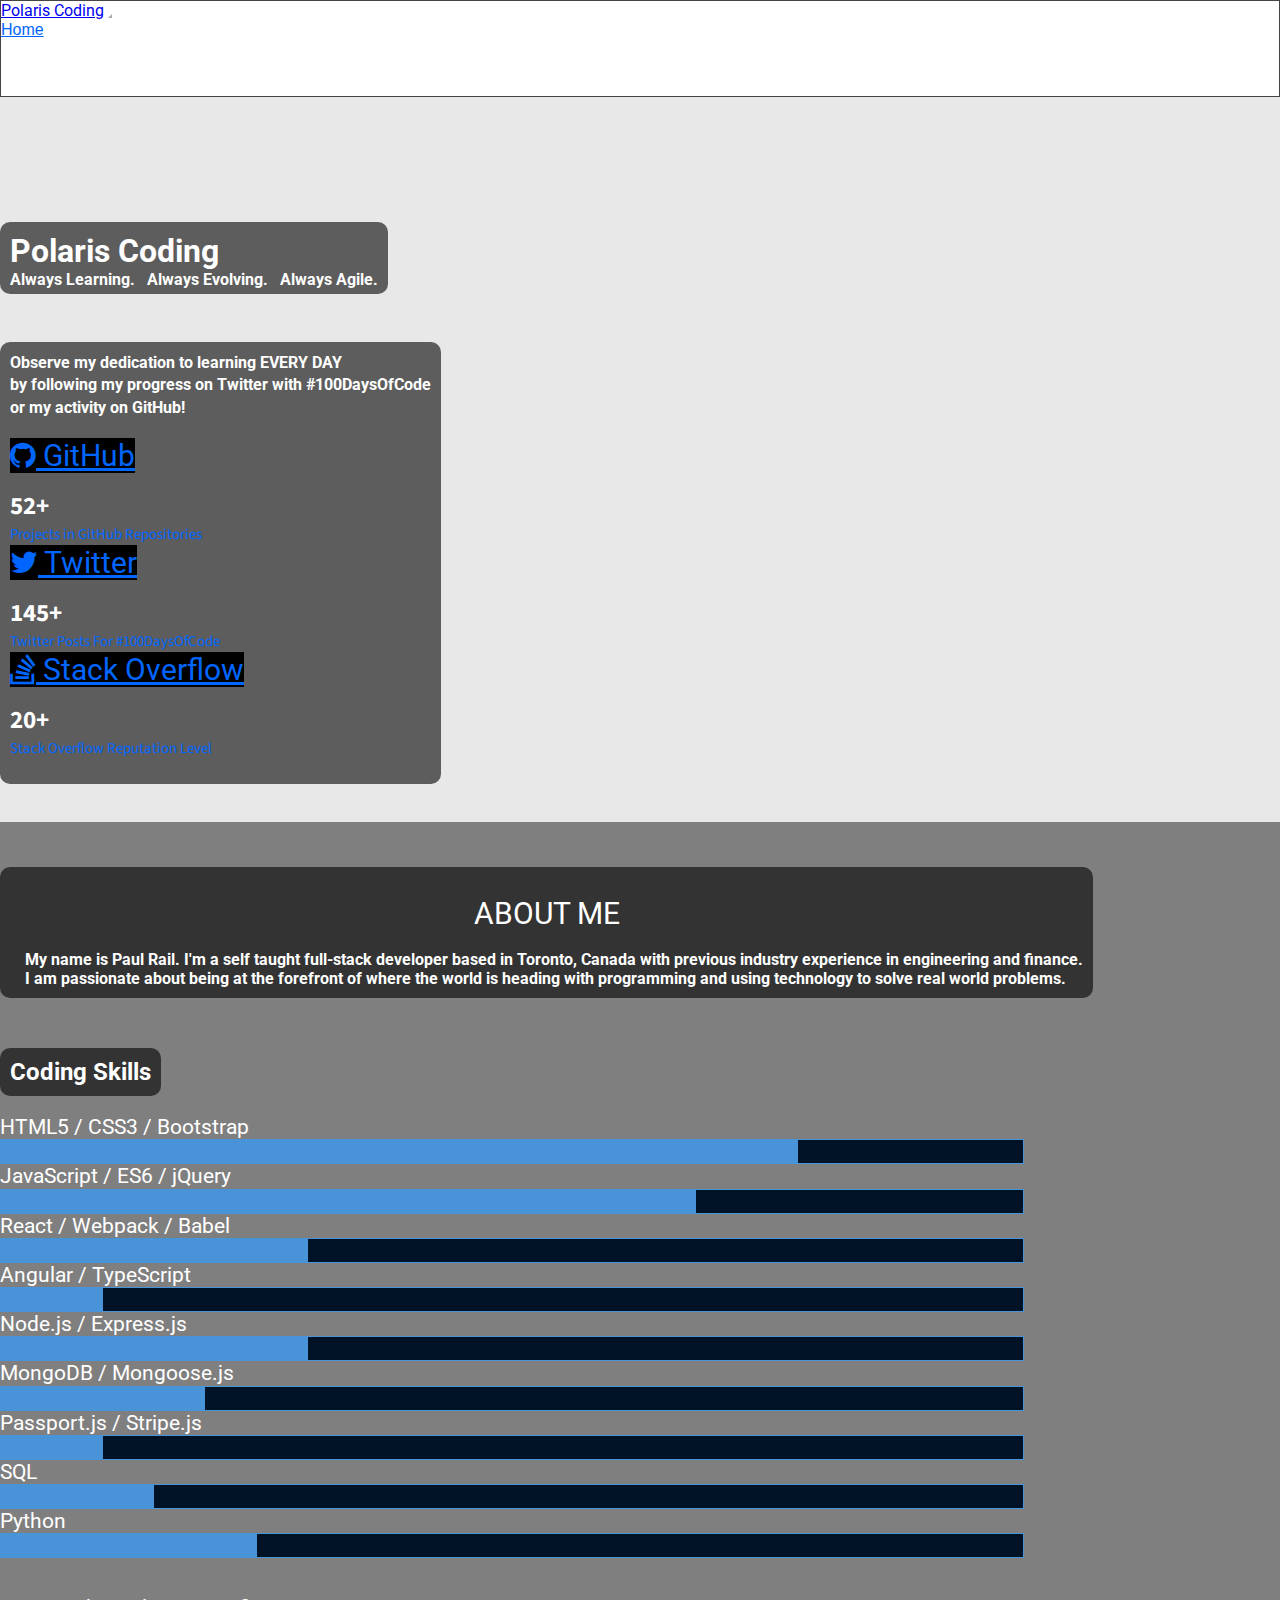
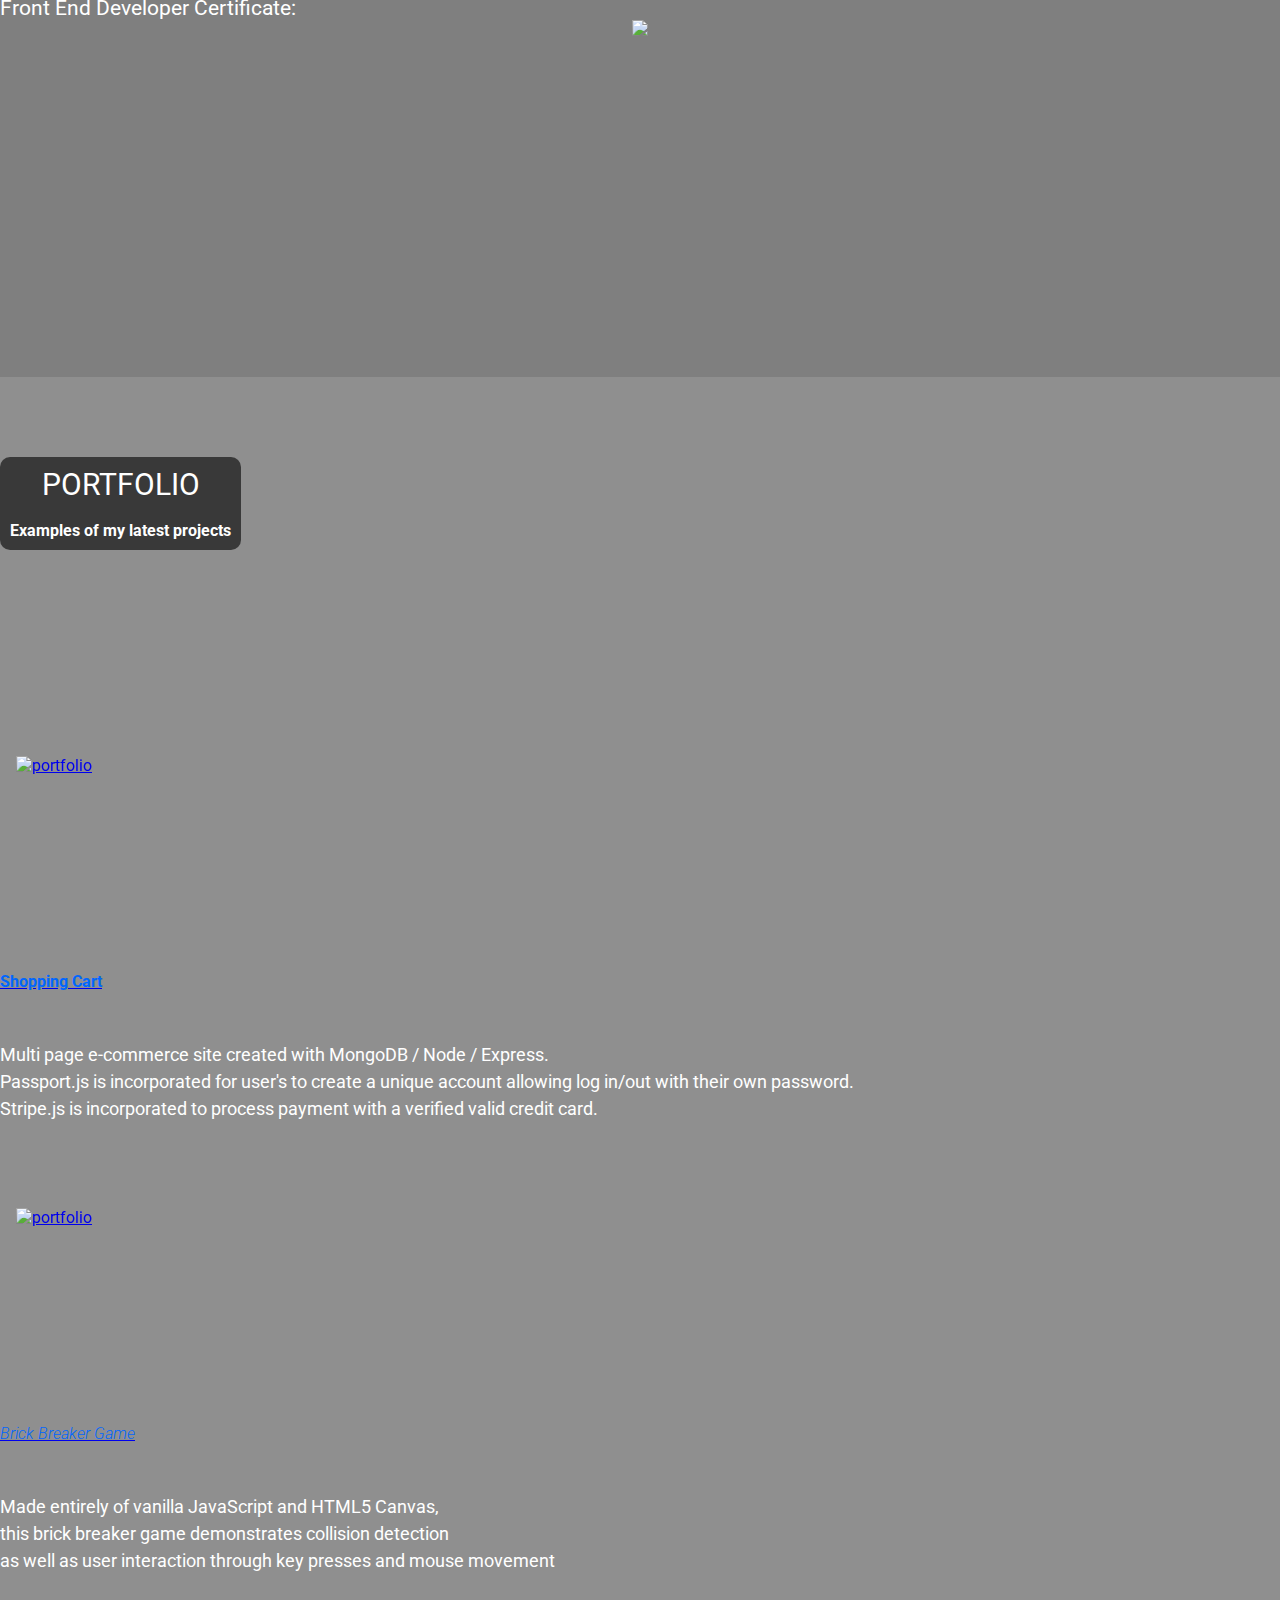
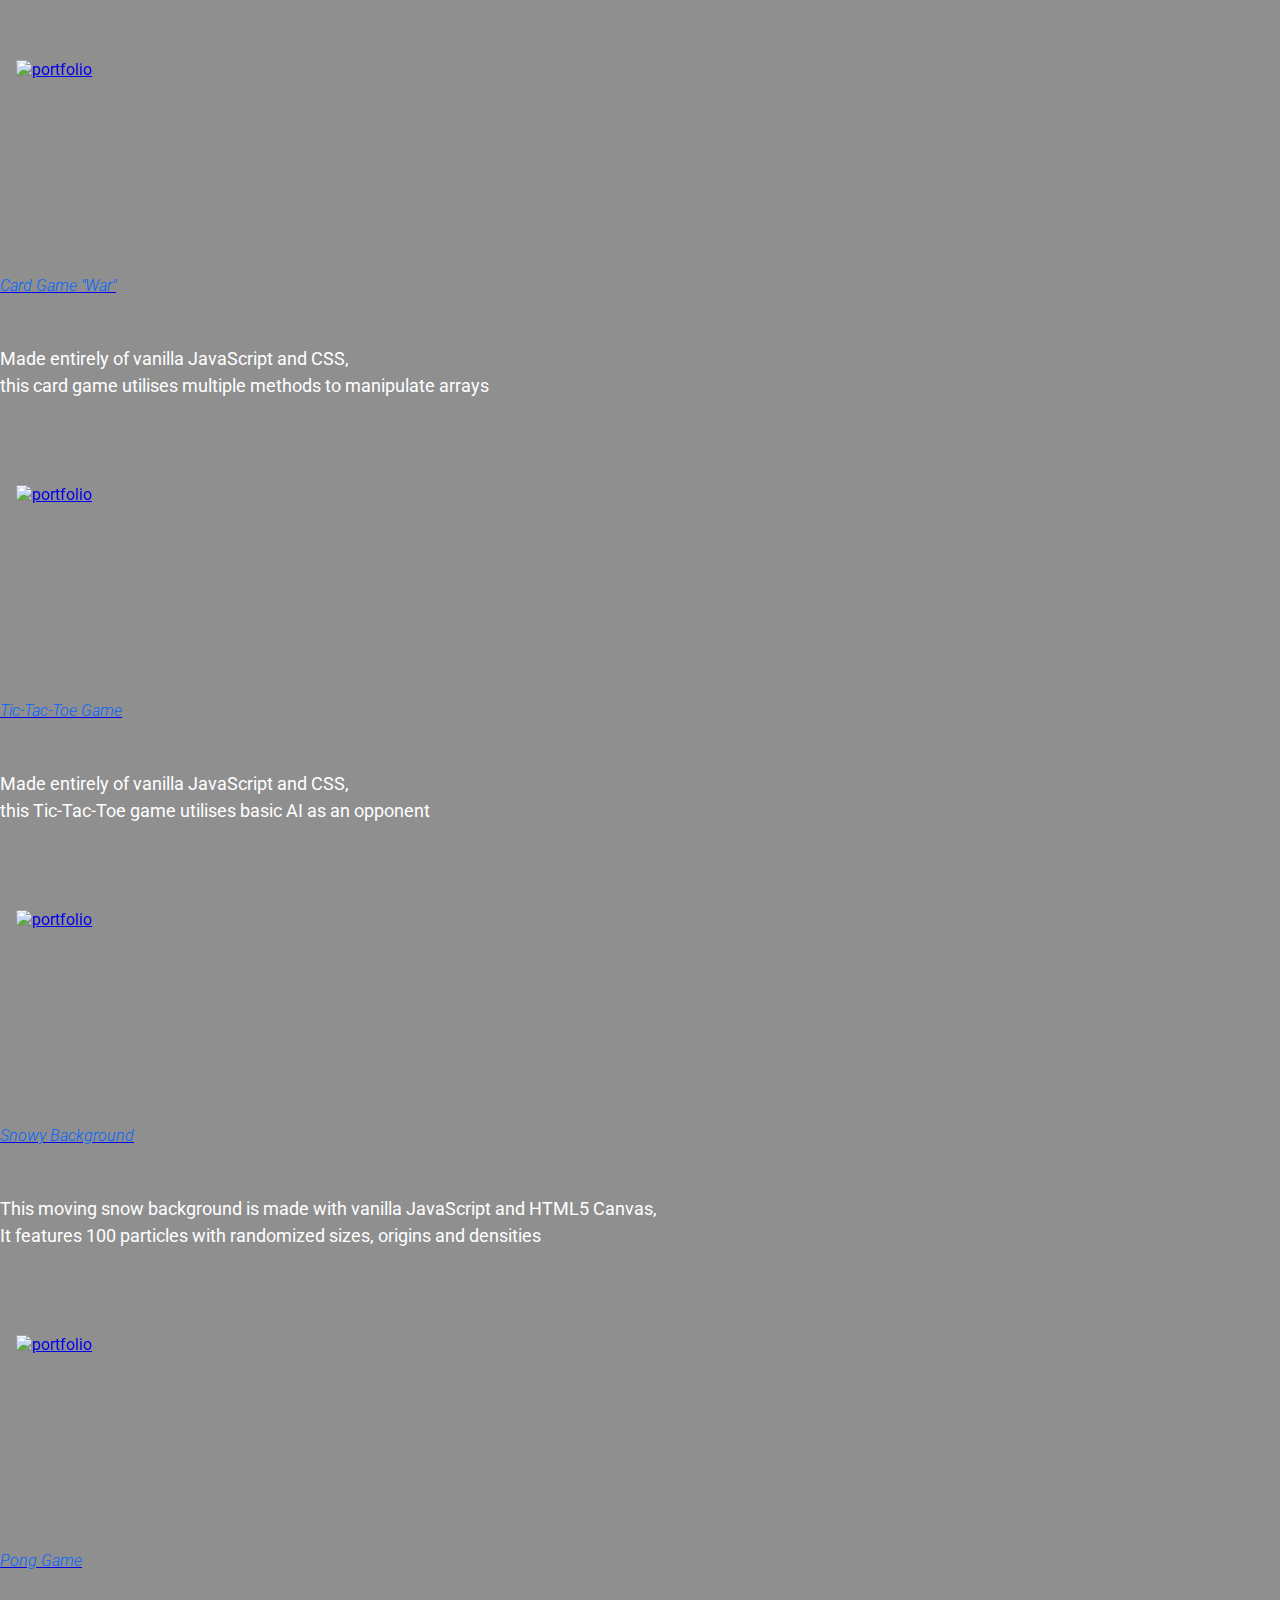
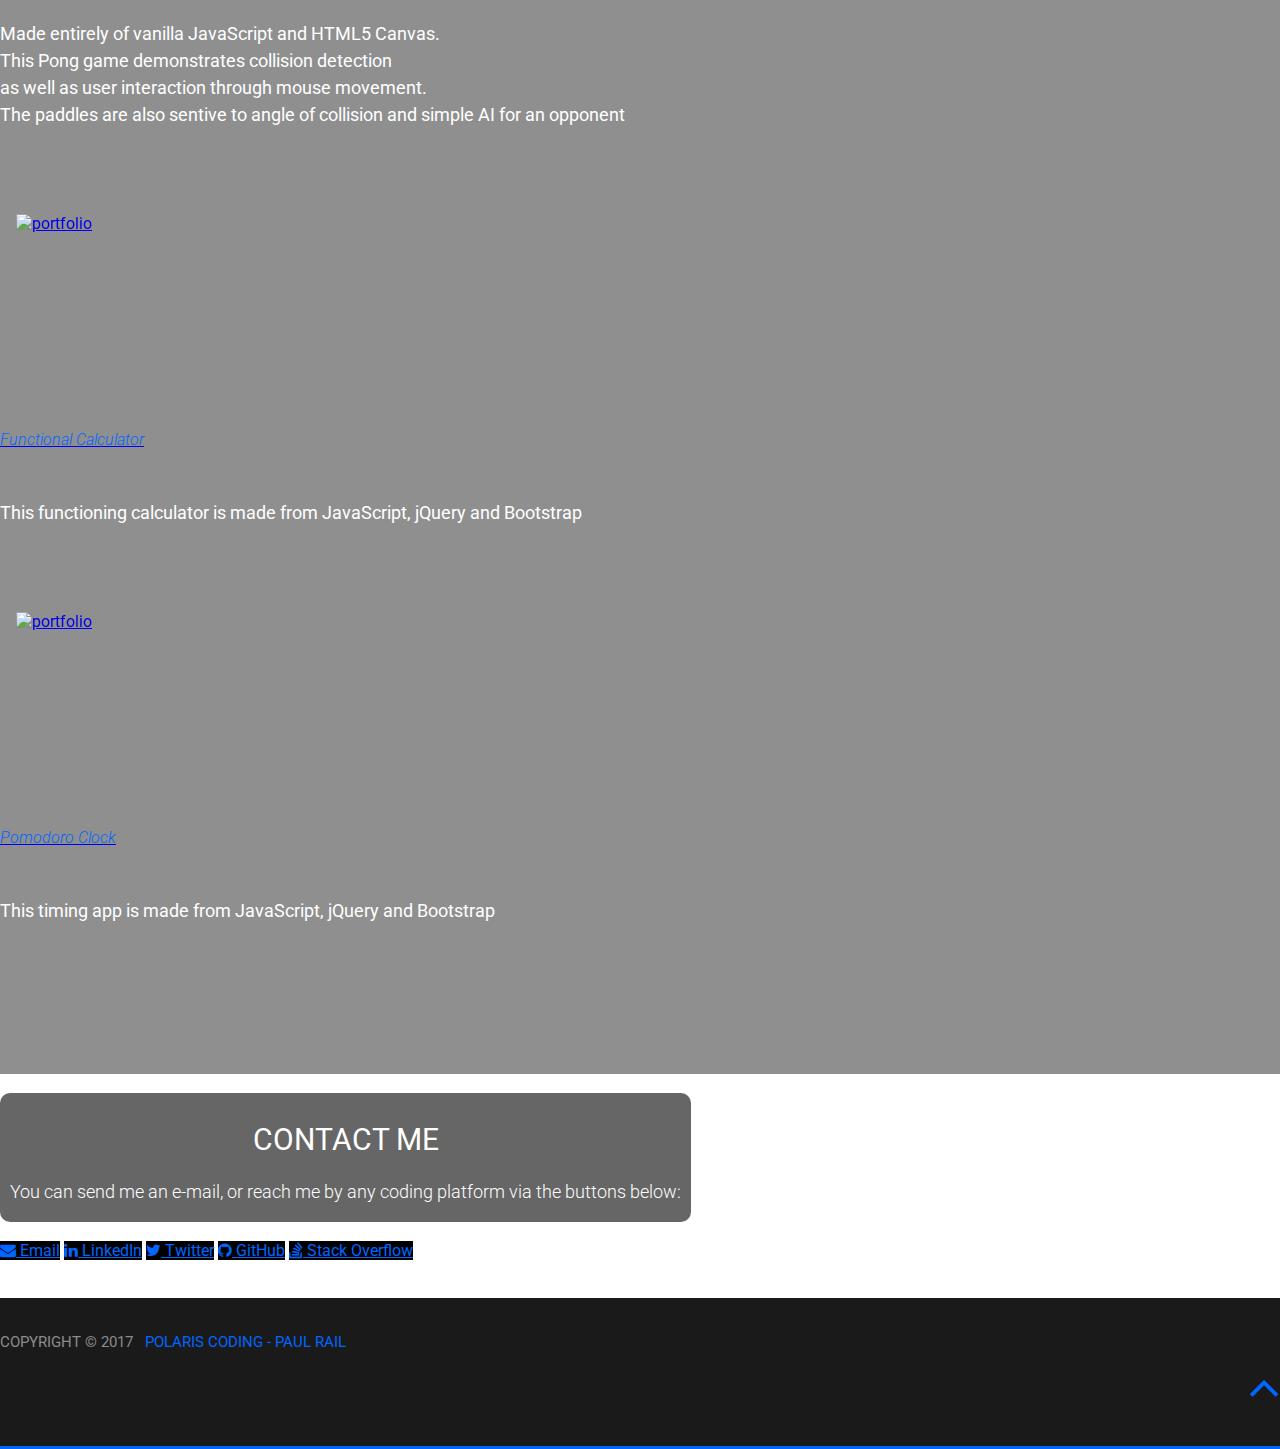
==== index.html @ 9d88e2f2 "Minor fixes" ====
<!DOCTYPE html>
<html>
  <head>

    <!-- Google Analytics Global site tag (gtag.js) - Google Analytics -->
        <script async src="https://www.googletagmanager.com/gtag/js?id=UA-109338674-1"></script>
        <script>
          window.dataLayer = window.dataLayer || [];
          function gtag(){dataLayer.push(arguments);}
          gtag('js', new Date());

          gtag('config', 'UA-109338674-1');
        </script>
    <!-- END OF Google Analytics Tag -->


    <title>Modern Portfolio Page</title>

    <!-- Required meta tags -->
    <meta charset="utf-8">


    <!-- For SEO Optimisation: -->
    <meta name="description" contents="Simple, clean, responsive website built with HTML5, CSS3, JS and jQuery and Bootstrap 4">
    <meta name="keywords" content="web, design, developer, development, code, coding, html, css, html5, css3, javascript, es6, es2015, jquery, bootstrap, node, nodejs, express, expressjs, react, webpack, babel, angular, typescript, mongoDB, mongoose, passportjs, stripejs, sql, python, fullstack">



    <meta name="viewport" content="width=device-width, initial-scale=1, shrink-to-fit=no">

    <!-- Roboto Font:  matched to CSS reference, as per Google Fonts site -->
    <link href="https://fonts.googleapis.com/css?family=Roboto" rel="stylesheet">
    <link href='https://fonts.googleapis.com/css?family=Source+Sans+Pro:400,300,300italic,400italic,600italic,700,900' rel='stylesheet' type='text/css'>

    <!-- Chrome Tab logo!  called Favicon -->
    <link rel="icon" type="image/ico" href="images/favicon.ico">

    <!-- Bootstrap 4 CSS: -->
    <!-- https://getbootstrap.com/docs/4.0/getting-started/introduction/ -->
    <!-- Copy-paste the stylesheet <link> into your <head> before all other stylesheets to load our CSS: -->
    <link rel="stylesheet" href="https://maxcdn.bootstrapcdn.com/bootstrap/4.0.0-beta.2/css/bootstrap.min.css" integrity="sha384-PsH8R72JQ3SOdhVi3uxftmaW6Vc51MKb0q5P2rRUpPvrszuE4W1povHYgTpBfshb" crossorigin="anonymous">

    <!-- Font Awesome -->
    <link rel="stylesheet" href="https://maxcdn.bootstrapcdn.com/font-awesome/4.7.0/css/font-awesome.min.css">

    <!-- Animate.css files for pop-in animations: -->
    <link rel="stylesheet" type="text/css" href="animate.css">

    <!-- CSS File: -->
    <link rel="stylesheet" type="text/css" href="style.css">

    <!-- jQuery 3.1 && 3.2?  Also below for Bootstrap 4? but below is slim version? -->
    <!-- <script src="https://cdnjs.cloudflare.com/ajax/libs/jquery/3.1.1/jquery.min.js"> </script> -->
    <script src="https://ajax.googleapis.com/ajax/libs/jquery/3.2.0/jquery.min.js"></script>

<!-- BXSlider -->
<link rel="stylesheet" type="text/css" href="jquery.bxslider.css">

<!-- RESPONSIVE CSS FOR SMALLER SCREEN SIZES -->
<link rel="stylesheet" type="text/css" href="responsive.css">

  </head>


<body>

<!-- Header SECTION -->
<header class="header" id="HOME">

  <!-- BOOTSTRAP 4 NAV-BAR -->
<div class="container">
  <nav class="navbar navbar-default fixed-top navbar-expand-lg bg-customize">

    <!-- Putting your logo in the top left corner of the navbar -->
    <a class="navbar-brand" href="#HOME">Polaris Coding</a> <!-- href not working-->

    <button class="navbar-toggler" type="button" data-toggle="collapse" data-target="#navbarSupportedContent" aria-controls="navbarSupportedContent" aria-expanded="false" aria-label="Toggle navigation">
        <span class="navbar-toggler-icon"><!--Toggle Navigation--></span>
    </button>

   <div class="collapse navbar-collapse" id="navbarSupportedContent">
     <!-- ml-auto  moves the items to the right of the navbar.  mr-auto does opposite -->
      <ul class="navbar-nav ml-auto">
          <li class="nav-item active">   <a class="nav-link" href="#HOME">Home <span class="sr-only">(current)</span></a>  </li>
          <li class="nav-item">  <a class="nav-link" href="#ABOUT">About Me</a>  </li>
          <!-- <li class="nav-item">  <a class="nav-link" href="#DOWNLOAD">Skills</a>  </li> -->
          <li class="nav-item">  <a class="nav-link" href="#PORTFOLIO">Portfolio</a>  </li>
          <li class="nav-item">  <a class="nav-link" href="#CONTACT">Contact Me</a> </li>
       </ul>
    </div>
  </nav>
</div>
      <!-- END NAV-BAR -->


  <div class="header-overlay"> <!-- this is used by CSS -->

      <div class="container header-container">

          <!-- <div class="row">
            <div class="col-md-12"> -->
                 <!-- <div class="header-text block">
                   <!-- Title & Description -->
                   <!-- <h1>Polaris Coding<h1>
                   <h3>Always Learning. &nbsp Always Evolving. &nbsp Always Agile.</h3>
                   <p>A clean and modern responsive website</p>
                 </div>

                 <div class="header-btns">
                   <!-- Header Buttons -->
                   <!-- <a class="btn btn-download wow fadeInLeft" href="#">Download my resume</a> &nbsp;&nbsp;
                   <a class="btn btn-tour wow fadeInRight" href="#">
                     Take A Tour &nbsp; <i class="fa fa-angle-down"></i>
                   </a>

                 </div> -->
            <!-- </div> -->
          <!-- </div> -->

          <div class="row">
            <div class="col-md-12 text-center">
              <div class="headerBlock">
                <h1>Polaris Coding</h1>
                <h4>Always Learning. &nbsp Always Evolving. &nbsp Always Agile.</h4>
                <!--  &nbsp (non-breaking space) is used to force a space   -->
              </div>
            </div>
          </div>
          <br/><br/>

          <!-- OLD LINK BUTTONS -->
          <!-- <div class="row">
              <div class="col-md-12 btnList text-center">
                <a class="btn btn-default paddingBTN" href="https://github.com/PolarisTLX" target="blank"><i class="fa fa-github" id="githubIcon"></i> GitHub</a>
                <a class="btn btn-default paddingBTN" href="https://twitter.com/PolarisTLX" target="blank"><i class="fa fa-twitter" id="codepenIcon"></i> Twitter</a>
                <a class="btn btn-default paddingBTN" href="https://www.linkedin.com/in/paul-rail-33345518/" target="blank"><i class="fa fa-linkedin" id="linkedinIcon"></i> LinkedIn</a>
                <a class="btn btn-default paddingBTN" href="https://stackoverflow.com/users/7823083/polaristlx?tab=profile" target="blank"><i class="fa fa-stack-overflow" id="stackIcon"></i> Stack Overflow</a>
                <a class="btn btn-default paddingBTN" href="https://codepen.io/PolarisTLX/" target="blank"><i class="fa fa-codepen" id="codepenIcon"></i> CodePen</a>
              </div>
          </div>
          <br/> -->

          <div class="row">
            <div class="col-md-12 text-center smallBlock text-center">
              <h4 class="aboutMe text-center headline">Observe my dedication to learning EVERY DAY <br/> by following my progress on Twitter with #100DaysOfCode <br/> or my activity on GitHub!</h4>
              <br/>

          <!-- COUNTERS SECTION -->
          <section class="counter" id="COUNTERS">
            <!-- <div class="smallBlock"> -->
              <div class="container wow bounceInLeft" data-wow-duration="1s">

                <div class="row text-center">
                       <div class="col-md-4">
                         <div class="counter-item">
                           <a class="btn btn-default paddingBTN" href="https://github.com/PolarisTLX" target="blank"><i class="fa fa-github" id="githubIcon"></i> GitHub</a>
                           <!-- <a href="https://github.com/PolarisTLX" target="blank"><i class="fa fa-github"></i></a> -->
                           <!-- <div class=""><i class="fa fa-github"></i></div> -->
                           <h2><span class="counter-num">52</span><span>+</span></h2>
                           <p>Projects in GitHub Repositories</p>
                         </div>
                       </div>
                       <div class="col-md-4">
                         <div class="counter-item">
                           <a class="btn btn-default paddingBTN" href="https://twitter.com/PolarisTLX" target="blank"><i class="fa fa-twitter" id="codepenIcon"></i> Twitter</a>
                           <!-- <div class=""><i class="fa fa-twitter"></i></div> -->
                           <h2><span class="counter-num twitter-num">145</span><span>+</span></h2>
                           <p>Twitter Posts For #100DaysOfCode</p>
                         </div>
                       </div>
                       <!-- <div class="col-md-3">
                         <div class="counter-item">
                           <div class=""><i class="fa fa-heart-o"></i></div>
                           <h2><span      class="counter-num">1588</span><span>+</span></h2>
                           <p>Twitter Likes</p>
                         </div>
                       </div> -->
                       <div class="col-md-4">
                         <div class="counter-item">
                           <a class="btn btn-default paddingBTN" href="https://stackoverflow.com/users/7823083/polaristlx?tab=profile" target="blank"><i class="fa fa-stack-overflow" id="stackIcon"></i> Stack Overflow</a>
                           <!-- <div class=""><i class="fa fa-stack-overflow"></i></div> -->
                           <h2><span class="counter-num">20</span><span>+</span></h2>
                           <p>Stack Overflow Reputation Level</p>
                         </div>
                       </div>
                       <!-- <div class="col-md-3">
                         <div class="counter-item">
                           <div class=""><i class="fa fa-book"></i></div>
                           <h2><span class="counter-num">30</span><span>+</span></h2>
                           <p>Software Courses Completed</p>
                         </div>
                       </div> -->
                  </div>

              </div>
            <!-- </div> -->
          </section>
        </div>
      </div>
      <br/><br/>
    </div> <!--  this div is for header-container  -->
  </div> <!--  this div is for header-overlay  -->
</header>


<!-- ABOUT ME SECTION -->
<section id="ABOUT">
  <div class="container">

    <div class="row">
      <div class="col-md-12">
        <!-- ABOUT ME TITLE & DESCRIPTION -->
        <div class="section-title aboutMe smallBlock">
          <br/>
          <h2>About Me</h2>
          <!-- <h1 class="text-center">About Me</h1> -->
          <br/>
          <h4 class="text-left">My name is Paul Rail. I'm a self taught full-stack developer based in Toronto, Canada with previous industry experience in engineering and finance.</h4>
          <h4 class="text-left">I am passionate about being at the forefront of where the world is heading with programming and using technology to solve real world problems.</h4>
          <!-- <p>Lorem ipsum dolor sit amet, consectetur adipisicing elit, sed do eiusmod tempor incididunt ut labore et dolore magna aliqua. Ut enim ad minim veniam, quis nostrud exercitation ullamco laboris nisi ut aliquip ex ea commodo consequat. Duis aute irure dolor in reprehenderit in voluptate velit esse cillum dolore eu fugiat nulla pariatur. Excepteur sint occaecat cupidatat non proident, sunt in culpa qui officia deserunt mollit anim id est laborum.</p> -->
        </div>
      </div>
    </div>

  </div>

  <div class="choose-me-wrapper">
    <div class="container">

      <div class="row">
        <div class="col-md-12 text-center">
          <!-- My Skills section start -->
          <!-- <div class="section text-center"> -->
              <h2 class="section-title aboutMe smallBlock codingSkills text-center">Coding Skills</h2> <br/><br/>

               <p class="skillList wow fadeInLeft" data-wow-duration="1s" data-wow-delay="0.5s">
                  HTML5 / CSS3 / Bootstrap<br />
                  <progress class="align-left slide-in" min="0" max="100" value="78"></progress></br>
                  JavaScript / ES6 / jQuery <br />
                  <progress class="align-left slide-in" min="0" max="100" value="68"></progress></br>
                  React / Webpack / Babel <br />
                  <progress class="align-left slide-in" min="0" max="100" value="30"></progress></br>
                  Angular / TypeScript <br />
                  <progress class="align-left slide-in" min="0" max="100" value="10"></progress></br>
                  Node.js / Express.js <br />
                  <progress class="align-left slide-in" min="0" max="100" value="30"></progress></br>
                  MongoDB / Mongoose.js <br />
                  <progress class="align-left slide-in" min="0" max="100" value="20"></progress></br>
                  Passport.js / Stripe.js <br />
                  <progress class="align-left slide-in" min="0" max="100" value="10"></progress></br>
                  SQL <br />
                  <progress class="align-left slide-in" min="0" max="100" value="15"></progress></br>
                  Python <br />
                  <progress class="align-left slide-in" min="0" max="100" value="25"></progress></br>
               </p>
          </div>
        </div>
        <br/><br/>
        <!-- My Skills section end -->
        <!-- Front-End Certificate -->
          <div class="row wow fadeInUp" data-wow-duration="0.5s">
            <div class="col-md-12 wow swing" data-wow-duration="1.5s">
              <p class="skillList text-center">Front End Developer Certificate:</p>
              <a href="https://www.freecodecamp.org/polaristlx/front-end-certification" target="blank">
                <certifthumbnail>
                <img class="certificate" src="images/FCC Front End Certificate.jpg"/>
                <thumbcaption><div>Click to View</div></thumbcaption>
              </certifthumbnail>
              </a>
          </div>
        </div>
        <br/><br/><br/>
    </div>


    </div>
  </div>
</section>

<!-- PORTFOLIO SECTION -->
<section class="portfolio" id="PORTFOLIO">
  <div class="portfolio-overlay">
    <div class="container">

        <div class="row">
          <div class="col-md-12 text-center">
            <!-- ABOUT ME TITLE & DESCRIPTION -->
            <div class="section-title aboutMe smallBlock">
              <h2>Portfolio</h2>
              <br/>
              <h4 class="text-center">Examples of my latest projects</h4>
            </div>
          </div>
        </div>
        <br/><br/>

         <div class="row">
           <div class="col-md-12 wow bounceInDown">

            <!-- CAROUSEL BOOTSTRAP 4 -->
             <div id="carousel-portfolio" class="carousel slide" data-ride="carousel">
                   <!-- INDICATORS -->
                   <ol class="carousel-indicators">
                     <li data-target="#carousel-portfolio" data-slide-to="0" class="active"></li>
                     <li data-target="#carousel-portfolio" data-slide-to="1"></li>
                     <li data-target="#carousel-portfolio" data-slide-to="2"></li>
                     <li data-target="#carousel-portfolio" data-slide-to="3"></li>
                     <li data-target="#carousel-portfolio" data-slide-to="4"></li>
                     <li data-target="#carousel-portfolio" data-slide-to="5"></li>
                     <li data-target="#carousel-portfolio" data-slide-to="6"></li>
                     <li data-target="#carousel-portfolio" data-slide-to="7"></li>
                   </ol>
                   <!-- WRAPPER FOR SLIDES -->
                   <div class="carousel-inner" role="listbox">

                        <!-- ITEM-1 -->
                        <div class="carousel-item  text-center active">
                          <thumbnail>
                            <a class="thumb" href="https://github.com/PolarisTLX/Shopping-Cart-MongoDB-and-Node" target="blank">
                              <img class="center-block img-fluid" src="images/Shopping Cart Thumbnail.jpg" height="300" width="300" alt="portfolio">
                              <thumbcaption><div>Click to View</div></thumbcaption>
                            </a>
                          </thumbnail>
                          <div class="portfolio-caption">
                              <a href="https://github.com/PolarisTLX/Shopping-Cart-MongoDB-and-Node" target="blank">
                                <h4><span></span>Shopping Cart</h4>
                              </a>

                              <p>Multi page e-commerce site created with MongoDB / Node / Express. <br/>
                                 Passport.js is incorporated for user's to create a unique account allowing log in/out with their own password.<br/>
                                 Stripe.js is incorporated to process payment with a verified valid credit card.
                              </p>
                            </div>
                        </div>

                        <!-- ITEM-2 -->
                        <div class="carousel-item  text-center">
                          <thumbnail>
                            <a class="thumb" href="https://polaristlx.github.io/Brick-Breaker-Game/" target="blank">
                              <img class="center-block img-fluid" src="images/Brick Breaker Thumbnail.jpg" height="250" width="275" alt="portfolio">
                              <thumbcaption><div>Click to View</div></thumbcaption>
                            </a>
                          </thumbnail>
                          <div class="portfolio-caption">
                              <a href="https://polaristlx.github.io/Brick-Breaker-Game/" target="blank">
                                <h4><span>Brick Breaker Game</span></h4>
                              </a>

                              <p>Made entirely of vanilla JavaScript and HTML5 Canvas, <br/>this brick breaker game demonstrates collision detection<br/>as well as user interaction through key presses and mouse movement</p>
                            </div>
                        </div>
                        <!-- ITEM-3 -->
                        <div class="carousel-item  text-center">
                          <thumbnail>
                            <a class="thumb" href="https://polaristlx.github.io/Javascript-War-Card-Game/" target="blank">
                              <img class="center-block img-fluid" src="images/War Card Game Thumbnail.jpg" height="250" width="275" alt="portfolio">
                              <thumbcaption><div>Click to View</div></thumbcaption>
                            </a>
                          </thumbnail>
                          <div class="portfolio-caption">
                              <a href="https://polaristlx.github.io/Javascript-War-Card-Game/" target="blank">
                                <h4><span>Card Game "War"</span></h4>
                              </a>

                              <p>Made entirely of vanilla JavaScript and CSS, <br/>this card game utilises multiple methods to manipulate arrays</p>
                            </div>
                        </div>
                        <!-- ITEM-4 -->
                        <div class="carousel-item  text-center">
                          <thumbnail>
                            <a class="thumb" href="https://polaristlx.github.io/Tic-Tac-Toe/" target="blank">
                              <img class="center-block img-fluid" src="images/Tic-Tac-Toe Thumbnail.jpg" height="250" width="275" alt="portfolio">
                              <thumbcaption><div>Click to View</div></thumbcaption>
                            </a>
                          </thumbnail>
                          <div class="portfolio-caption">
                              <a href="https://polaristlx.github.io/Tic-Tac-Toe/" target="blank">
                                <h4><span>Tic-Tac-Toe Game</span></h4>
                              </a>

                              <p>Made entirely of vanilla JavaScript and CSS, <br/>this Tic-Tac-Toe game utilises basic AI as an opponent</p>
                            </div>
                        </div>
                        <!-- ITEM-5 -->
                        <div class="carousel-item  text-center">
                          <thumbnail>
                            <a class="thumb" href="https://polaristlx.github.io/Snowy-Background-Project/" target="blank">
                              <img class="center-block img-fluid" src="images/Snow Thumbnail.jpg" height="250" width="275" alt="portfolio">
                              <thumbcaption><div>Click to View</div></thumbcaption>
                            </a>
                          </thumbnail>
                          <div class="portfolio-caption">
                              <a href="https://polaristlx.github.io/Snowy-Background-Project/" target="blank">
                                <h4><span>Snowy Background</span></h4>
                              </a>

                              <p>This moving snow background is made with vanilla JavaScript and HTML5 Canvas, <br/>It features 100 particles with randomized sizes, origins and densities</p>
                            </div>
                        </div>
                        <!-- ITEM-6 -->
                        <div class="carousel-item  text-center">
                          <thumbnail>
                            <a class="thumb" href="https://polaristlx.github.io/Pong-Arcade-Game/" target="blank">
                              <img class="center-block img-fluid" src="images/Pong Thumbnail.jpg" height="250" width="275" alt="portfolio">
                              <thumbcaption><div>Click to View</div></thumbcaption>
                            </a>
                          </thumbnail>
                          <div class="portfolio-caption">
                              <a href="https://polaristlx.github.io/Pong-Arcade-Game/" target="blank">
                                <h4><span>Pong Game</span></h4>
                              </a>

                              <p>Made entirely of vanilla JavaScript and HTML5 Canvas. <br/>This Pong game demonstrates collision detection<br/>as well as user interaction through mouse movement.<br/>The paddles are also sentive to angle of collision and simple AI for an opponent</p>
                            </div>
                        </div>
                        <!-- ITEM-7 -->
                        <div class="carousel-item  text-center">
                          <thumbnail>
                            <a class="thumb" href="https://polaristlx.github.io/Calculator/" target="blank">
                              <img class="center-block img-fluid" src="images/Calculator Thumbnail.jpg" height="250" width="275" alt="portfolio">
                              <thumbcaption><div>Click to View</div></thumbcaption>
                            </a>
                          </thumbnail>
                          <div class="portfolio-caption">
                              <a href="https://polaristlx.github.io/Calculator/" target="blank">
                                <h4><span>Functional Calculator</span></h4>
                              </a>

                              <p>This functioning calculator is made from JavaScript, jQuery and Bootstrap</p>
                            </div>
                        </div>
                        <!-- ITEM-8 -->
                        <div class="carousel-item text-center">
                          <thumbnail>
                            <a class="thumb" href="https://polaristlx.github.io/Pomodoro-Clock/" target="blank">
                              <img class="center-block img-fluid" src="images/Pomodoro Thumbnail.jpg" height="250" width="250" alt="portfolio">
                              <thumbcaption><div>Click to View</div></thumbcaption>
                            </a>
                          </thumbnail>
                          <div class="portfolio-caption">
                              <a href="https://polaristlx.github.io/Pomodoro-Clock/" target="blank">
                                <h4><span>Pomodoro Clock</span></h4>
                              </a>

                              <p>This timing app is made from JavaScript, jQuery and Bootstrap</p>
                            </div>
                        </div>

                   </div>
                   <!-- PREVIOUs / NEXT CONTROLS -->
                   <a class="carousel-control-prev" href="#carousel-portfolio" role="button" data-slide="prev">
                     <span class="carousel-control-prev-icon" aria-hidden="true"></span>
                     <span class="sr-only">Previous</span>
                   </a>
                   <a class="carousel-control-next" href="#carousel-portfolio" role="button" data-slide="next">
                     <span class="carousel-control-next-icon" aria-hidden="true"></span>
                     <span class="sr-only">Next</span>
                   </a>
             </div>

           </div>
         </div>

    </div>
  </div>
</section>




<!-- CONTACT US SECTION -->
<section class="contact-me" id="CONTACT">
<br/>
  <div class="container">

    <div class="row text-center">
          <div class="col-md-12 wow bounceIn">
            <div class="section-title smallBlock">
              <br/>
              <h2>Contact Me</h2>
              <p class="contact-p">You can send me an e-mail, or reach me by any coding platform via the buttons below:</p>
            </div>
          </div>
    </div>

  </div>

  <!-- ICONS -->
  <br/>
    <div class="container text-center">
      <div class="row">
        <div class="col-md-12 wow bounceInLeft">

            <a class="btn btn-default paddingBTN" href="https://form.jotform.com/72948147485268" target="blank"><i class="fa fa-envelope" id="emailIcon"></i> Email</a>
            <a class="btn btn-default paddingBTN" href="https://www.linkedin.com/in/paul-rail-33345518/" target="blank"><i class="fa fa-linkedin" id="linkedinIcon"></i> LinkedIn</a>
            <a class="btn btn-default paddingBTN" href="https://twitter.com/PolarisTLX" target="blank"><i class="fa fa-twitter" id="twitterIcon"></i> Twitter</a>
            <a class="btn btn-default paddingBTN" href="https://github.com/PolarisTLX" target="blank"><i class="fa fa-github" id="githubIcon"></i> GitHub</a>
            <a class="btn btn-default paddingBTN" href="https://stackoverflow.com/users/7823083/polaristlx?tab=profile" target="blank"><i class="fa fa-stack-overflow" id="stackIcon"></i> Stack Overflow</a>

        </div>
      </div>
    </div>
    <br/><br/>

</section>

<!-- FOOTER -->
<footer class="footer">
  <div class="container">
    <div class="row">
        <div class="col-md-6">
          <div id="copyright">
            <p>Copyright &copy; 2017 &nbsp; <a href="#">Polaris Coding - Paul Rail</a></p>
          </div>
        </div>
        <div class="col-md-6">
            <div class="scroll-top">
            <a href="#HOME" id="scroll-to-top"><i class="fa fa-angle-up"></i></a>
            </div>
        </div>
    </div>
  </div>
</footer>

<!--  Bootstrap 4 JavaScript and jQuery:
Many Bootstrap components require the use of JavaScript to function. Specifically, they require jQuery, Popper.js, and our own JavaScript plugins. Place the following <script>s near the end of your pages, right before the closing </body> tag, to enable them. jQuery must come first, then Popper.js, and then our JavaScript plugins.
jQuery first, then Popper.js, then Bootstrap JS
Bootstrap uses jQuery’s slim build, but the full version is also supported.
-->
    <script  src="https://code.jquery.com/jquery-3.2.1.js"  integrity="sha256-DZAnKJ/6XZ9si04Hgrsxu/8s717jcIzLy3oi35EouyE="  crossorigin="anonymous"></script>
    <!-- slim version of jQuery -->
    <!-- <script src="https://code.jquery.com/jquery-3.2.1.slim.min.js" integrity="sha384-KJ3o2DKtIkvYIK3UENzmM7KCkRr/rE9/Qpg6aAZGJwFDMVNA/GpGFF93hXpG5KkN" crossorigin="anonymous"></script> -->
    <script src="https://cdnjs.cloudflare.com/ajax/libs/popper.js/1.12.3/umd/popper.min.js" integrity="sha384-vFJXuSJphROIrBnz7yo7oB41mKfc8JzQZiCq4NCceLEaO4IHwicKwpJf9c9IpFgh" crossorigin="anonymous"></script>
    <script src="https://maxcdn.bootstrapcdn.com/bootstrap/4.0.0-beta.2/js/bootstrap.min.js" integrity="sha384-alpBpkh1PFOepccYVYDB4do5UnbKysX5WZXm3XxPqe5iKTfUKjNkCk9SaVuEZflJ" crossorigin="anonymous"></script>

    <!-- Accompanied JS file with scripts written to add more interaction -->
    <script src="script.js" type="text/javascript"> </script>

    <!-- BXSlider -->
    <!-- <script src="https://ajax.googleapis.com/ajax/libs/jquery/3.1.1/jquery.min.js"></script> -->
    <script src="jquery.bxslider.js"></script>

    <!-- Counter Up jQuery animation: -->
    <script src="https://cdnjs.cloudflare.com/ajax/libs/waypoints/4.0.1/jquery.waypoints.js"></script>
    <script src="jquery.counterup.js"></script>

    <!-- WOW.js file for pop-in animations: -->
    <script src="wow.min.js"></script>

  </body>
</html>
---- style.css ----
* {
  margin: 0;
  padding: 0;
}
body {
  font-family: 'Roboto', sans-serif;  /* matched to HTML link as per Google Fonts site */
  overflow-y: scroll;
  overflow-x: hidden;
  color: white;
}
p {
  font-size: 14px;
  color: white;
}


/*GENERAL SECTION:*/
.section-title {
  padding-top: 90px;
  padding-bottom: 50px;
}
.section-title h2 {
  position: relative;
  text-align: center;
  color: white;
  font-size: 30px;
  font-weight: 400;
  text-transform: uppercase;
}
/*adding an underline below the Section title*/
/*.section-title h2:after {
  content: "";
  position: absolute;
  bottom: -20px;
  left: 50%;
  width: 60px;
  height: 2px;
  background-color: #4993d8;
  margin-left: -20px
}*/

.section-title p {
  color: white;
  font-size: 18px;
  line-height: 20px;
  font-weight: 300;
  text-align: center;
  margin-top: 45px;
}


/*NAVBAR*/
/*.navbar-default {*/
nav.navbar {
  /*background-color: rgba(0,0,0, 0.25);*/
  /*background-color: transparent;*/
  border: 1px solid #444;
  z-index: 110;
  transition: all 0.5s;
  -webkit-transition: all 0.5s;
  -moz-transition: all 0.5s;
  -o-transition: all 0.5s;
}

/*hmaburger icon: toggler:*/
.navbar-default .navbar-toggler {
  color: white;
  border-color:  white;
/*background-color: black;*/
}
/*hamburger 3 lines color:*/
.navbar-default .navbar-toggler-icon {
  background-image: url("data:image/svg+xml;charset=utf8,%3Csvg viewBox='0 0 32 32' xmlns='http://www.w3.org/2000/svg'%3E%3Cpath stroke='white' stroke-width='2' stroke-linecap='round' stroke-miterlimit='10' d='M4 8h24M4 16h24M4 24h24'/%3E%3C/svg%3E");
}


.bg-customize .navbar-nav .nav-link {
  color: white;
  font-family: "Raleway", sans-serif;
  transition: all 0.5s;
  -webkit-transition: all 0.5s;
  -moz-transition: all 0.5s;
  -o-transition: all 0.5s;
}
.bg-customize .navbar-nav .nav-link:hover {
    color: #0066FF;
}

.bg-customize .navbar-nav .nav-link:focus {
  color: white;
}
/*.navbar-brand {
  padding: 9px 15px;
}*/
.navbar-brand img {
  transition: all 0.5s;
  -webkit-transition: all 0.5s;
  -moz-transition: all 0.5s;
  -o-transition: all 0.5s;
}
/*below does not work?*/
.bg-customize .navbar-nav > .active > a,
.bg-customize .navbar-nav > .active > a:hover,
.bg-customize .navbar-nav > .active > a:focus {
  background-color: transparent;
  color: #0066FF;
}



/*Header section*/
.header {
  background-image: url("images/Polaris Photo.jpg");
  /*this makes background stay in place and will not scroll when the user scrolls*/
  background-attachment: fixed;
  background-repeat: no-repeat;
  background-position: 50% 50%;
  /*this keeps the size of the background the same despite screen size or zooming*/
  background-size: cover;
  -moz-background-size: cover;
  -o-background-size: cover;
  -webkit-background-size: cover;
}

/*this is just to reduce opacity of background images*/
.header-overlay {
  background-color: rgba(31,31,31,0.1);
}

/*.logo {
  padding-bottom: 50px;
}*/

.headerBlock{
  background-color: rgba(0, 0, 0, 0.6);
  /* use rgba instead to apply opacity
  opacity: .75;  */
  padding: 10px 10px 5px 10px;
  margin-top: 125px;
  margin-bottom: 10px;
  border-radius: 10px;
  display:inline-block;
 }

.header-text h1 {
  color: white;
  font-size: 35px;
  font-weight: 300;
  /*this is spacing between lines.  35px text with 45px line-height = 10px space between lines*/
  line-height: 45px;
  padding-top: 30px;
  text-transform: uppercase;
  text-align: center;
}
.header-text p {
  color: white;
  font-size: 17px;
  font-weight: 300;
  /*this is spacing between lines.  35px text with 45px line-height = 10px space between lines*/
  line-height: 28px;
  text-align: center;
}
.header-btns {
  margin-top: 45px;
  margin-bottom: 30px;
  /*padding-bottom: 0px;*/
  text-align: center;
}

.btn-download,
.btn-download:focus,
.btn-download:active,
/*.btn-download:visited*/
{
  background: transparent;
  /*border: 1px solid #0066FF !important;*/
  padding: 10px 30px 10px 30px;
  font-size: 19px;
  text-transform: uppercase;
  border-radius: 3px;
  /*this is for like hover effects?:*/
  transition: all 0.5s;
  -webkit-transition: all 0.5s;
  -moz-transition: all 0.5s;
  -o-transition: all 0.5s;
}
/*this was needed to force the border around the btn, perhaps there was a conflict*/
.btn-download {
  border: 1px solid  #0066FF !important;
}

.btn-download:hover {
  background-color: #0066FF;
  color: white;
}

.btn-tour,
.btn-tour:focus,
.btn-tour:active,
/*.btn-tour:visited*/
{
  color: #A9ABB0;
  margin-left: 20px;
  text-transform: uppercase;
  font-size: 19px;
  font-weight: 500;
  background: transparent;
  /*this is for like hover effects?:*/
  transition: all 0.5s;
  -webkit-transition: all 0.5s;
  -moz-transition: all 0.5s;
  -o-transition: all 0.5s;
}
.btn-tour:hover {
  background-color: #0066FF;
  color: white;
}

/*.header-iphone img {
  width: 100%;
}*/



/*Button links from old site*/
.btn-default{
  background-color: black;
  border: none;
  /*border-color: black;*/
  color: #0066FF;
  /*font-size: 1.7em;*/
}
.paddingBTN{
  /*padding-top: 25%;
  pading-bottom: 25%;*/
  /*width: 200px;*/
  /*margin-bottom: 25px;*/
  margin-top: 10px;
}
.headline {
  line-height: 1.4;
}

/* COUNTERS (now in header section)*/

.counter-item {
  color: #0066FF;
  font-size: 30px;
}
.counter-item h2 {
  /*much nicer font for the numbers*/
  font-family: "Source Sans Pro", sans-serif;
  color: white;
  font-weight: 700;
  text-transform: uppercase;
  font-size: 25px;
  margin-top: 15px;
}
.counter-item p {
  color: #0066FF;
  font-size: 15px;
  margin-top: 0px;
  font-weight: 400;
  /*text-transform: uppercase;*/
  font-family: "Source Sans Pro", sans-serif;
}
.counter {
  padding-bottom: 15px;
}

/*ABOUT ME SECTION:*/

#ABOUT {
  padding-top: 45px;
  background-image: url("images/Nebula Photo.jpg");
  /*this makes background stay in place and will not scroll when the user scrolls*/
  background-attachment: fixed;
  background-repeat: no-repeat;
  background-position: 50% 50%;
  /*this keeps the size of the background the same despite screen size or zooming*/
  background-size: cover;
  -moz-background-size: cover;
  -o-background-size: cover;
  -webkit-background-size: cover;
  /*The 2 lines below are to control the background image opacity:*/
  background-color: rgba(0, 0, 0, 0.5);
  background-blend-mode: color;
}

.aboutMe {
  /*margin: 0 15% 0 15%;*/
  color: white;
}
.text-left{
  padding-left: 15px;
}

.smallBlock{
  background-color: rgba(0, 0, 0, 0.6);
  padding: 10px 10px 10px 10px;
  /*margin-top: 200px;*/
  /*margin-bottom: 10px;*/
  border-radius: 10px;
  display:inline-block;
 }
.skillList {
  font-size: 1.3em;
  color: white;
}
progress {
  font-size: 1.5em;
  width: 80%;
  height: 25px;
  border: 1px solid #4993d8;
}
progress::-webkit-progress-bar {
    background: #001326;
}
progress::-webkit-progress-value {
    background: #4993d8;
}

.certificate {
  height: 300px;
  /*margin: auto;
  display: flex;
  align-items: center;
  justify-content: center*/
}


.choose-me-wrapper {
  padding-top: 50px;
}

.choose-me-title {
  padding-bottom: 50px;
}

.choose-me-title h2 {
  text-transform: uppercase;
  font-weight: 800;
  font-size: 30px;
  line-height: 37px;
  position: relative;
}
/*adding an underline below the ABOUT ME*/
/*.choose-me-title h2:after {
  content: "";
  position: absolute;
  bottom: -12px;
  left: 0;
  width: 70px;
  height: 1px;
  background-color: #0066FF;
  margin-left: -20px
}*/
.choose-me-title p {
  margin-top: 40px;
  font-size: 19px;
  line-height: 24px;
}
.choose-me-item {
  position: relative;
  padding-bottom: 4px;
  padding-left: 80px;
}
/*to position the font-awesome icons:*/
.choose-me-item div {
  position: absolute;
  top: 0;
  left: 0;
  font-size: 55px;
  color: #0066FF;
  transition: all 0.5s;
  -webkit-transition: all 0.5s;
  -moz-transition: all 0.5s;
  -o-transition: all 0.5s;
}
.choose-me-item h3 {
  color: white;
  text-transform: uppercase;
  font-size: 20px;
  font-weight: 800;
}
.choose-me-item p {
  color: #e2dcdc;  /*off-white*/
  font-size: 15px;
}


/*TESTOMONIALS / PORTFOLIO SECTION*/
.portfolio {
  background-image: url("images/Grey Space Photo.jpg");
  background-attachment: fixed;
  background-repeat: no-repeat;
  background-size: cover;
  -webkit-background-size: cover;
  -moz-background-size: cover;
  -o-background-size: cover;
  /*this centers the image:*/
  background-position: 50% 50%;
}
.portfolio-overlay {
  background-color: rgba(31, 31, 31, 0.5);
  padding-top: 80px;
  padding-bottom: 80px;
}
.carousel-control-prev-icon,
.carousel-control-next-icon {
    font-size: 100px;
}
.carousel-indicators {
  /*push down the position indicator:*/
  bottom: -10px;
}
/*make the images circles and add blue border*/
/*.carousel-inner .carousel-item img {
  border: 2px solid #0066FF;
  border-radius: 50%;
  padding: 3px;
}*/
.portfolio-caption {
  padding-bottom: 70px;
}
.portfolio-caption h2 {
  color: #0066FF;
  text-transform: uppercase;
  font-weight: 900;
  font-size: 30px;
  margin-top: 25px;
}
.portfolio-caption h4 {
  color: #0066FF;
}
.portfolio-caption h4 span {
  color: wihte;
  font-style: italic;
  font-weight: 300;
}
.portfolio-caption p {
  color: white;
  font-size: 18px;
  line-height: 27px;
  padding-top: 50px;
}




/*Adding hover animation to thumbnails*/
/*certificate*/
certifthumbnail{
  width: 400px;
  height: 300px;
  overflow: hidden;
  position: relative;
  display: inline-block;
  vertical-align: top;
  margin: auto;
  display: flex;
  align-items: center;
  justify-content: center
}
/*regular thumbnails*/
thumbnail{
  width: 275px;
  height: 200px;
  overflow: hidden;
  position: relative;
  display: inline-block;
  vertical-align: top;
  /*border: 5px solid #fff;*/
  /*box-shadow: 0 0 5px #ddd;*/
  margin: 1em;
}
thumbcaption{
  position: absolute;
  left: 0; right: 0;
  top: 0; bottom: 0;
  text-align: center;
  font-size: 1em;
  font-weight: bold;
  width: 100%;
  height: 100%;
  display: table;
}
thumbcaption div{
  display: table-cell;
  vertical-align: middle;
  position: relative;
  top: 20px;
  opacity: 0;
  color: #2c3e50;
  text-transform: uppercase;
}
thumbcaption div:after{
  position: absolute;
  content: "";
  left: 0; right: 0;
  bottom: 40%;
  text-align: center;
  margin: auto;
  width: 0%;
  height: 2px;
  background: #2c3e50;
}
/*zoom in the thumbnail on hover:
need both so that zoom is smooth in both directions*/
/*certificate*/
certifthumbnail img{
  -webkit-transition: all 0.5s linear;
          transition: all 0.5s linear;
  -webkit-transform: scale3d(1, 1, 1);
          transform: scale3d(1, 1, 1);
}
certifthumbnail:hover img{
  -webkit-transform: scale3d(1.2, 1.2, 1);
          transform: scale3d(1.2, 1.2, 1);
}
certifthumbnail:hover thumbcaption {
  background: rgba(255, 255, 255, 0.3);
}
/*regular thumbnails*/
thumbnail img{
  -webkit-transition: all 0.5s linear;
          transition: all 0.5s linear;
  -webkit-transform: scale3d(1, 1, 1);
          transform: scale3d(1, 1, 1);
}
thumbnail:hover img{
  -webkit-transform: scale3d(1.2, 1.2, 1);
          transform: scale3d(1.2, 1.2, 1);
}
thumbnail:hover thumbcaption {
  background: rgba(255, 255, 255, 0.3);
}
thumbcaption:hover div{
  opacity: 1;
  top: 0;
}
/*create a horizontal live below the caption*/
thumbcaption:hover div:after{
  width: 50%;
}



/*CONTACT US SECTION*/

.contact-p {
  margin-top: 25px !important;
  margin-bottom: 10px !important;
}

.contact-me {
  background-image: url("images//Aurora Photo.jpg");
  /*this makes background stay in place and will not scroll when the user scrolls*/
  background-attachment: fixed;
  background-repeat: no-repeat;
  background-position: 50% 50%;
  /*this keeps the size of the background the same despite screen size or zooming*/
  background-size: cover;
  -moz-background-size: cover;
  -o-background-size: cover;
  -webkit-background-size: cover;
}


.contact-me-form .form-control {
  display: block;
  width: 100%;
  height: 50px;
  padding: 6px 12px;
  font-size: 14px;
  line-height: 21px;
  color: #555;
  background-color: transparent;
  border: 1px solid #aeaeae;
  border-radius: 3px;
  margin-bottom: 15px;
  opacity: 0.8;
  outline: 0px !important;
  transition: all 0.5s;
  -webkit-transition: all 0.5s;
  -moz-transition: all 0.5s;
  -o-transition: all 0.5s;
}

#message {
  height: 117px;
  resize: none;
}
.submit-btn,
.submit-btn:active,
.submit-btn:focus,
/*.submit-btn:visited*/
{
  background-color: transparent;
  border: 1px solid #0066FF;
  border-radius: 4px;
  width: 100%;
  height: 50px;
  text-transform: uppercase;
  font-size: 18px;
  color: #0066FF;
  outline: 0px !important;
  transition: all 0.5s;
  -webkit-transition: all 0.5s;
  -moz-transition: all 0.5s;
  -o-transition: all 0.5s;
}
.submit-btn:hover {
  background: #0066FF;
  color: white;
  border-color: #0066FF;
}

/*CONTACT SOCIAL ICONS*/
.social-icons {
  padding-top: 50px;
  padding-bottom: 70px;
}
.social-icons ul {
  margin: 0;
  padding: 0;
  text-align: center;
}
.social-icons ul li {
  /*removes the li bullet symbols: */
  list-style: none;
  /*this lines them up horizontally instead of one on top of the other:*/
  display: inline;
  padding-left: 10px;
}
.social-icons ul li a {
  font-size: 25px;
  text-decoration: none;
  display: inline-block;
  text-align: center;
  border: 1px solid #9d9d9d;
  border-radius: 3px;
  width: 45px;
  height: 45px;
  line-height: 45px;
  color: #9d9d9d;
}
.social-icons ul li a:hover {
  background-color: #0066FF;
  border: 1px solid #0066FF;
  color: white;
  transition: all 0.5s;
  -webkit-transition: all 0.5s;
  -moz-transition: all 0.5s;
  -o-transition: all 0.5s;
}

/*FOOTER SECTION*/
.footer {
  background-color: #1a1a1a;
  padding-bottom: 35px;
  padding-top: 35px;
  border-bottom: 3px solid #0066FF;
}
#copyright {
  width: 50%;
}
#copyright p {
  color: #8C8B8A;
  font-weight: 400;
  font-size: 15px;
  text-transform: uppercase;
}
#copyright p a {
  text-decoration: none;
  color: #0066FF;
}
.scroll-top {
  text-align: right;
}
/*.scroll-top a {
  background-color: #0066FF;
  padding: 25px;
}*/
.scroll-top a i {
  color: #0066FF;
  font-size: 50px;
  padding-top: 10px;
}
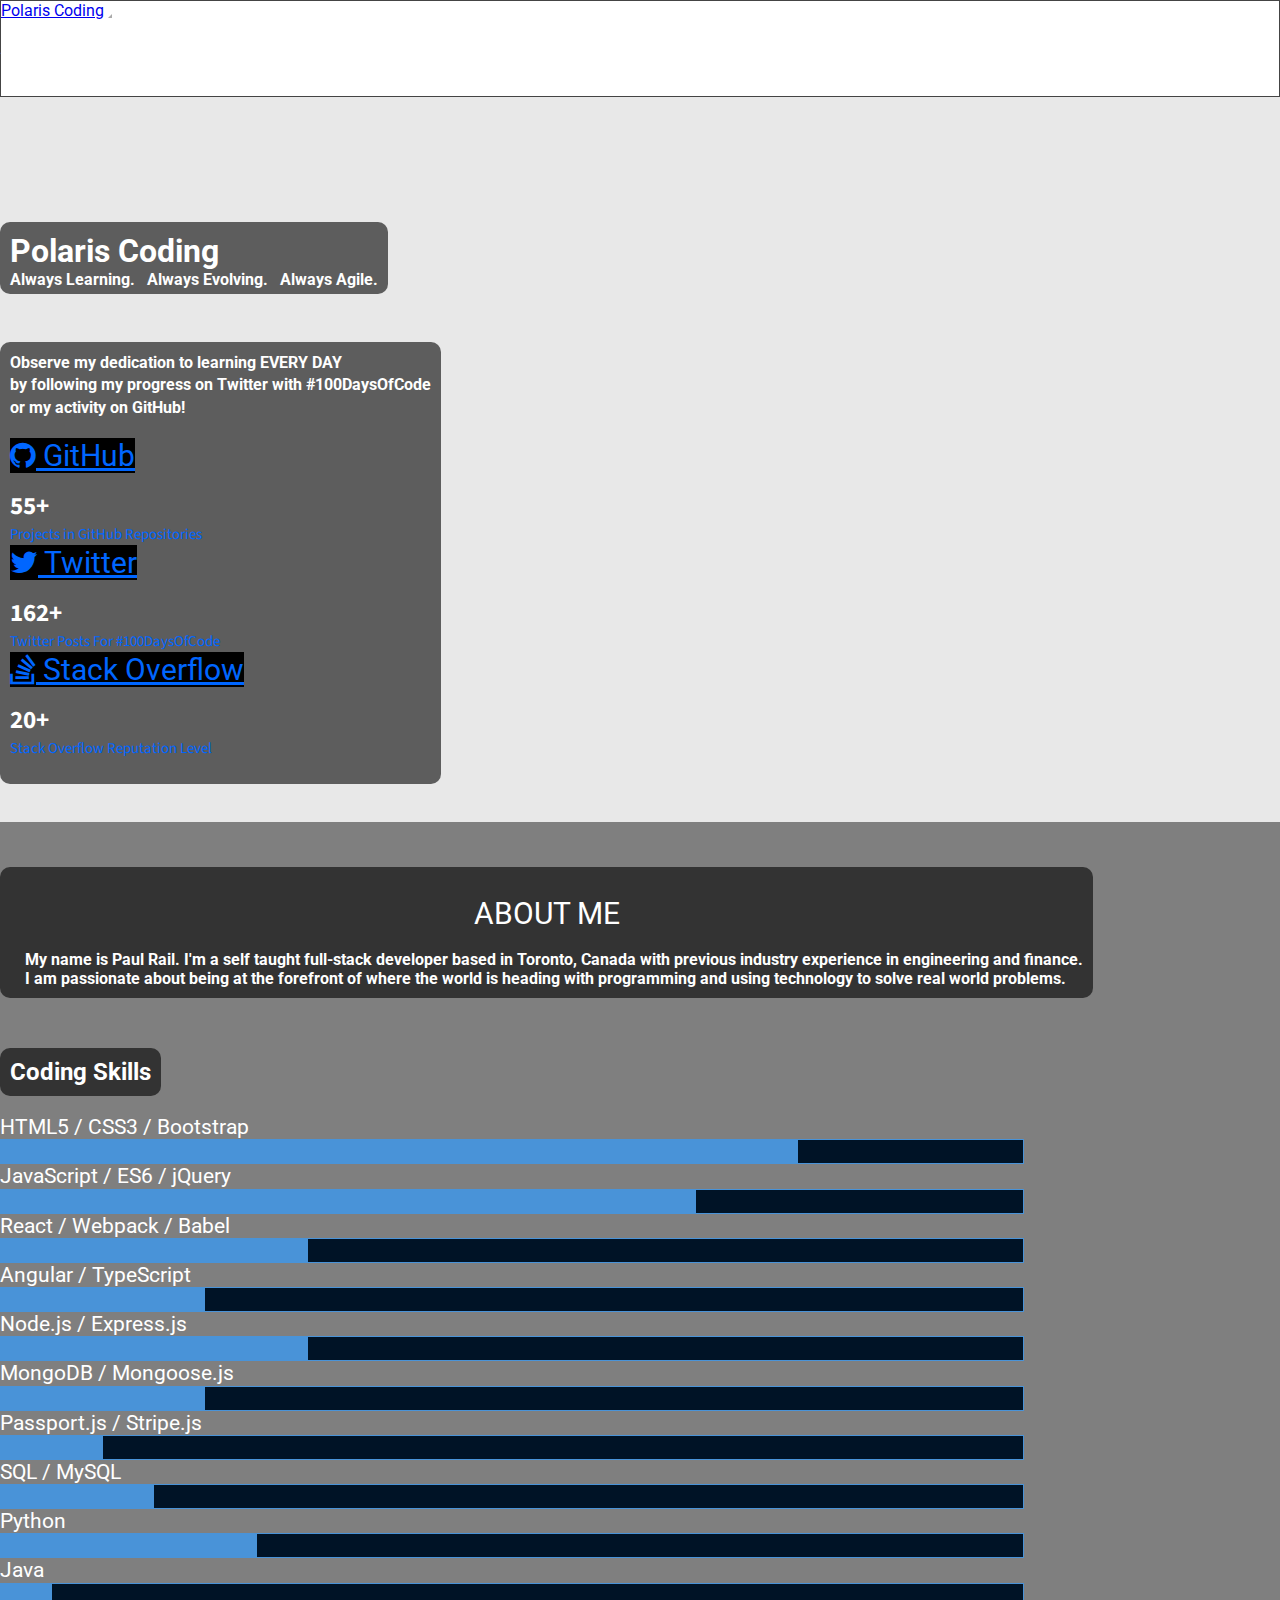
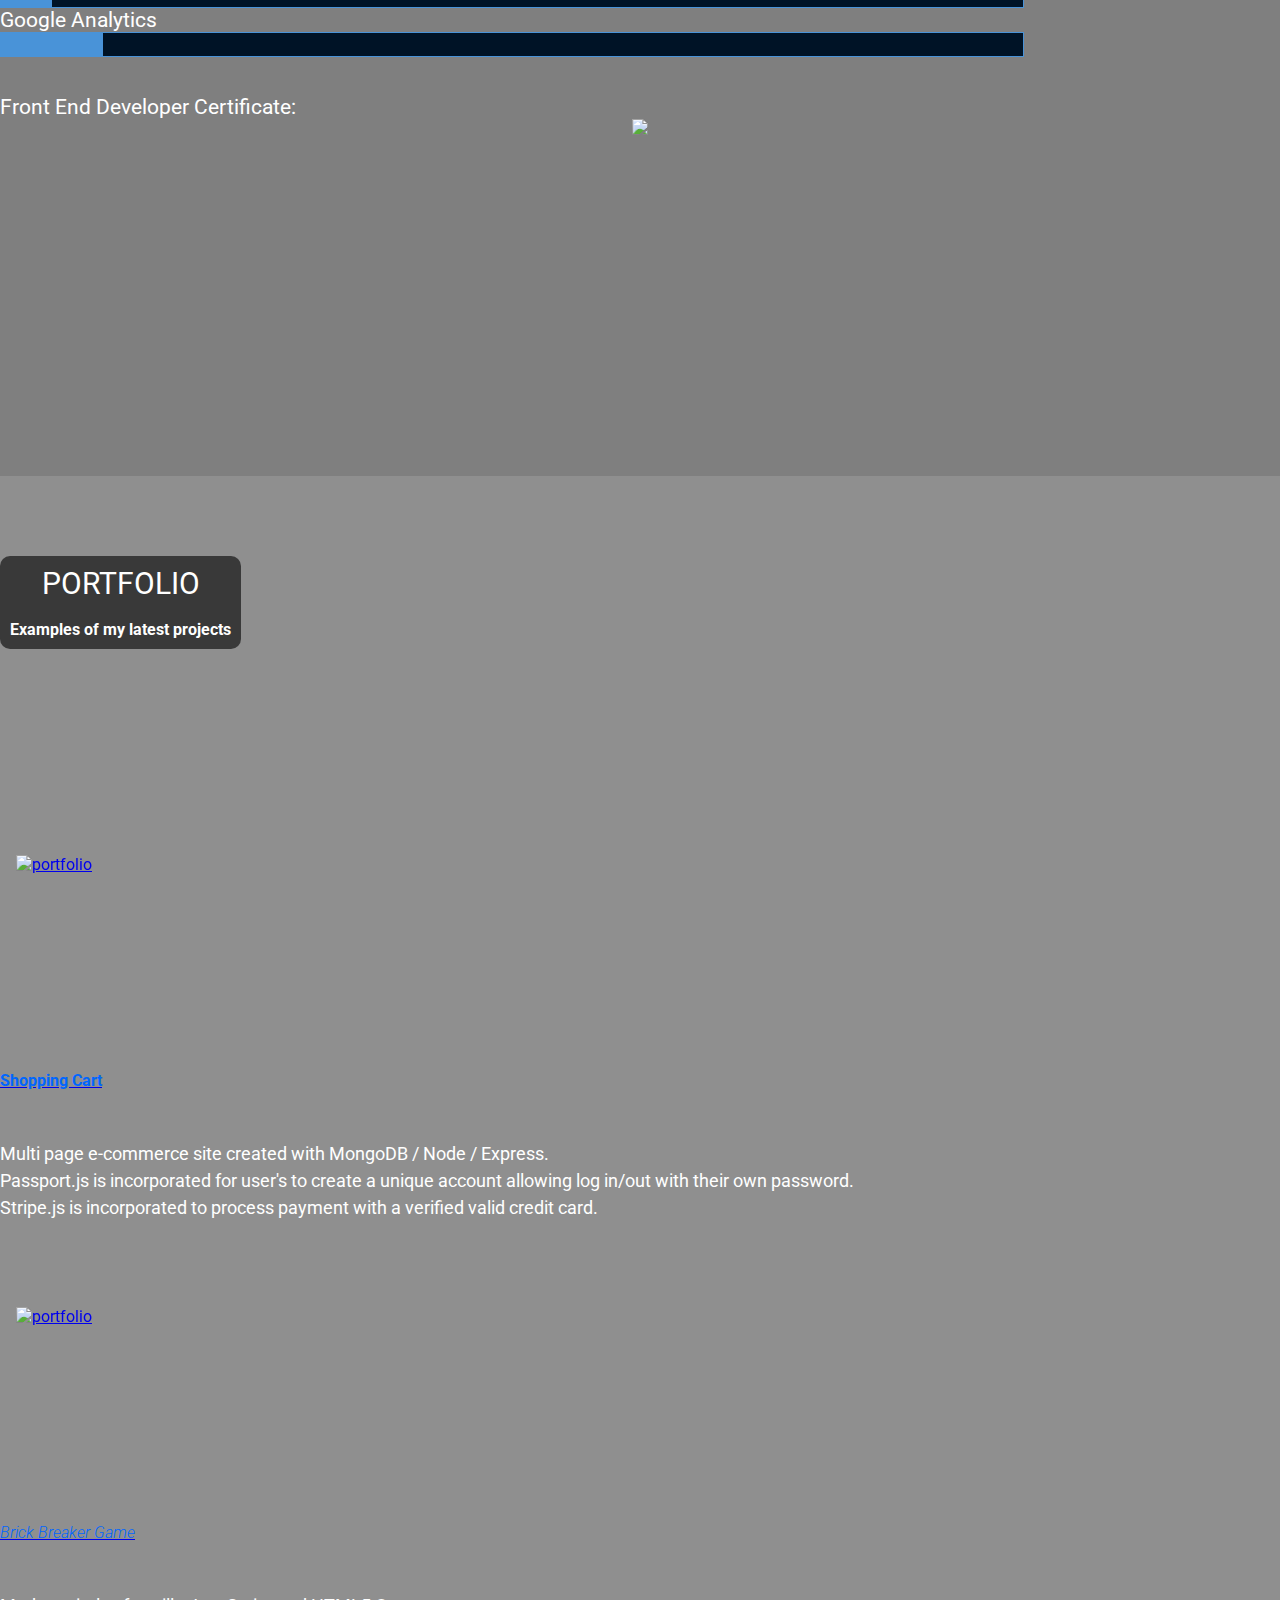
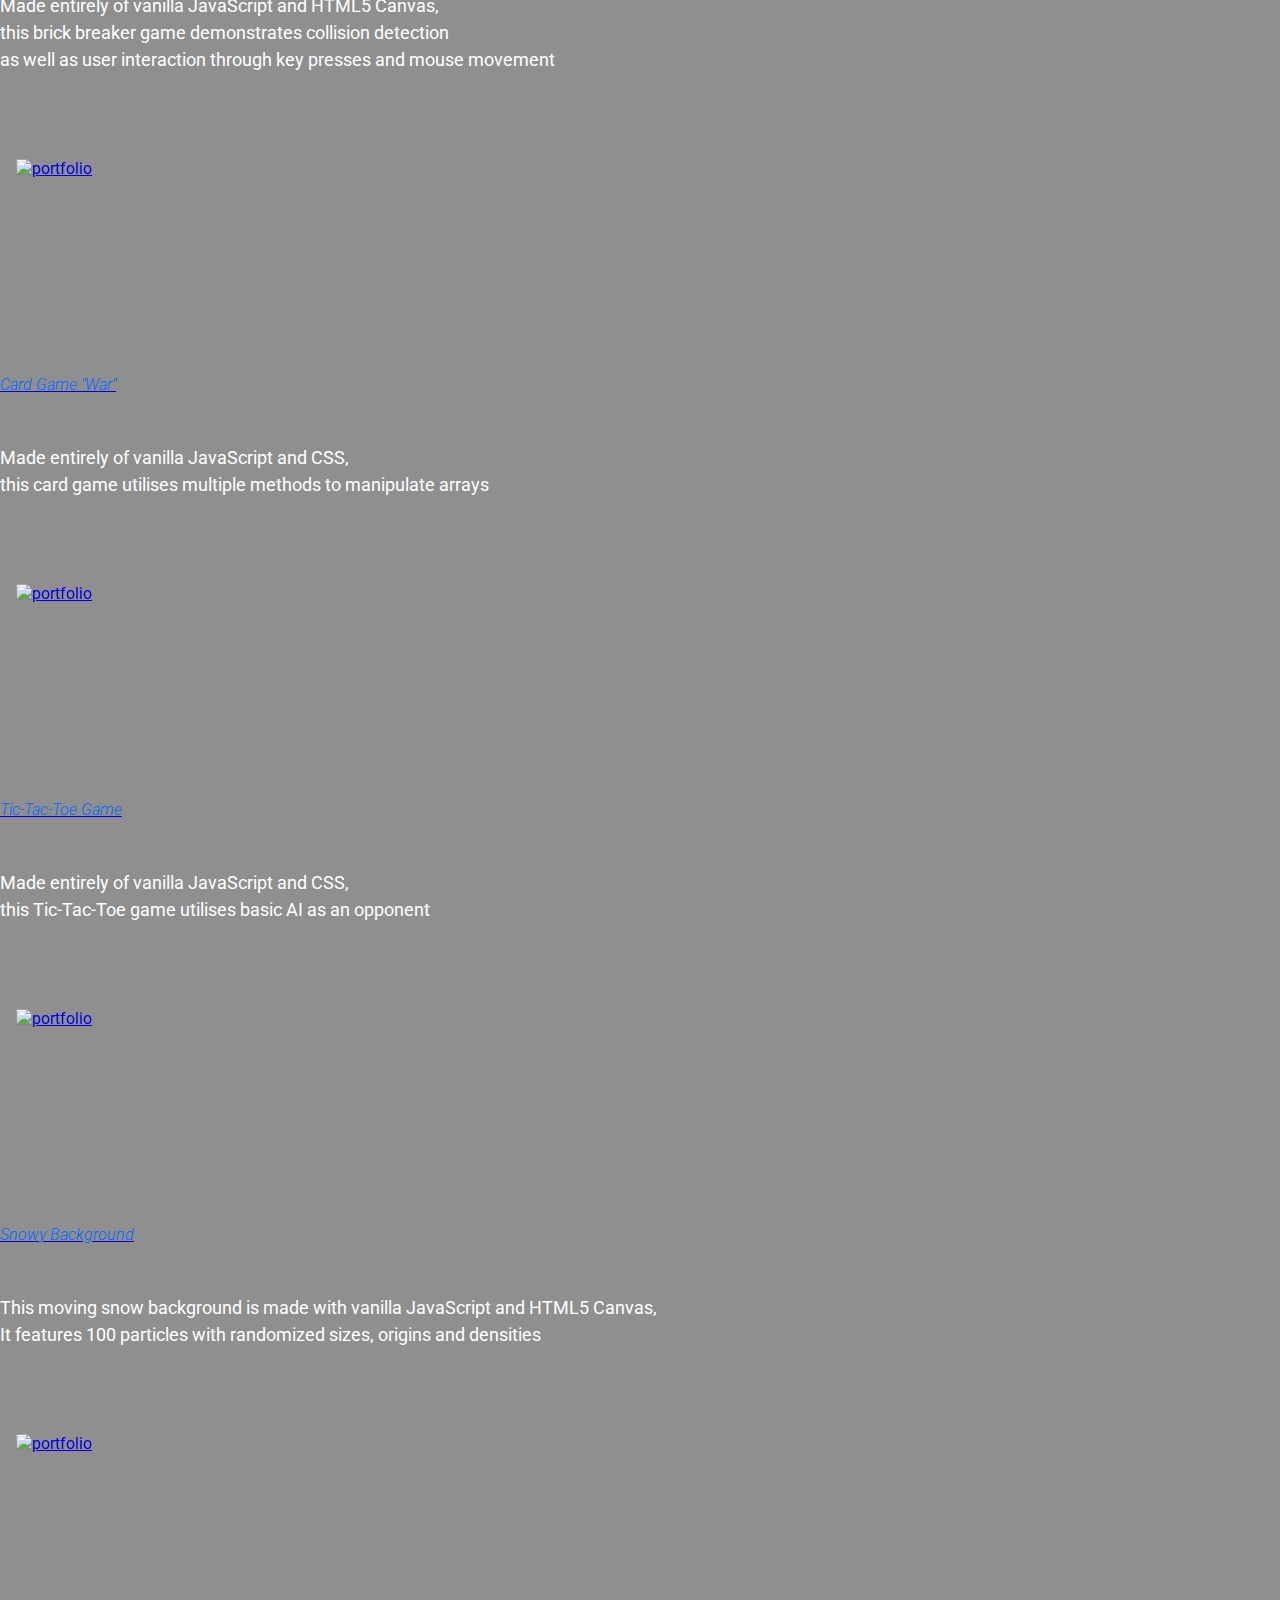
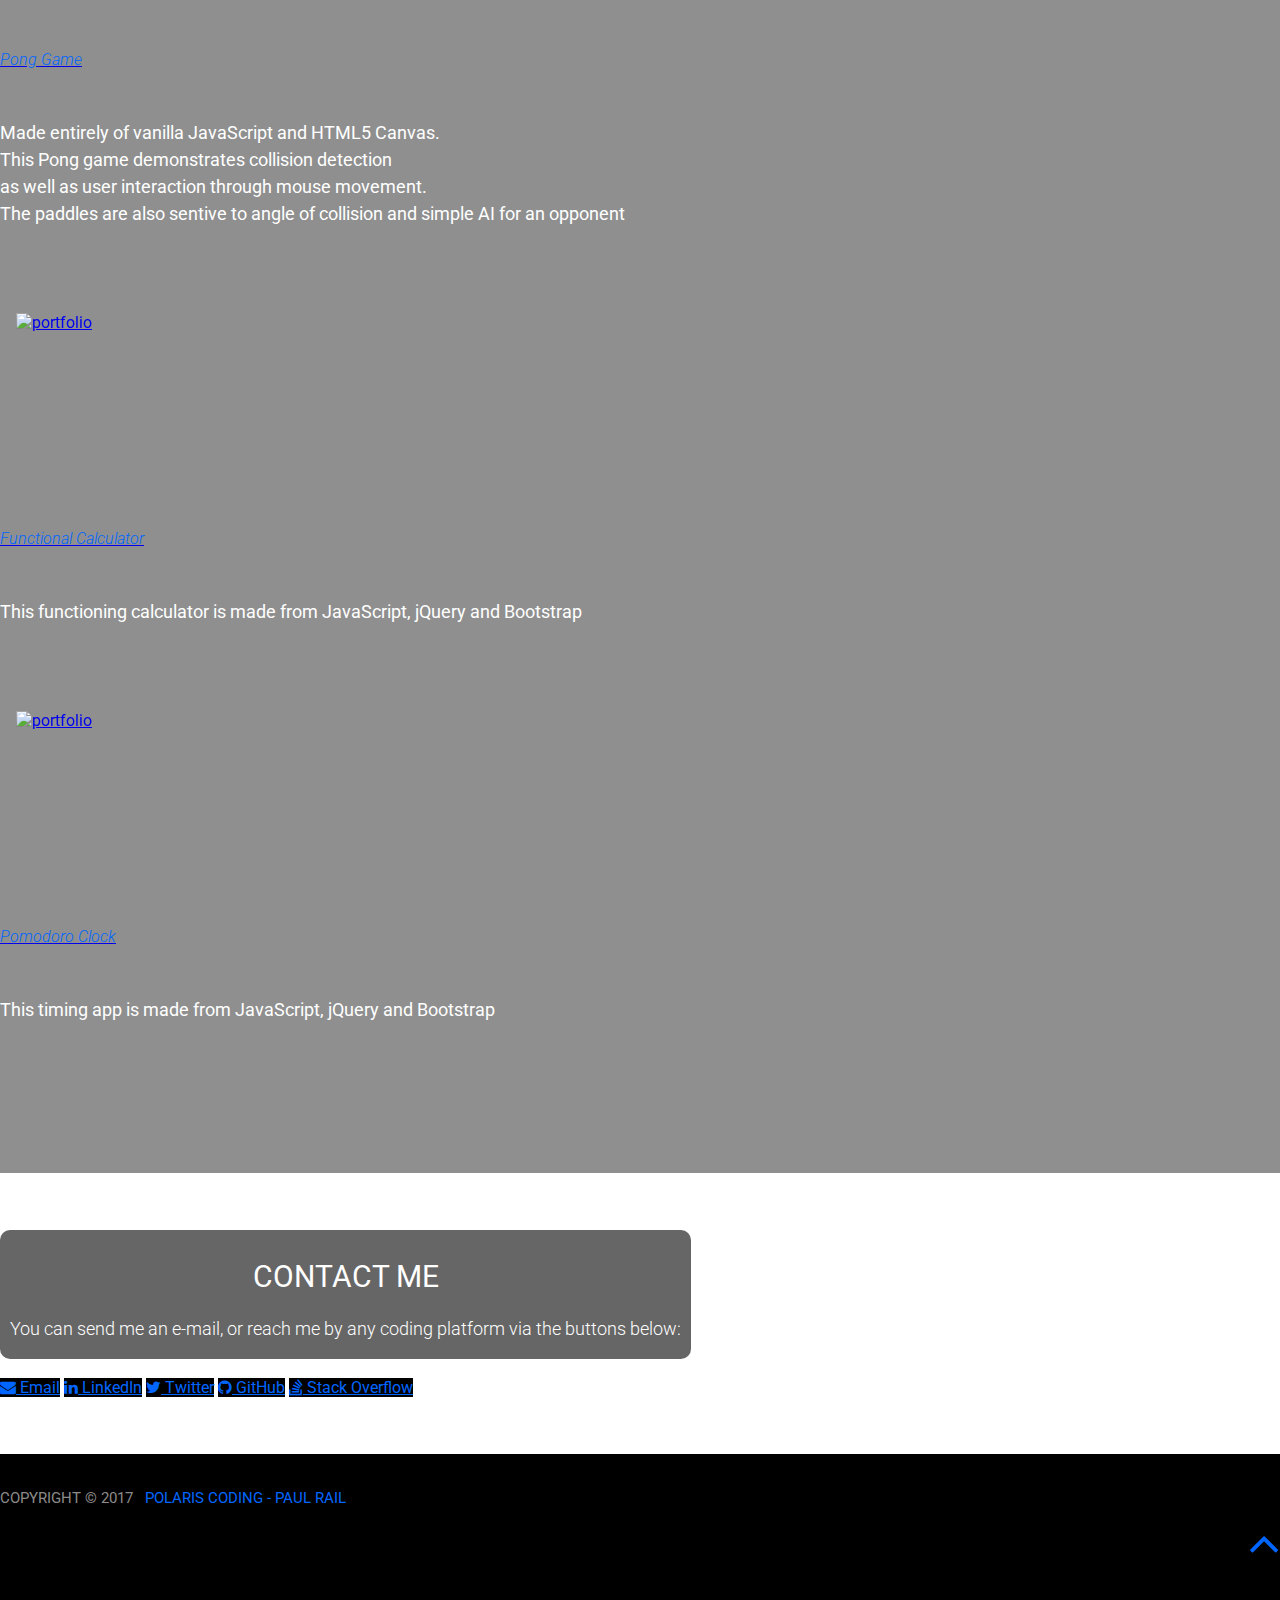
==== commit 3dd3eeeb: "Updating counters and skills" ====
--- a/index.html
+++ b/index.html
@@ -1,7 +1,6 @@
 <!DOCTYPE html>
 <html>
   <head>
-
     <!-- Google Analytics Global site tag (gtag.js) - Google Analytics -->
         <script async src="https://www.googletagmanager.com/gtag/js?id=UA-109338674-1"></script>
         <script>
@@ -13,19 +12,16 @@
         </script>
     <!-- END OF Google Analytics Tag -->
 
-
-    <title>Modern Portfolio Page</title>
+    <title>Paul Rail Portfolio Page</title>
 
     <!-- Required meta tags -->
     <meta charset="utf-8">
-
 
     <!-- For SEO Optimisation: -->
     <meta name="description" contents="Simple, clean, responsive website built with HTML5, CSS3, JS and jQuery and Bootstrap 4">
     <meta name="keywords" content="web, design, developer, development, code, coding, html, css, html5, css3, javascript, es6, es2015, jquery, bootstrap, node, nodejs, express, expressjs, react, webpack, babel, angular, typescript, mongoDB, mongoose, passportjs, stripejs, sql, python, fullstack">
 
-
-
+    <!-- For responsive design to make content fit on user's screen size: -->
     <meta name="viewport" content="width=device-width, initial-scale=1, shrink-to-fit=no">
 
     <!-- Roboto Font:  matched to CSS reference, as per Google Fonts site -->
@@ -65,7 +61,8 @@
 <body>
 
 <!-- Header SECTION -->
-<header class="header" id="HOME">
+<header class="header">
+  <section id="HOME">
 
   <!-- BOOTSTRAP 4 NAV-BAR -->
 <div class="container">
@@ -81,7 +78,7 @@
    <div class="collapse navbar-collapse" id="navbarSupportedContent">
      <!-- ml-auto  moves the items to the right of the navbar.  mr-auto does opposite -->
       <ul class="navbar-nav ml-auto">
-          <li class="nav-item active">   <a class="nav-link" href="#HOME">Home <span class="sr-only">(current)</span></a>  </li>
+          <li class="nav-item">  <a class="nav-link" href="#HOME">Home <span class="sr-only">(current)</span></a>  </li>
           <li class="nav-item">  <a class="nav-link" href="#ABOUT">About Me</a>  </li>
           <!-- <li class="nav-item">  <a class="nav-link" href="#DOWNLOAD">Skills</a>  </li> -->
           <li class="nav-item">  <a class="nav-link" href="#PORTFOLIO">Portfolio</a>  </li>
@@ -121,8 +118,8 @@
             <div class="col-md-12 text-center">
               <div class="headerBlock">
                 <h1>Polaris Coding</h1>
-                <h4>Always Learning. &nbsp Always Evolving. &nbsp Always Agile.</h4>
-                <!--  &nbsp (non-breaking space) is used to force a space   -->
+                <h4>Always Learning. &nbsp; Always Evolving. &nbsp; Always Agile.</h4>
+                <!--  &nbsp; (non-breaking space) is used to force a space   -->
               </div>
             </div>
           </div>
@@ -156,7 +153,7 @@
                            <a class="btn btn-default paddingBTN" href="https://github.com/PolarisTLX" target="blank"><i class="fa fa-github" id="githubIcon"></i> GitHub</a>
                            <!-- <a href="https://github.com/PolarisTLX" target="blank"><i class="fa fa-github"></i></a> -->
                            <!-- <div class=""><i class="fa fa-github"></i></div> -->
-                           <h2><span class="counter-num">52</span><span>+</span></h2>
+                           <h2><span class="counter-num">55</span><span>+</span></h2>
                            <p>Projects in GitHub Repositories</p>
                          </div>
                        </div>
@@ -164,7 +161,7 @@
                          <div class="counter-item">
                            <a class="btn btn-default paddingBTN" href="https://twitter.com/PolarisTLX" target="blank"><i class="fa fa-twitter" id="codepenIcon"></i> Twitter</a>
                            <!-- <div class=""><i class="fa fa-twitter"></i></div> -->
-                           <h2><span class="counter-num twitter-num">145</span><span>+</span></h2>
+                           <h2><span class="counter-num twitter-num">162</span><span>+</span></h2>
                            <p>Twitter Posts For #100DaysOfCode</p>
                          </div>
                        </div>
@@ -200,6 +197,7 @@
       <br/><br/>
     </div> <!--  this div is for header-container  -->
   </div> <!--  this div is for header-overlay  -->
+</section>
 </header>
 
 
@@ -241,17 +239,21 @@
                   React / Webpack / Babel <br />
                   <progress class="align-left slide-in" min="0" max="100" value="30"></progress></br>
                   Angular / TypeScript <br />
-                  <progress class="align-left slide-in" min="0" max="100" value="10"></progress></br>
+                  <progress class="align-left slide-in" min="0" max="100" value="20"></progress></br>
                   Node.js / Express.js <br />
                   <progress class="align-left slide-in" min="0" max="100" value="30"></progress></br>
                   MongoDB / Mongoose.js <br />
                   <progress class="align-left slide-in" min="0" max="100" value="20"></progress></br>
                   Passport.js / Stripe.js <br />
                   <progress class="align-left slide-in" min="0" max="100" value="10"></progress></br>
-                  SQL <br />
+                  SQL / MySQL <br />
                   <progress class="align-left slide-in" min="0" max="100" value="15"></progress></br>
                   Python <br />
                   <progress class="align-left slide-in" min="0" max="100" value="25"></progress></br>
+                  Java <br />
+                  <progress class="align-left slide-in" min="0" max="100" value="5"></progress></br>
+                  Google Analytics <br />
+                  <progress class="align-left slide-in" min="0" max="100" value="10"></progress></br>
                </p>
           </div>
         </div>
@@ -470,7 +472,7 @@
 
 <!-- CONTACT US SECTION -->
 <section class="contact-me" id="CONTACT">
-<br/>
+<br/><br/><br/>
   <div class="container">
 
     <div class="row text-center">
@@ -500,9 +502,8 @@
         </div>
       </div>
     </div>
-    <br/><br/>
-
-</section>
+    <br/><br/><br/>
+
 
 <!-- FOOTER -->
 <footer class="footer">
@@ -521,6 +522,8 @@
     </div>
   </div>
 </footer>
+
+</section>
 
 <!--  Bootstrap 4 JavaScript and jQuery:
 Many Bootstrap components require the use of JavaScript to function. Specifically, they require jQuery, Popper.js, and our own JavaScript plugins. Place the following <script>s near the end of your pages, right before the closing </body> tag, to enable them. jQuery must come first, then Popper.js, and then our JavaScript plugins.
--- a/style.css
+++ b/style.css
@@ -657,7 +657,7 @@
 
 /*FOOTER SECTION*/
 .footer {
-  background-color: #1a1a1a;
+  background-color: black;
   padding-bottom: 35px;
   padding-top: 35px;
   border-bottom: 3px solid #0066FF;
--- a/responsive.css
+++ b/responsive.css
@@ -0,0 +1,72 @@
+/*
+RESPONSICE CSS FOR SMALLER SCREEN SIZES USING "COSTUM MEDIA QUERIES"
+
+https://www.w3schools.com/css/css_rwd_mediaqueries.asp
+
+add class="img-responsive" in the HTML to things like images
+*/
+
+
+/* for small devices: phones */
+@media only screen and (max-width: 767px) {
+
+  .navbar-default {
+    background-color: #000000 !important;
+    /*use !important to force it in case Bootstrap conflics with this somehow*/
+    border-color: #e6e6e6;
+
+  }
+  .about-iphone img {
+    width: 100%;
+  }
+  .purchase-now .col-md-3 {
+    text-align: center;
+    padding-top: 50px;
+  }
+  .certificate {
+    width: 150px;
+  }
+  certifthumbnail{
+    width: 200px;
+    height: 150px;
+    overflow: hidden;
+    position: relative;
+    display: inline-block;
+    vertical-align: top;
+    margin: auto;
+    display: flex;
+    align-items: center;
+    justify-content: center
+  }
+  .scroll-top {
+    margin-top: -70px;
+    padding-right: 30px;
+  }
+  .footer {
+    background-color: black;
+    padding-bottom: 0px;
+    padding-top: 20px;
+    border-bottom: 3px solid #0066FF;
+
+/* for small tablets */
+@media only screen and (max-width: 768px) {
+  .header-iphone {
+    display: none;
+  }
+  .header-text, .header-btns {
+    text-align: center;
+    padding-bottom: 50px;
+  }
+}
+
+
+/*These sections were not needed for this and likely will rarely be used but good to list here for future use:*/
+/* medium devices: desktops */
+@media only screen and (min-width: 992px) {
+
+}
+
+/* large devices: wide screens / 4K screens */
+@media only screen and (min-width: 1200px) {
+
+}
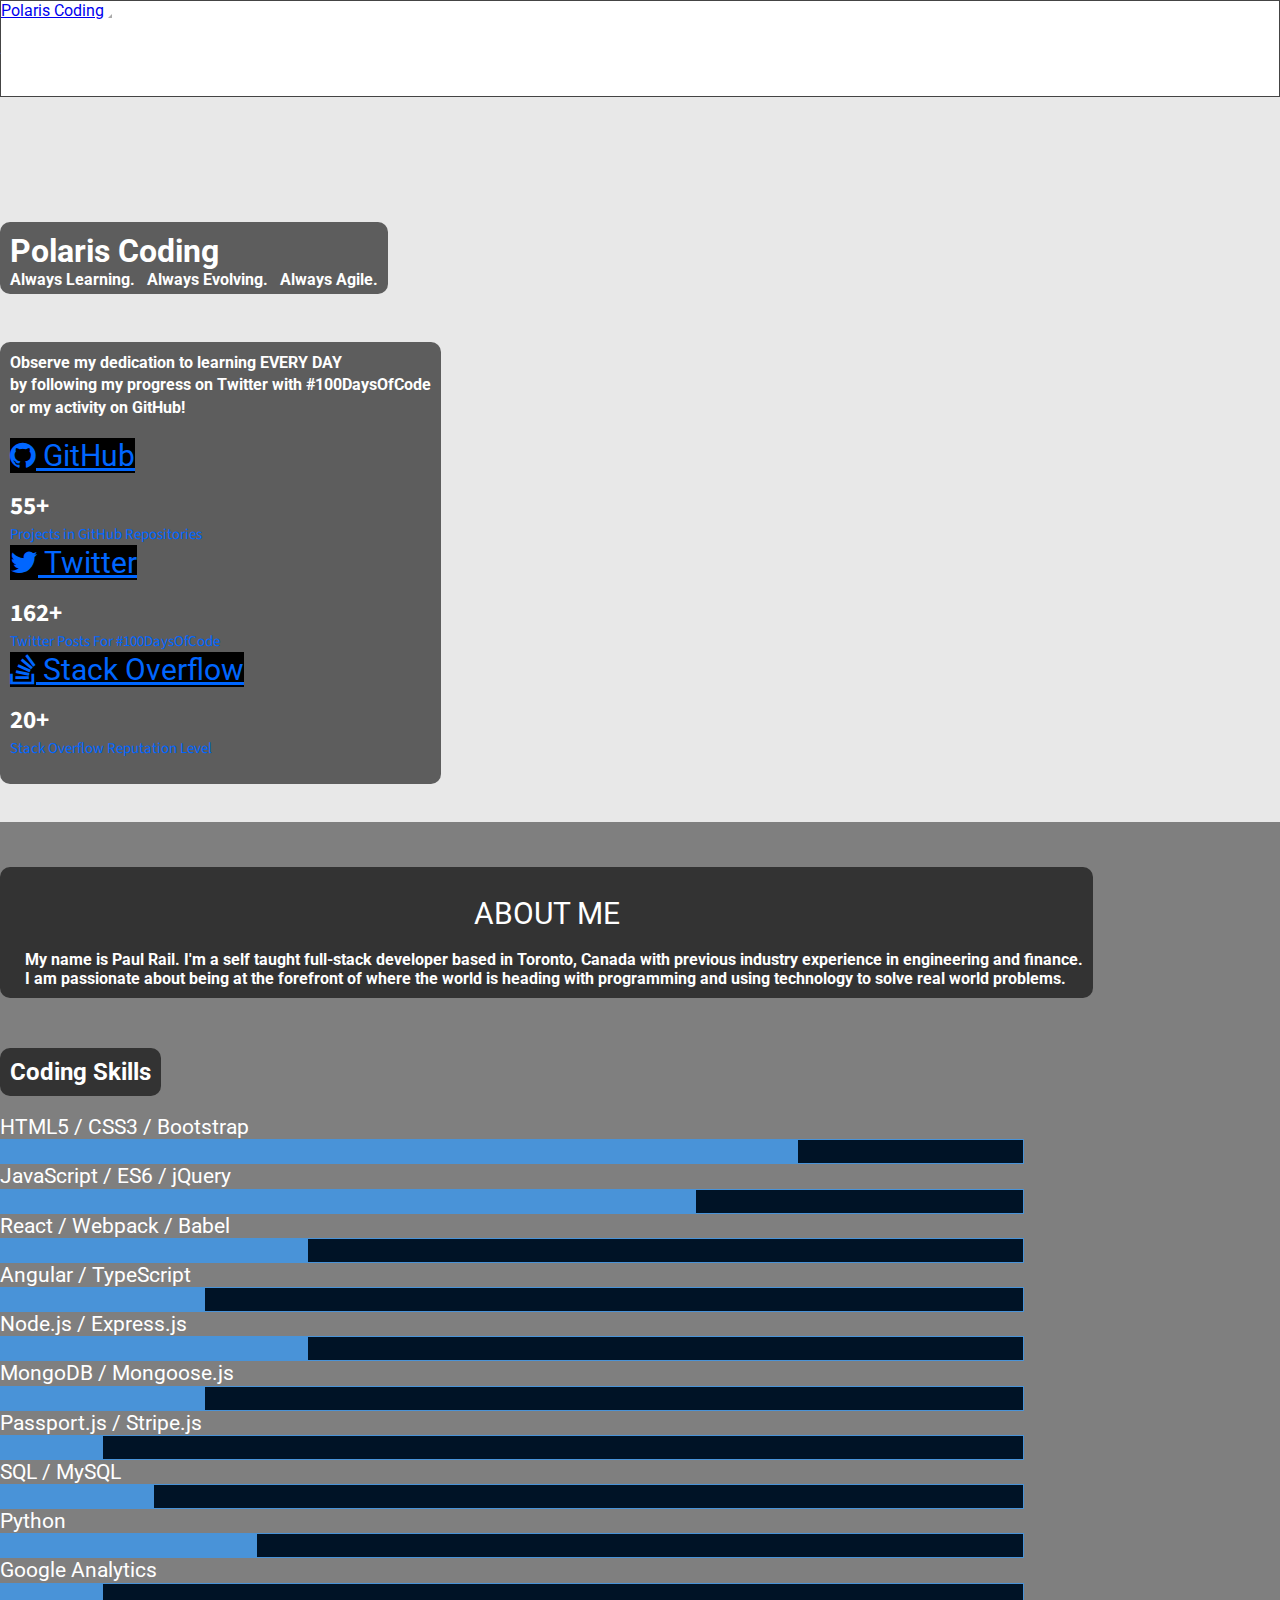
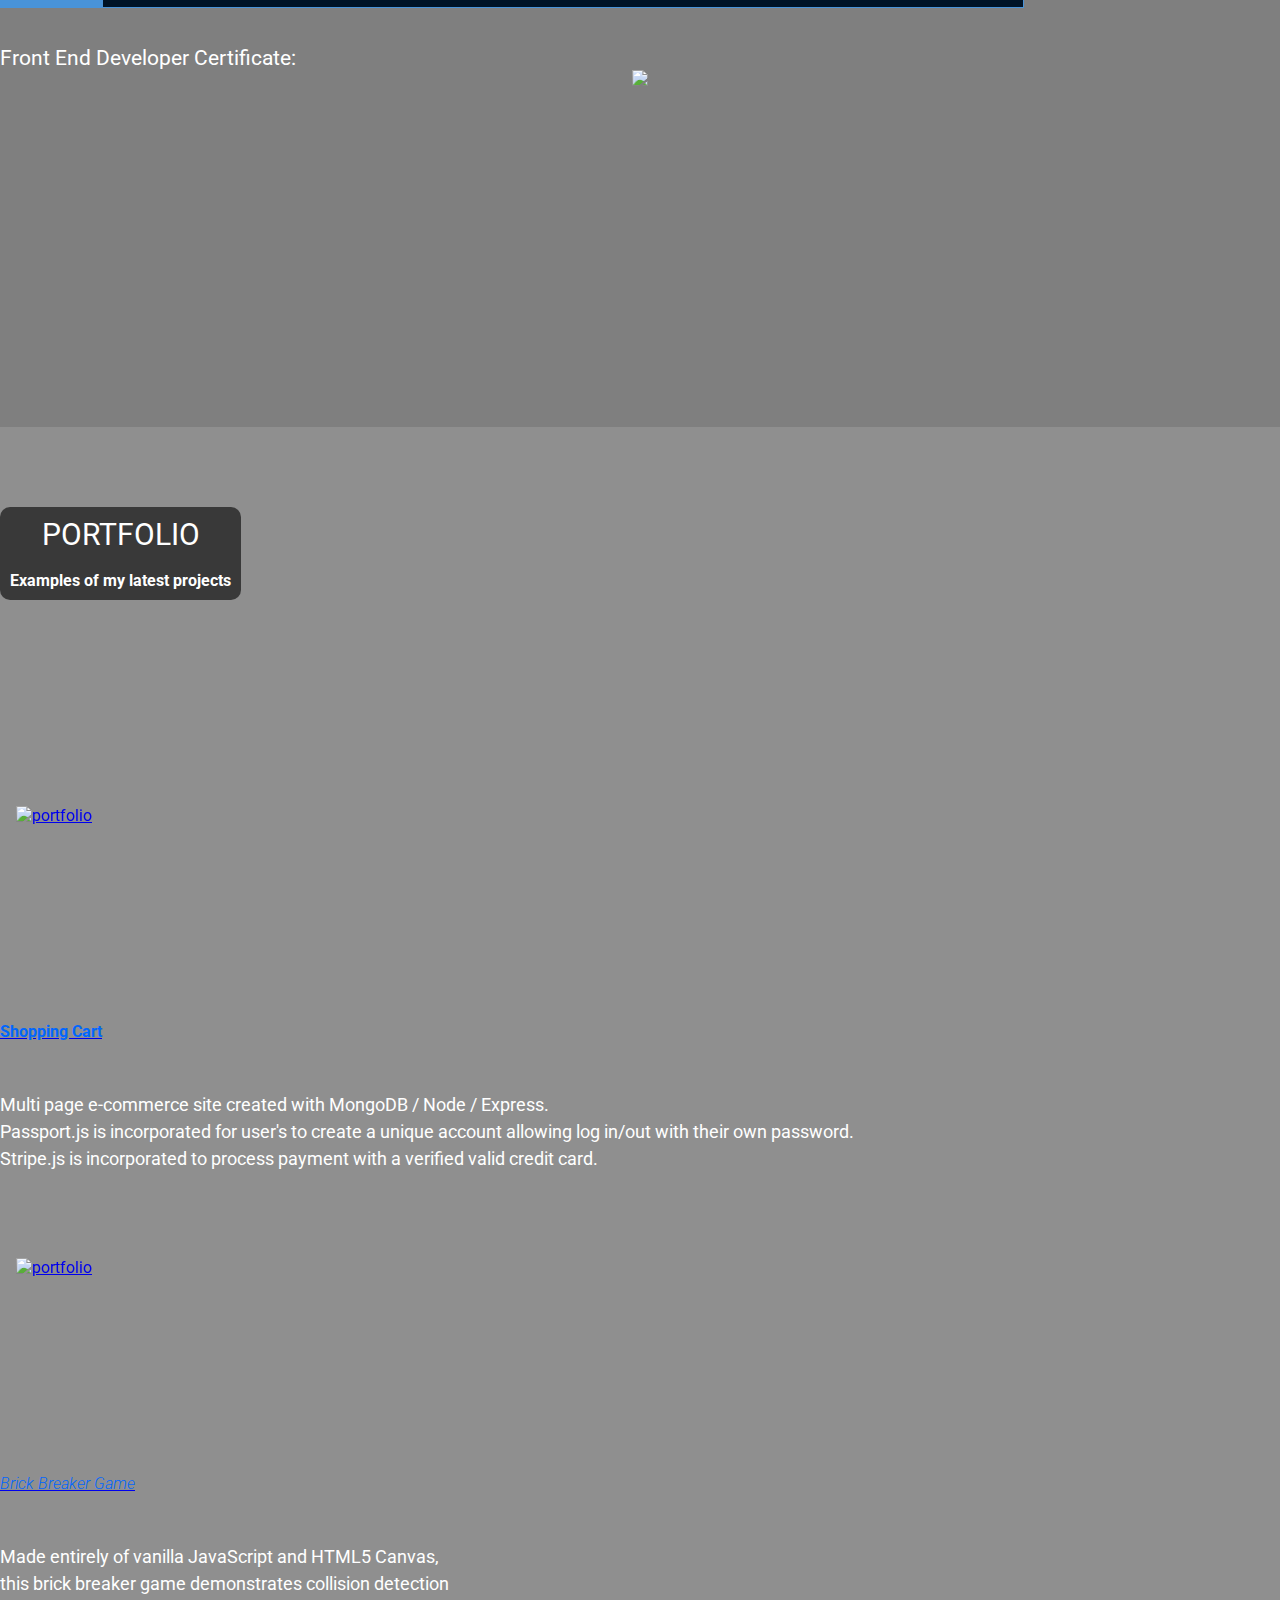
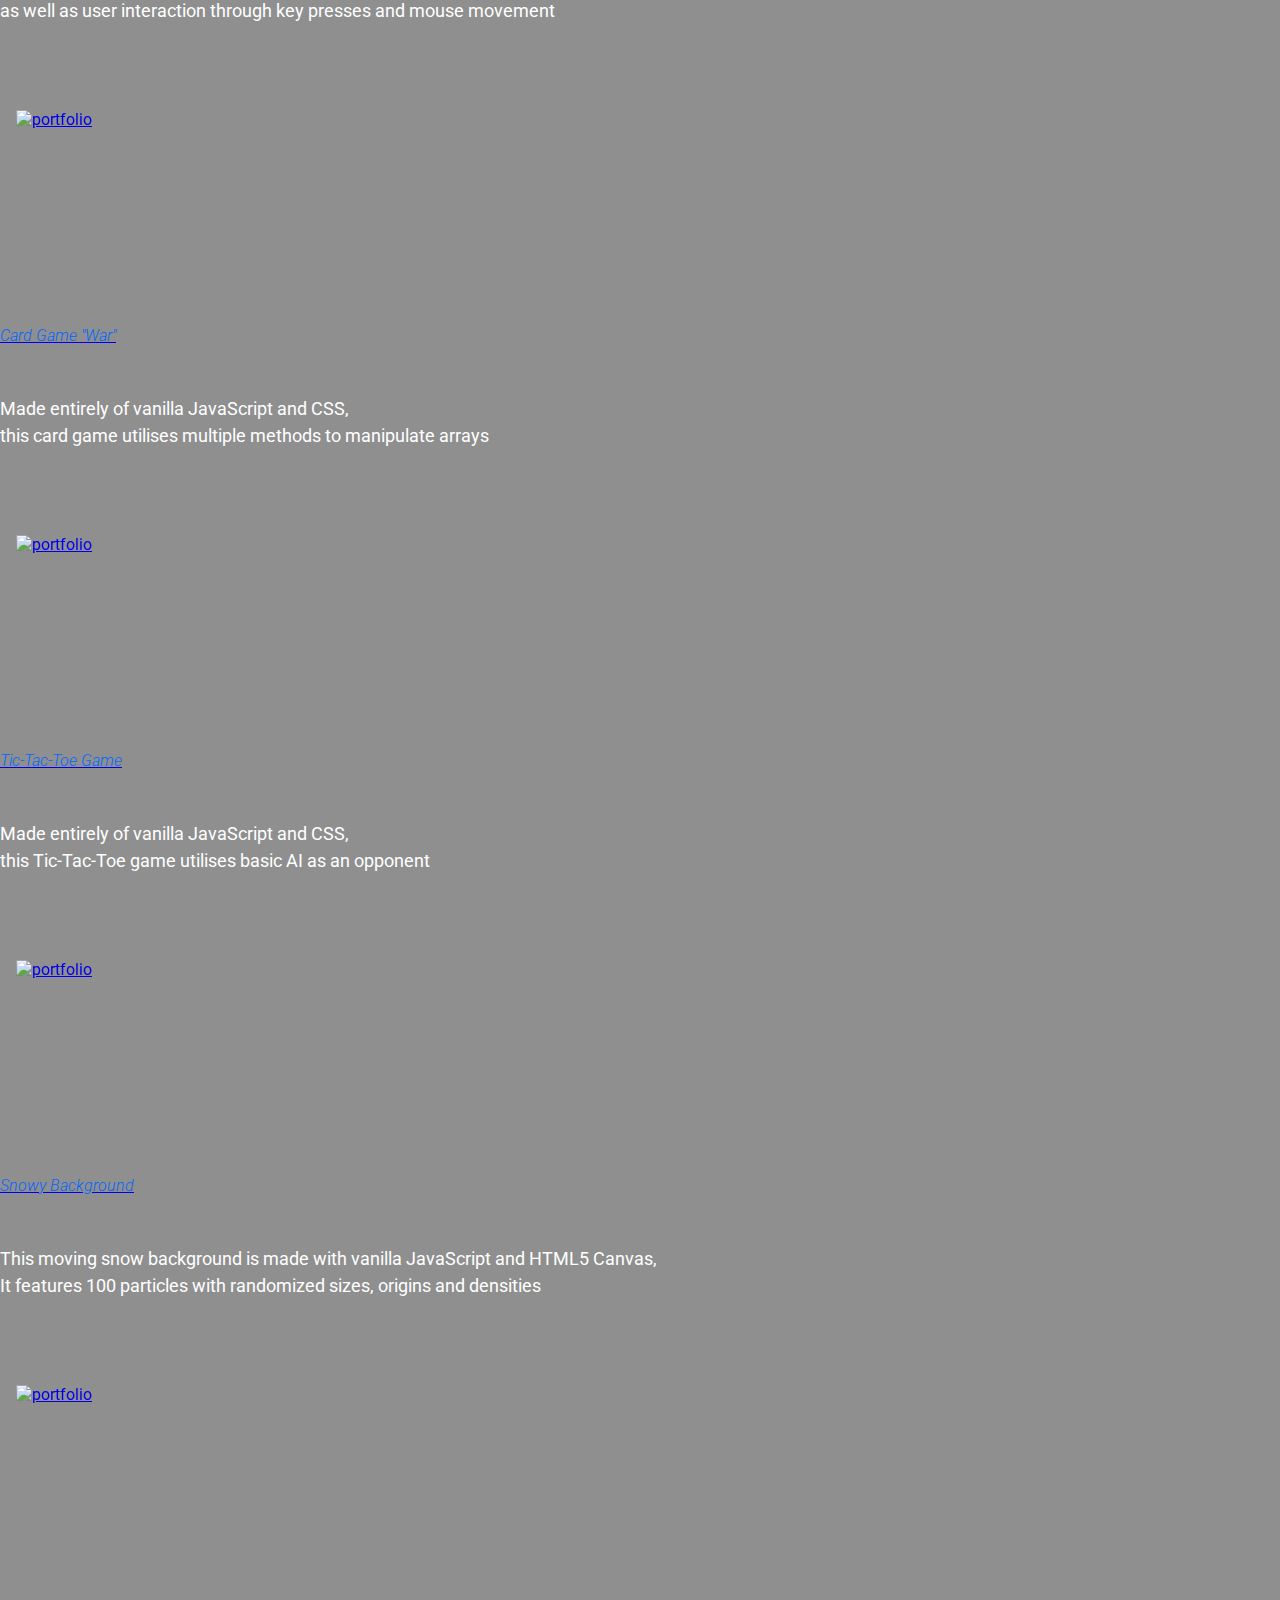
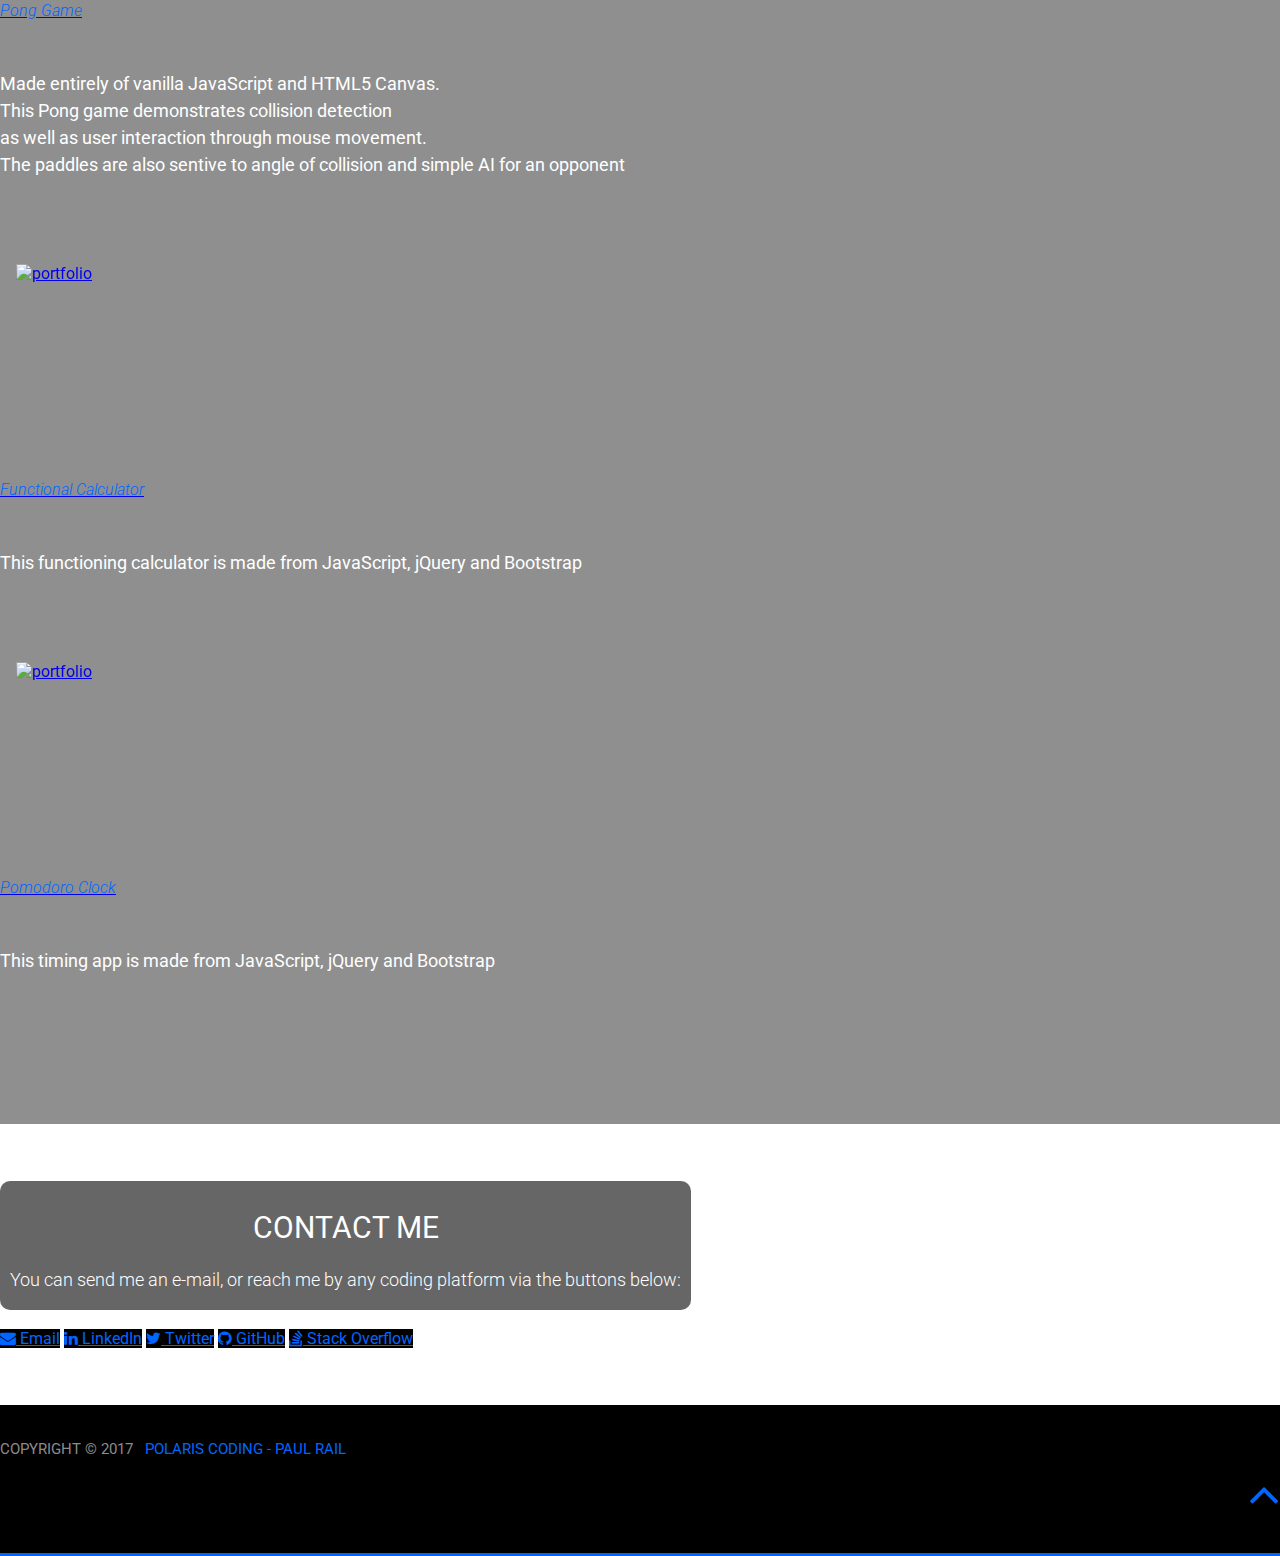
==== commit ee0c516f: "Commented out skills of Java and Swift" ====
--- a/index.html
+++ b/index.html
@@ -250,8 +250,10 @@
                   <progress class="align-left slide-in" min="0" max="100" value="15"></progress></br>
                   Python <br />
                   <progress class="align-left slide-in" min="0" max="100" value="25"></progress></br>
-                  Java <br />
-                  <progress class="align-left slide-in" min="0" max="100" value="5"></progress></br>
+                  <!-- Java <br />
+                  <progress class="align-left slide-in" min="0" max="100" value="5"></progress></br> -->
+                  <!-- Swift <br />
+                  <progress class="align-left slide-in" min="0" max="100" value="5"></progress></br> -->
                   Google Analytics <br />
                   <progress class="align-left slide-in" min="0" max="100" value="10"></progress></br>
                </p>
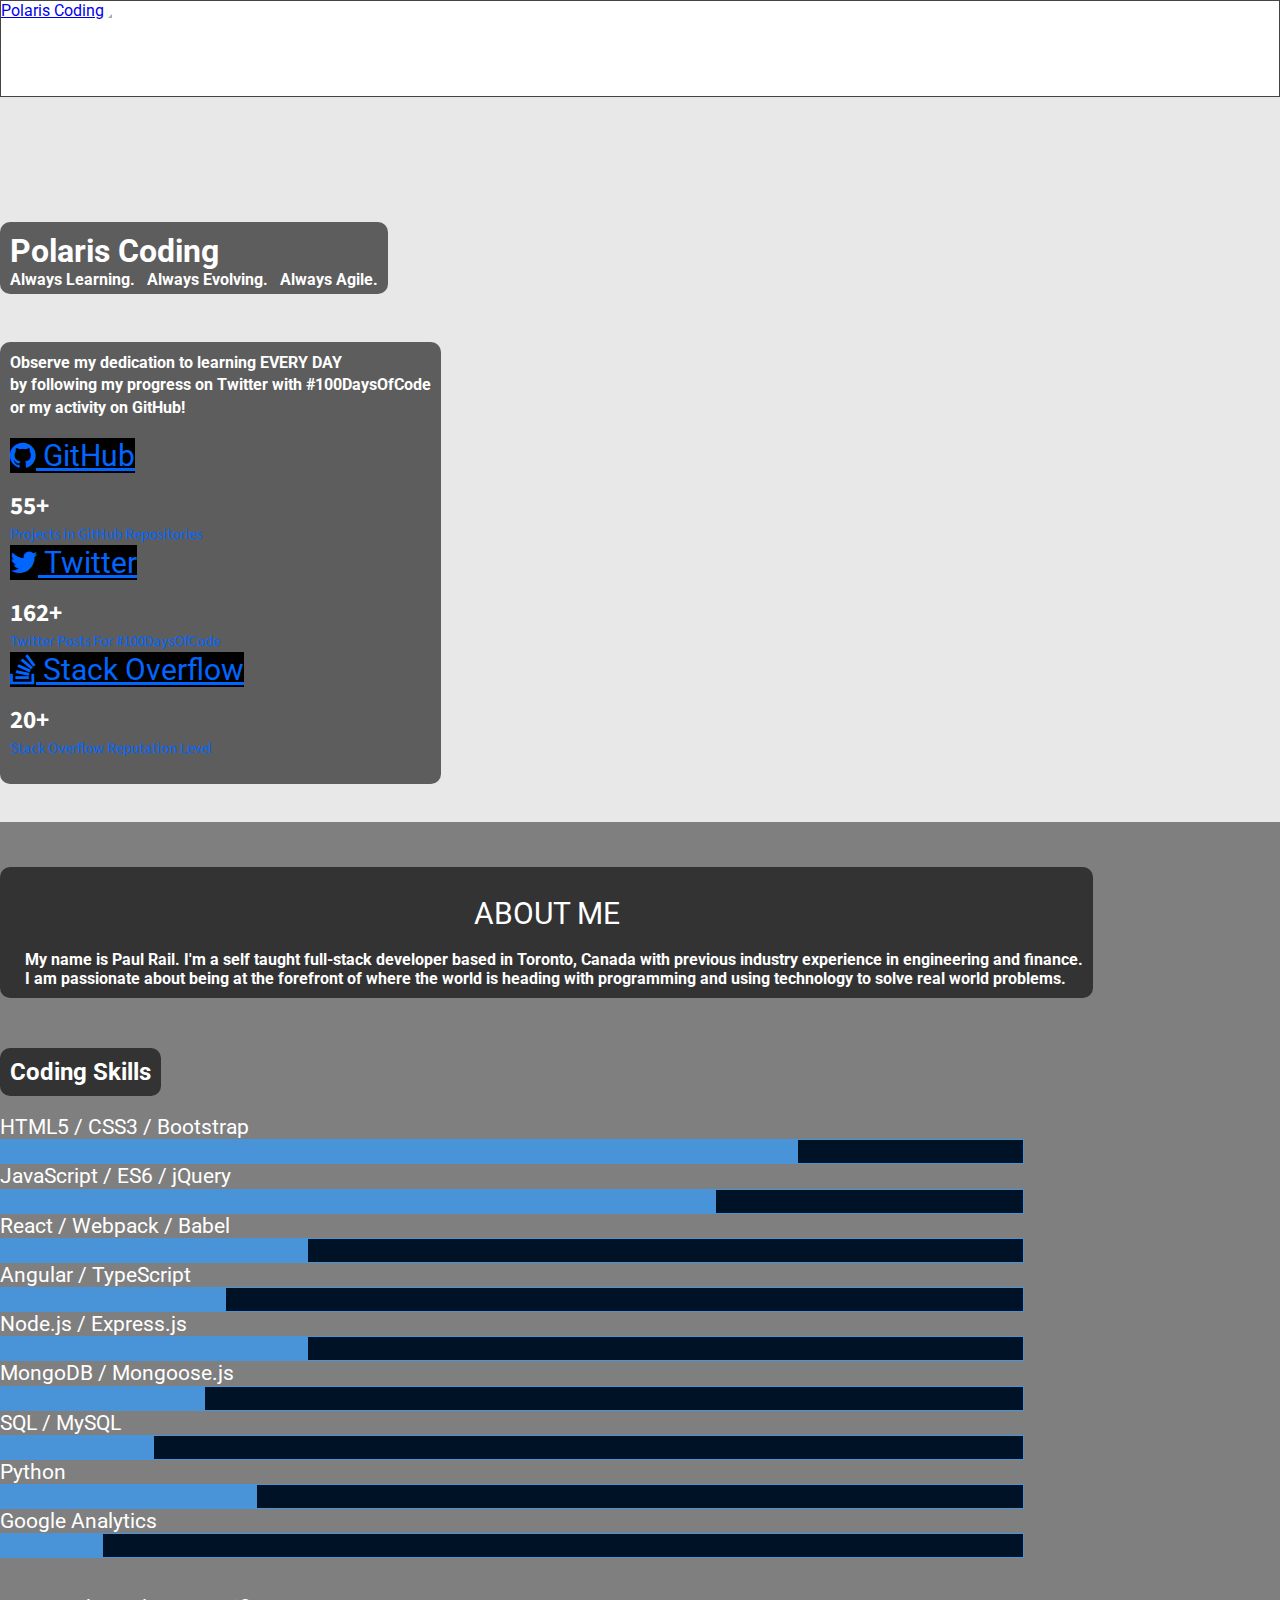
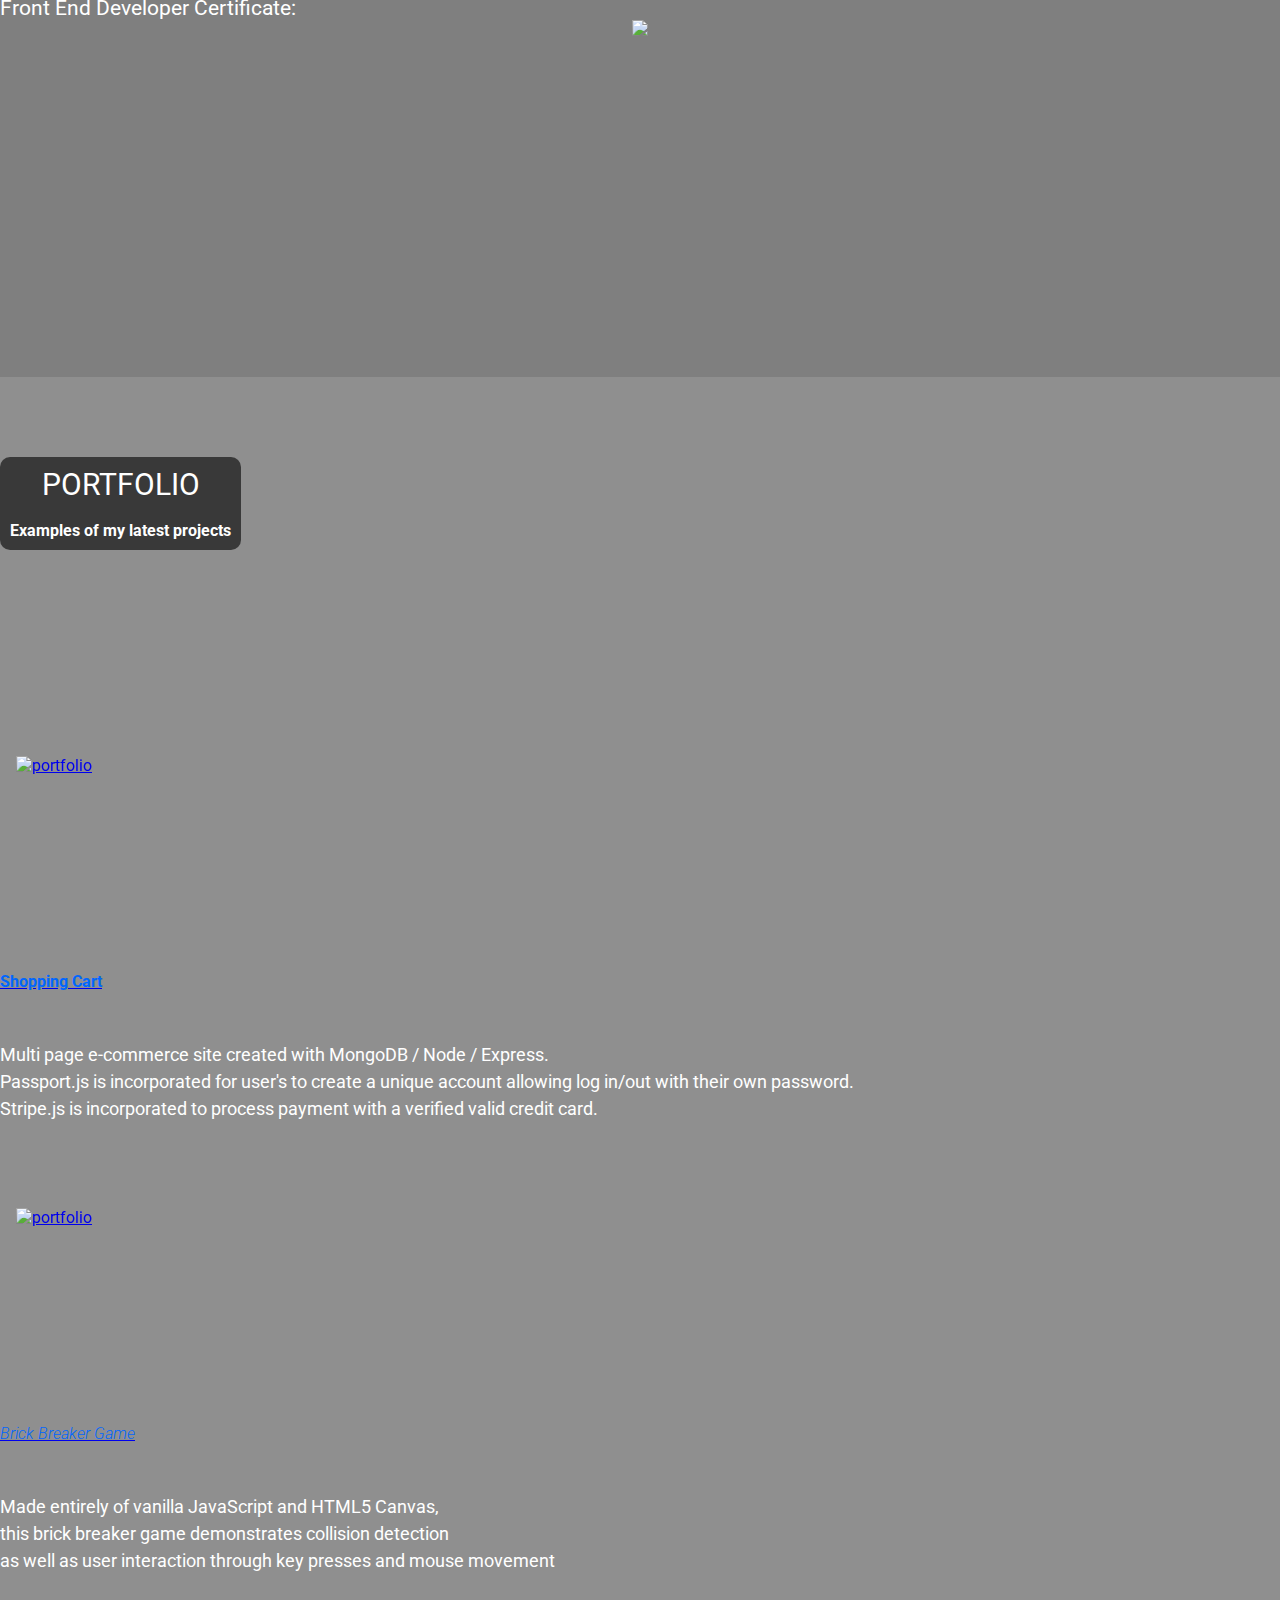
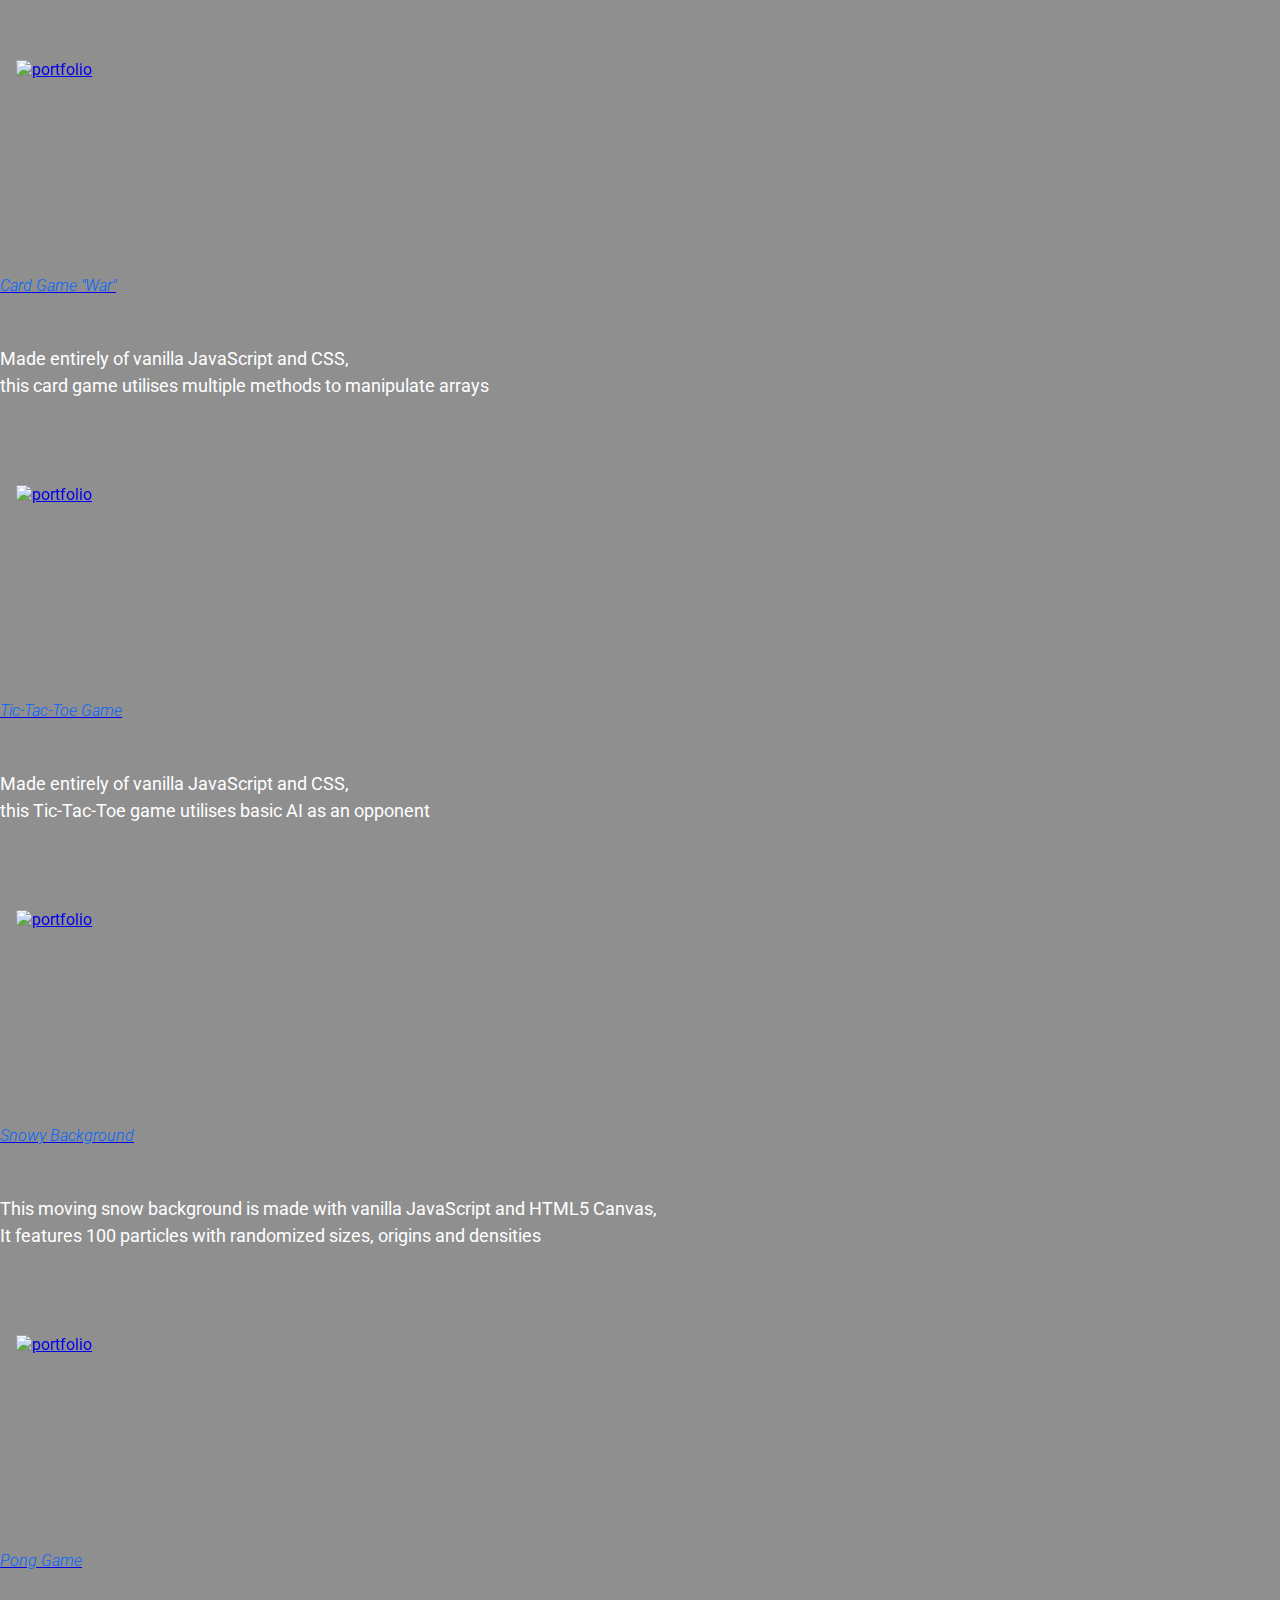
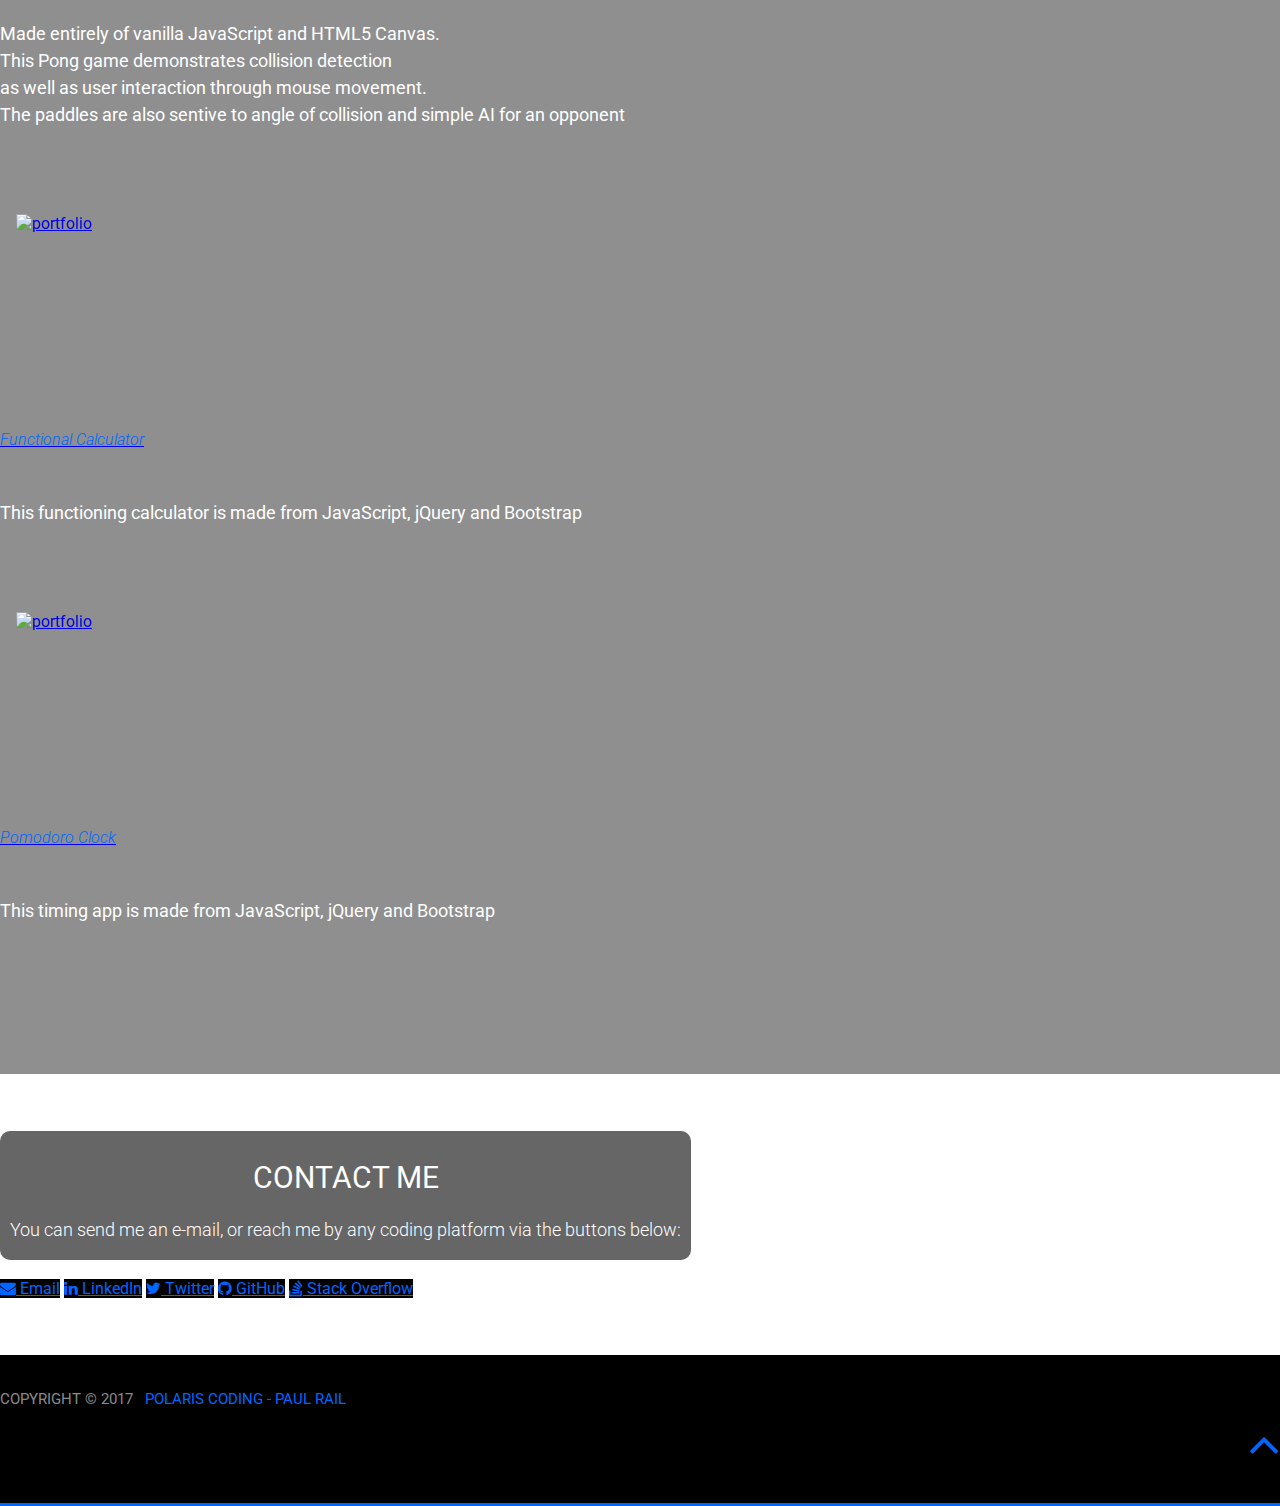
==== commit 130e5c39: "re-instated stack overflow" ====
--- a/index.html
+++ b/index.html
@@ -235,17 +235,17 @@
                   HTML5 / CSS3 / Bootstrap<br />
                   <progress class="align-left slide-in" min="0" max="100" value="78"></progress></br>
                   JavaScript / ES6 / jQuery <br />
-                  <progress class="align-left slide-in" min="0" max="100" value="68"></progress></br>
+                  <progress class="align-left slide-in" min="0" max="100" value="70"></progress></br>
                   React / Webpack / Babel <br />
                   <progress class="align-left slide-in" min="0" max="100" value="30"></progress></br>
                   Angular / TypeScript <br />
-                  <progress class="align-left slide-in" min="0" max="100" value="20"></progress></br>
+                  <progress class="align-left slide-in" min="0" max="100" value="22"></progress></br>
                   Node.js / Express.js <br />
                   <progress class="align-left slide-in" min="0" max="100" value="30"></progress></br>
                   MongoDB / Mongoose.js <br />
                   <progress class="align-left slide-in" min="0" max="100" value="20"></progress></br>
-                  Passport.js / Stripe.js <br />
-                  <progress class="align-left slide-in" min="0" max="100" value="10"></progress></br>
+                  <!-- Passport.js / Stripe.js <br />
+                  <progress class="align-left slide-in" min="0" max="100" value="10"></progress></br> -->
                   SQL / MySQL <br />
                   <progress class="align-left slide-in" min="0" max="100" value="15"></progress></br>
                   Python <br />
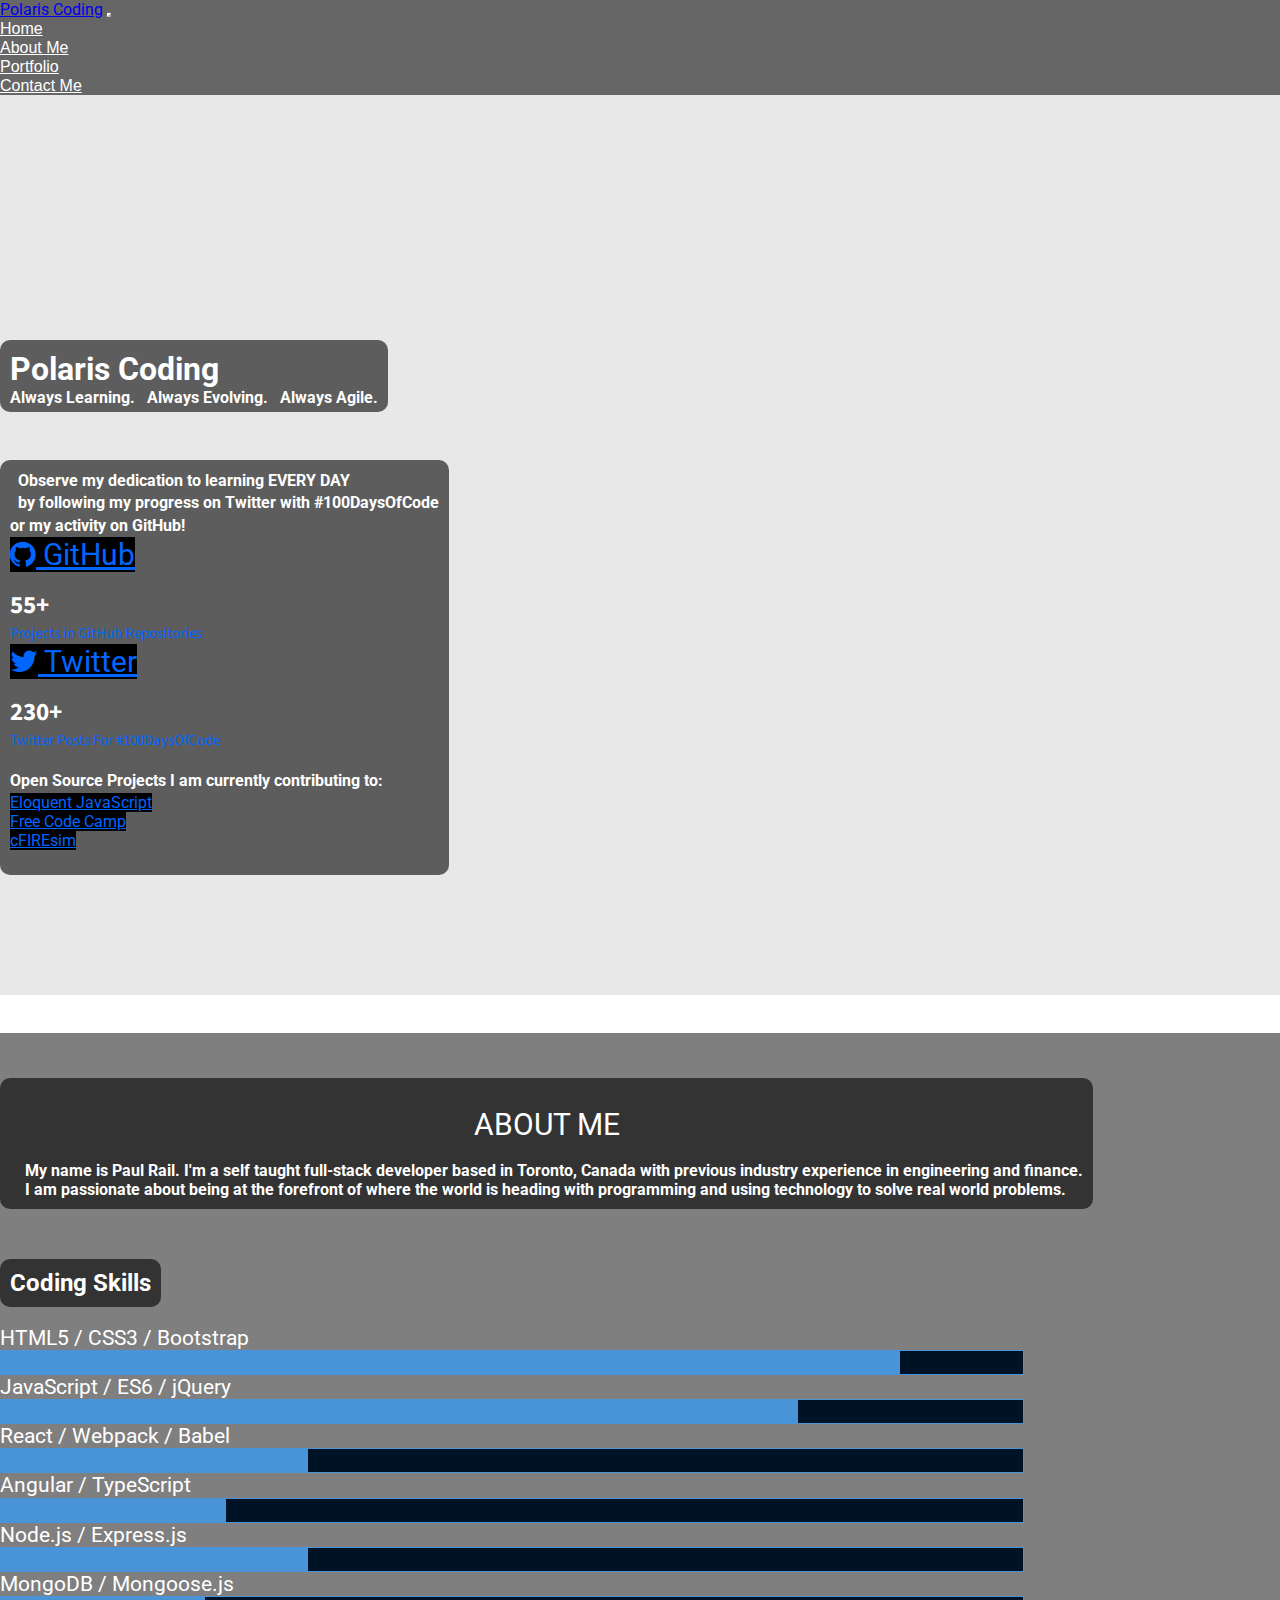
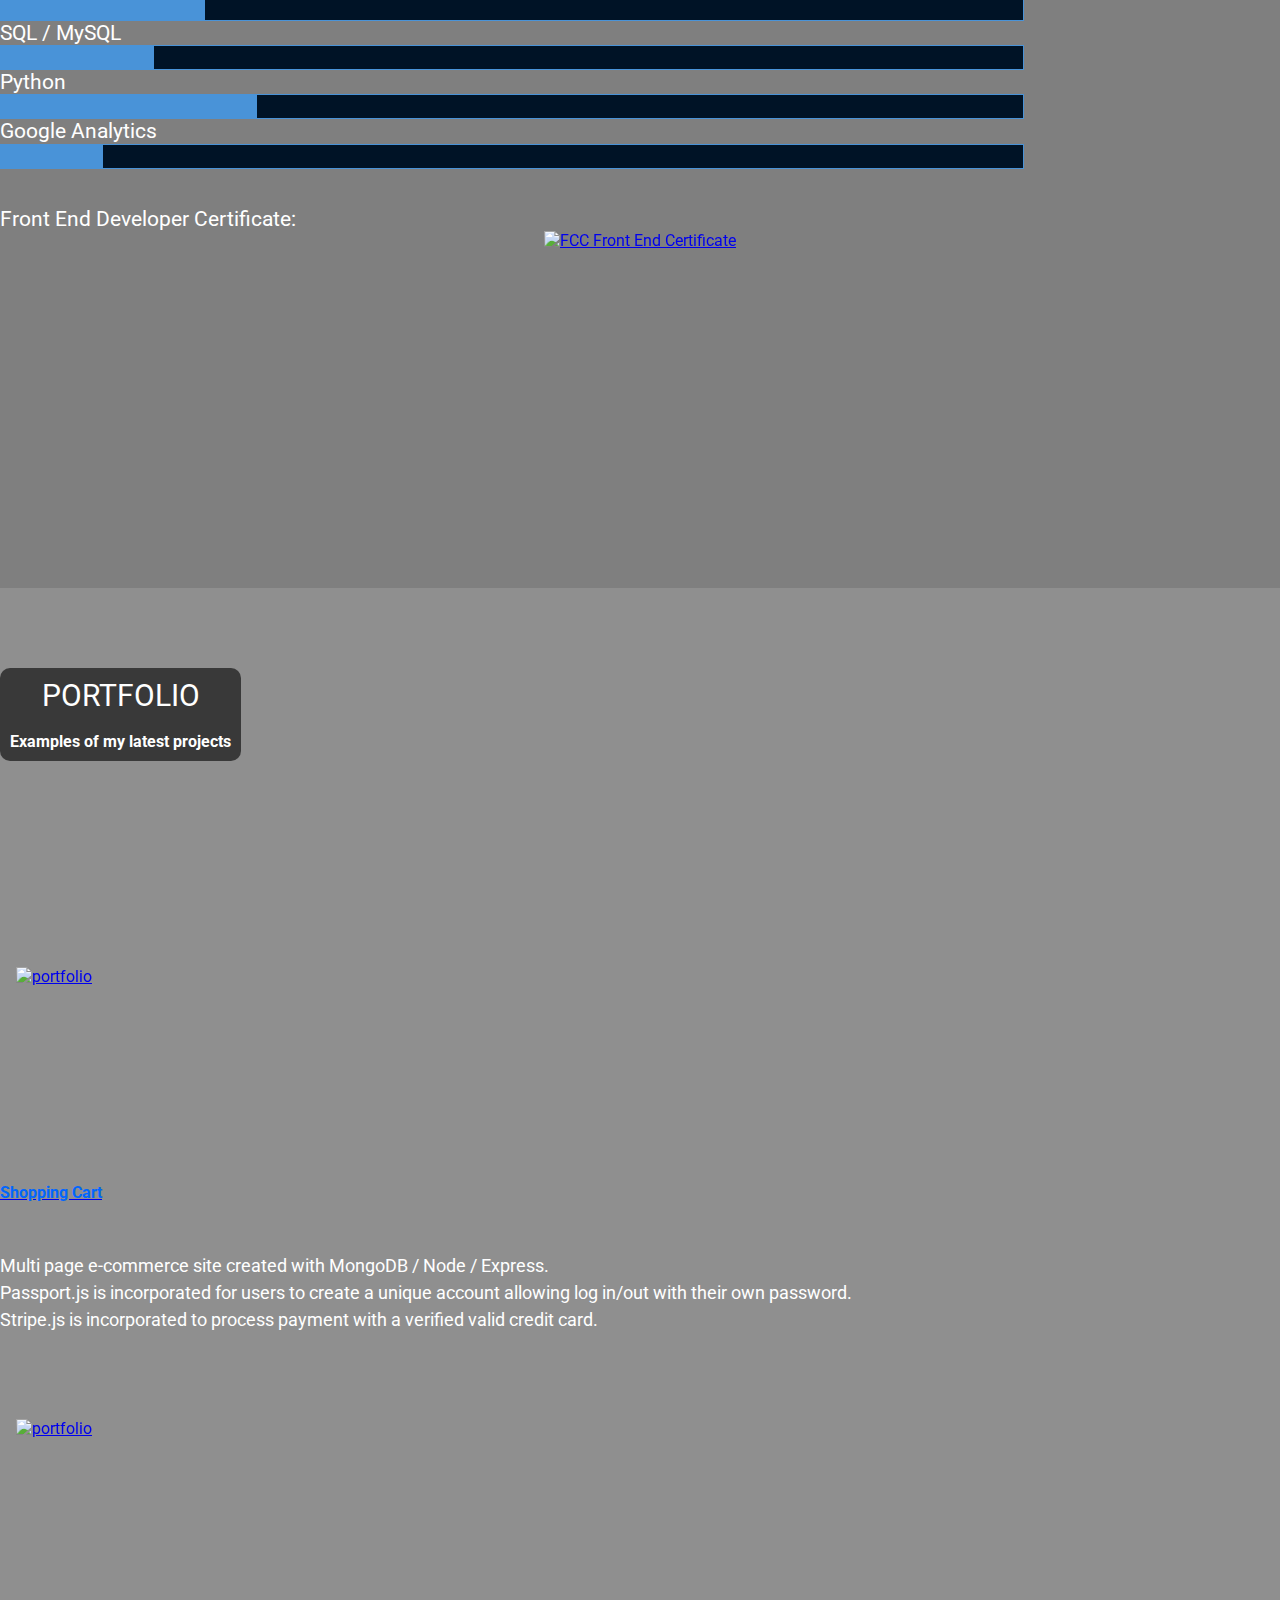
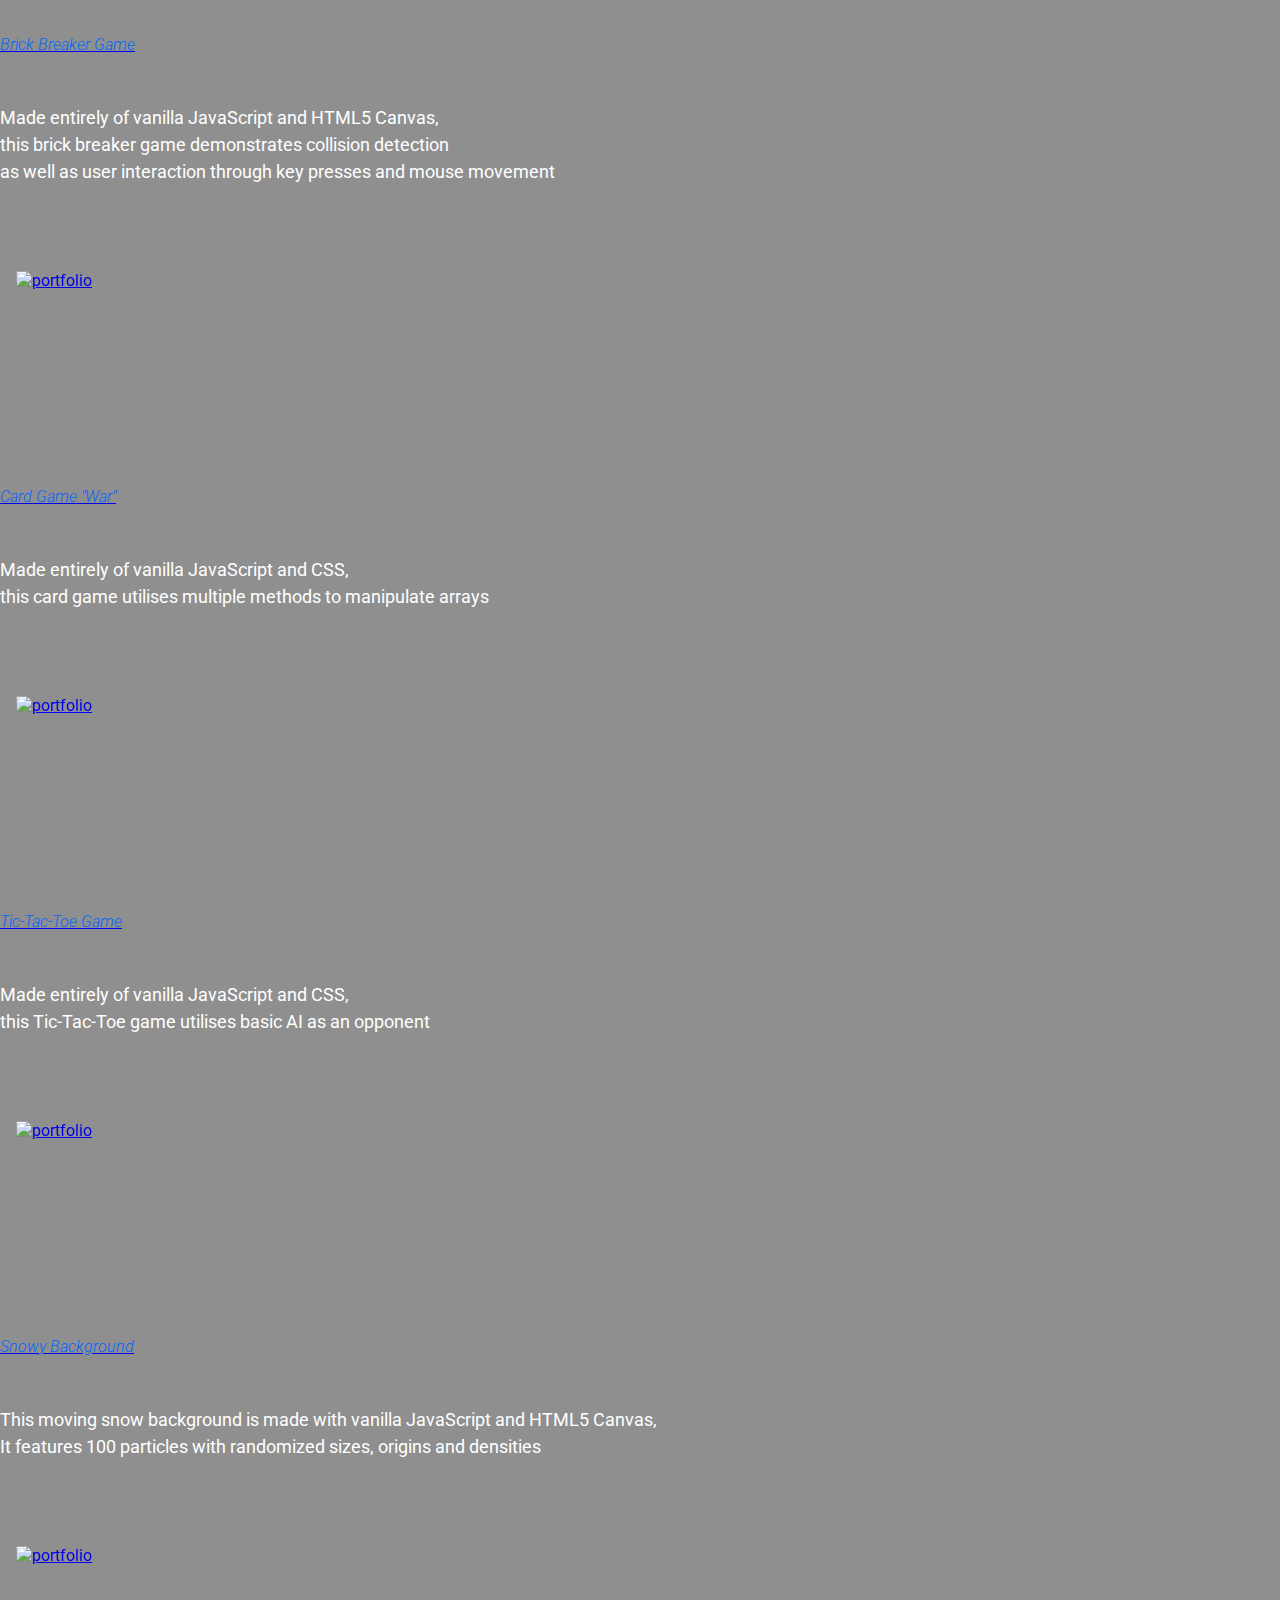
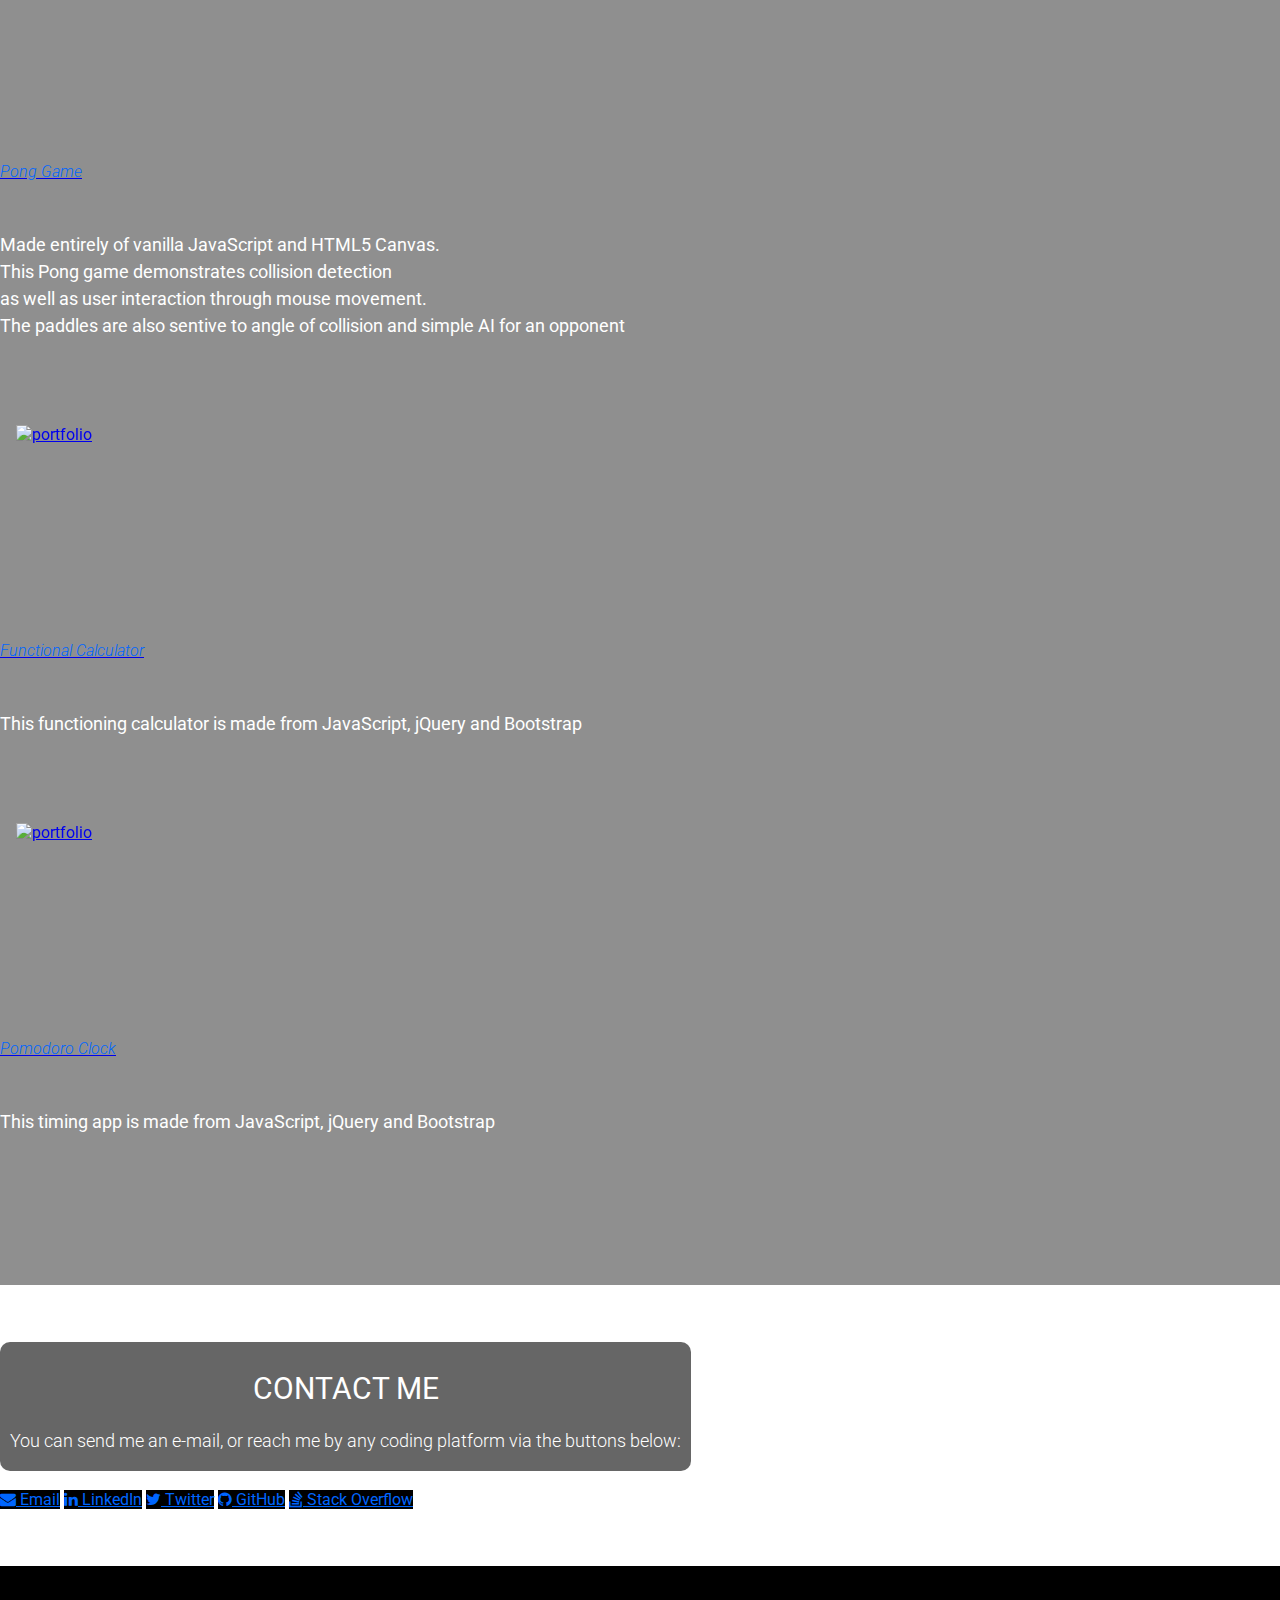
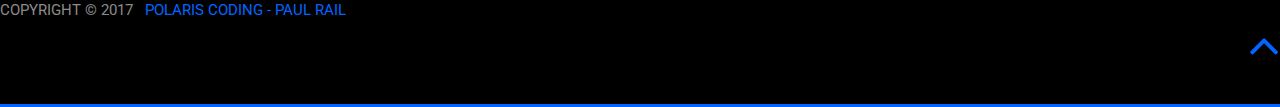
==== commit 46486564: "corrected typo" ====
--- a/index.html
+++ b/index.html
@@ -91,28 +91,8 @@
 
 
   <div class="header-overlay"> <!-- this is used by CSS -->
-
       <div class="container header-container">
 
-          <!-- <div class="row">
-            <div class="col-md-12"> -->
-                 <!-- <div class="header-text block">
-                   <!-- Title & Description -->
-                   <!-- <h1>Polaris Coding<h1>
-                   <h3>Always Learning. &nbsp Always Evolving. &nbsp Always Agile.</h3>
-                   <p>A clean and modern responsive website</p>
-                 </div>
-
-                 <div class="header-btns">
-                   <!-- Header Buttons -->
-                   <!-- <a class="btn btn-download wow fadeInLeft" href="#">Download my resume</a> &nbsp;&nbsp;
-                   <a class="btn btn-tour wow fadeInRight" href="#">
-                     Take A Tour &nbsp; <i class="fa fa-angle-down"></i>
-                   </a>
-
-                 </div> -->
-            <!-- </div> -->
-          <!-- </div> -->
 
           <div class="row">
             <div class="col-md-12 text-center">
@@ -137,63 +117,69 @@
           </div>
           <br/> -->
 
+<div class="smallBlock">
+  <!-- COUNTERS SECTION -->
+  <section class="counter" id="COUNTERS">
+   <div class="row"> <!-- All column must start as children of a "row"  -->
+      <div class="col-md-8 text-center">
+
+        <div class="row">
+          <h4 class="aboutMe headline text-center">&nbsp;&nbsp;Observe my dedication to learning EVERY DAY <br/> &nbsp;&nbsp;by following my progress on Twitter with #100DaysOfCode <br/> or my activity on GitHub!</h4>
+        </div>
+
+        <div class="container wow bounceInLeft" data-wow-duration="1s">
           <div class="row">
-            <div class="col-md-12 text-center smallBlock text-center">
-              <h4 class="aboutMe text-center headline">Observe my dedication to learning EVERY DAY <br/> by following my progress on Twitter with #100DaysOfCode <br/> or my activity on GitHub!</h4>
-              <br/>
-
-          <!-- COUNTERS SECTION -->
-          <section class="counter" id="COUNTERS">
-            <!-- <div class="smallBlock"> -->
-              <div class="container wow bounceInLeft" data-wow-duration="1s">
-
-                <div class="row text-center">
-                       <div class="col-md-4">
-                         <div class="counter-item">
-                           <a class="btn btn-default paddingBTN" href="https://github.com/PolarisTLX" target="blank"><i class="fa fa-github" id="githubIcon"></i> GitHub</a>
-                           <!-- <a href="https://github.com/PolarisTLX" target="blank"><i class="fa fa-github"></i></a> -->
-                           <!-- <div class=""><i class="fa fa-github"></i></div> -->
-                           <h2><span class="counter-num">55</span><span>+</span></h2>
-                           <p>Projects in GitHub Repositories</p>
-                         </div>
-                       </div>
-                       <div class="col-md-4">
-                         <div class="counter-item">
-                           <a class="btn btn-default paddingBTN" href="https://twitter.com/PolarisTLX" target="blank"><i class="fa fa-twitter" id="codepenIcon"></i> Twitter</a>
-                           <!-- <div class=""><i class="fa fa-twitter"></i></div> -->
-                           <h2><span class="counter-num twitter-num">162</span><span>+</span></h2>
-                           <p>Twitter Posts For #100DaysOfCode</p>
-                         </div>
-                       </div>
-                       <!-- <div class="col-md-3">
-                         <div class="counter-item">
-                           <div class=""><i class="fa fa-heart-o"></i></div>
-                           <h2><span      class="counter-num">1588</span><span>+</span></h2>
-                           <p>Twitter Likes</p>
-                         </div>
-                       </div> -->
-                       <div class="col-md-4">
-                         <div class="counter-item">
-                           <a class="btn btn-default paddingBTN" href="https://stackoverflow.com/users/7823083/polaristlx?tab=profile" target="blank"><i class="fa fa-stack-overflow" id="stackIcon"></i> Stack Overflow</a>
-                           <!-- <div class=""><i class="fa fa-stack-overflow"></i></div> -->
-                           <h2><span class="counter-num">20</span><span>+</span></h2>
-                           <p>Stack Overflow Reputation Level</p>
-                         </div>
-                       </div>
-                       <!-- <div class="col-md-3">
-                         <div class="counter-item">
-                           <div class=""><i class="fa fa-book"></i></div>
-                           <h2><span class="counter-num">30</span><span>+</span></h2>
-                           <p>Software Courses Completed</p>
-                         </div>
-                       </div> -->
-                  </div>
+                 <div class="col-md-6">
+                   <div class="counter-item">
+                     <a class="btn btn-default paddingBTN" href="https://github.com/PolarisTLX" target="blank"><i class="fa fa-github" id="githubIcon"></i> GitHub</a>
+                     <!-- <a href="https://github.com/PolarisTLX" target="blank"><i class="fa fa-github"></i></a> -->
+                     <!-- <div class=""><i class="fa fa-github"></i></div> -->
+                     <h2><span class="counter-num">55</span><span>+</span></h2>
+                     <p>Projects in GitHub Repositories</p>
+                   </div>
+                 </div>
+                 <div class="col-md-6">
+                   <div class="counter-item">
+                     <a class="btn btn-default paddingBTN" href="https://twitter.com/PolarisTLX" target="blank"><i class="fa fa-twitter" id="codepenIcon"></i> Twitter</a>
+                     <!-- <div class=""><i class="fa fa-twitter"></i></div> -->
+                     <h2><span class="counter-num twitter-num">230</span><span>+</span></h2>
+                     <p>Twitter Posts For #100DaysOfCode</p>
+                   </div>
+                 </div>
 
               </div>
+            </div>
+
+
+      </div>
+
+      <div class="col-md-4 text-center">
+          <br/>
+          <h4 class="aboutMe headline">Open Source Projects I am currently contributing to:</h4>
+          <div class="container wow bounceInLeft" data-wow-duration="1s">
+            <div class="row">
+               <div class="col-md-12">
+                 <a class="btn btn-default paddingBTN" href="https://github.com/marijnh/Eloquent-JavaScript" target="blank">Eloquent JavaScript</a><br/>
+                 <a class="btn btn-default paddingBTN" href="https://github.com/freeCodeCamp/freeCodeCamp" target="blank">Free Code Camp</a><br/>
+                 <a class="btn btn-default paddingBTN" href="https://github.com/boknows/cFIREsim-open" target="blank">cFIREsim</a><br/>
+               </div>
+            </div>
+          </div>
+
+      </div>
+      </div>
+
+
+
             <!-- </div> -->
           </section>
         </div>
       </div>
+  </div>
+
+
+
+
       <br/><br/>
     </div> <!--  this div is for header-container  -->
   </div> <!--  this div is for header-overlay  -->
@@ -233,9 +219,9 @@
 
                <p class="skillList wow fadeInLeft" data-wow-duration="1s" data-wow-delay="0.5s">
                   HTML5 / CSS3 / Bootstrap<br />
+                  <progress class="align-left slide-in" min="0" max="100" value="88"></progress></br>
+                  JavaScript / ES6 / jQuery <br />
                   <progress class="align-left slide-in" min="0" max="100" value="78"></progress></br>
-                  JavaScript / ES6 / jQuery <br />
-                  <progress class="align-left slide-in" min="0" max="100" value="70"></progress></br>
                   React / Webpack / Babel <br />
                   <progress class="align-left slide-in" min="0" max="100" value="30"></progress></br>
                   Angular / TypeScript <br />
@@ -267,7 +253,8 @@
               <p class="skillList text-center">Front End Developer Certificate:</p>
               <a href="https://www.freecodecamp.org/polaristlx/front-end-certification" target="blank">
                 <certifthumbnail>
-                <img class="certificate" src="images/FCC Front End Certificate.jpg"/>
+                <img class="certificate" src="images/FCC Front End Certificate.jpg" alt="FCC Front End Certificate"/>
+                <!-- NEW added the "alt" attribute for completeness -->
                 <thumbcaption><div>Click to View</div></thumbcaption>
               </certifthumbnail>
               </a>
@@ -331,7 +318,7 @@
                               </a>
 
                               <p>Multi page e-commerce site created with MongoDB / Node / Express. <br/>
-                                 Passport.js is incorporated for user's to create a unique account allowing log in/out with their own password.<br/>
+                                 Passport.js is incorporated for users to create a unique account allowing log in/out with their own password.<br/>
                                  Stripe.js is incorporated to process payment with a verified valid credit card.
                               </p>
                             </div>
--- a/style.css
+++ b/style.css
@@ -54,7 +54,8 @@
 nav.navbar {
   /*background-color: rgba(0,0,0, 0.25);*/
   /*background-color: transparent;*/
-  border: 1px solid #444;
+  /* border: 1px solid #444; */
+  background-color: rgba(0, 0, 0, 0.6);
   z-index: 110;
   transition: all 0.5s;
   -webkit-transition: all 0.5s;
@@ -685,5 +686,5 @@
 .scroll-top a i {
   color: #0066FF;
   font-size: 50px;
-  padding-top: 10px;
-}
+  /*padding-top: 10px;*/
+}
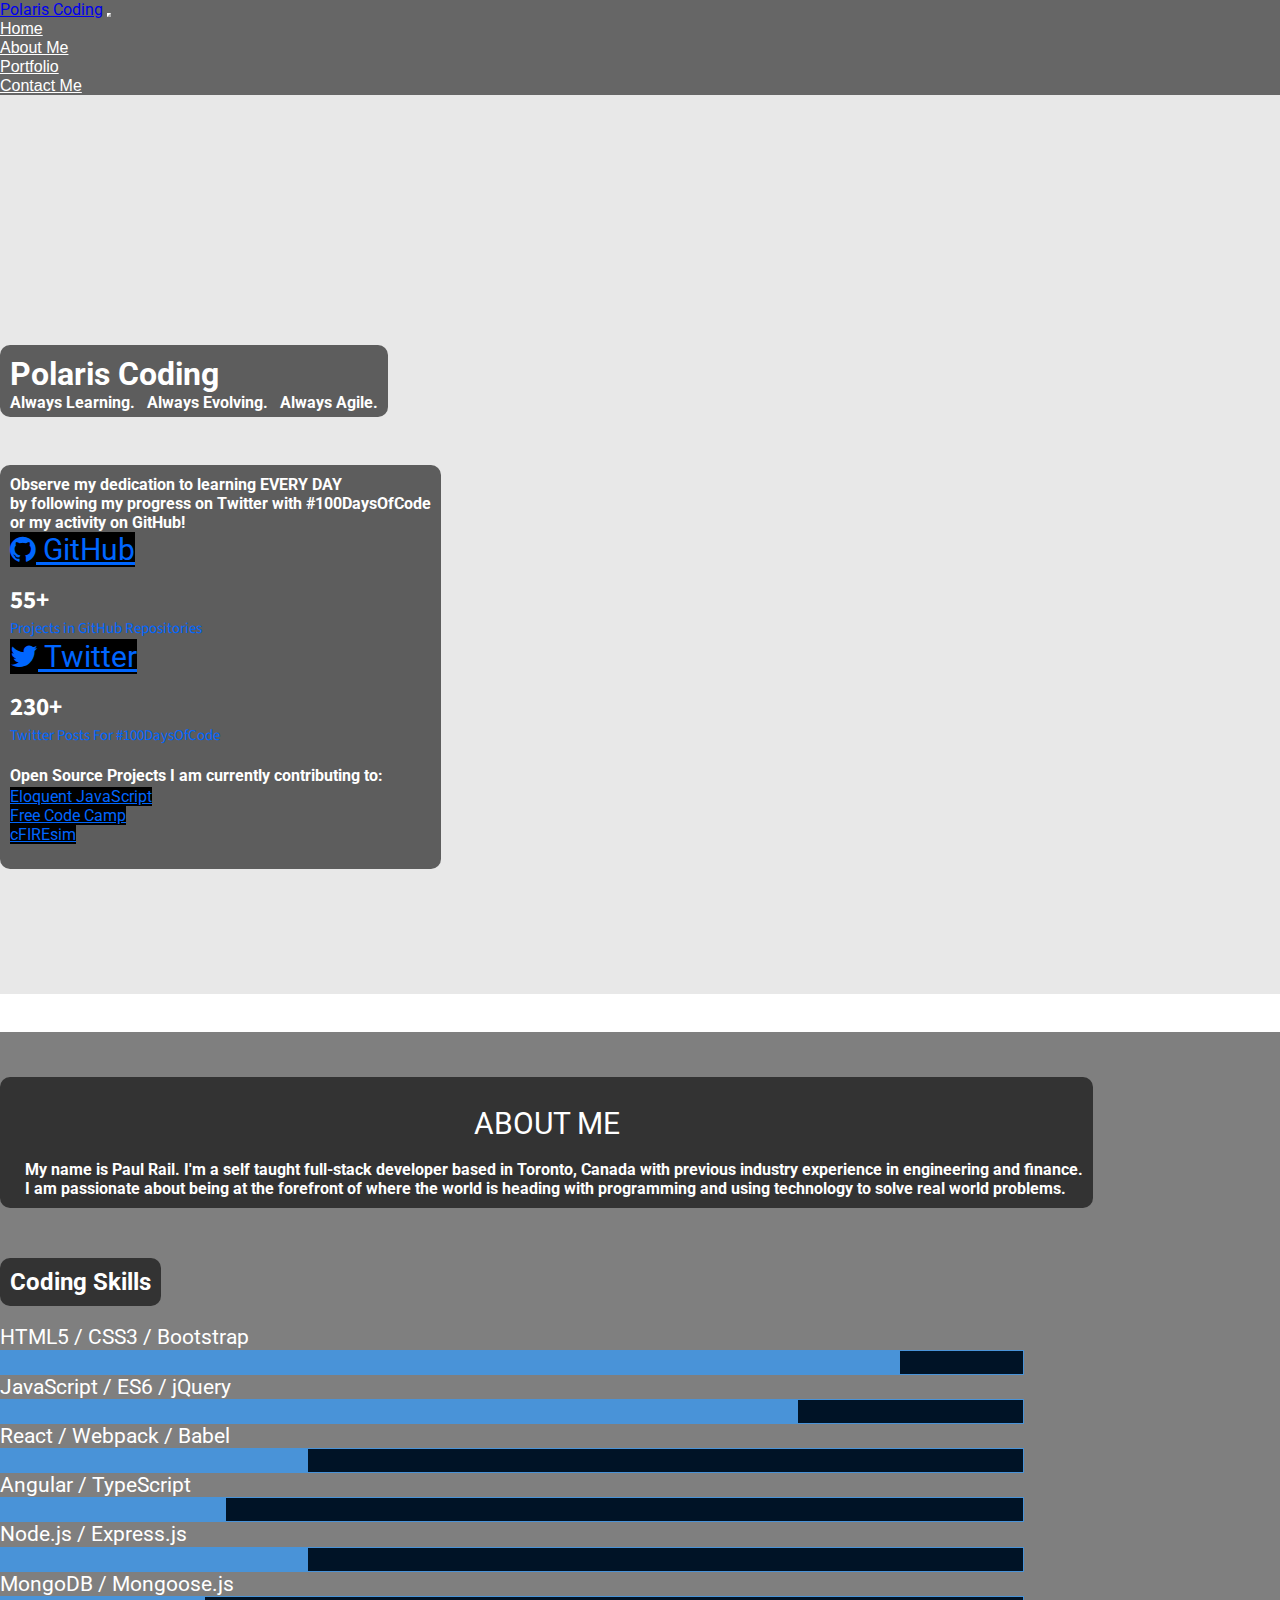
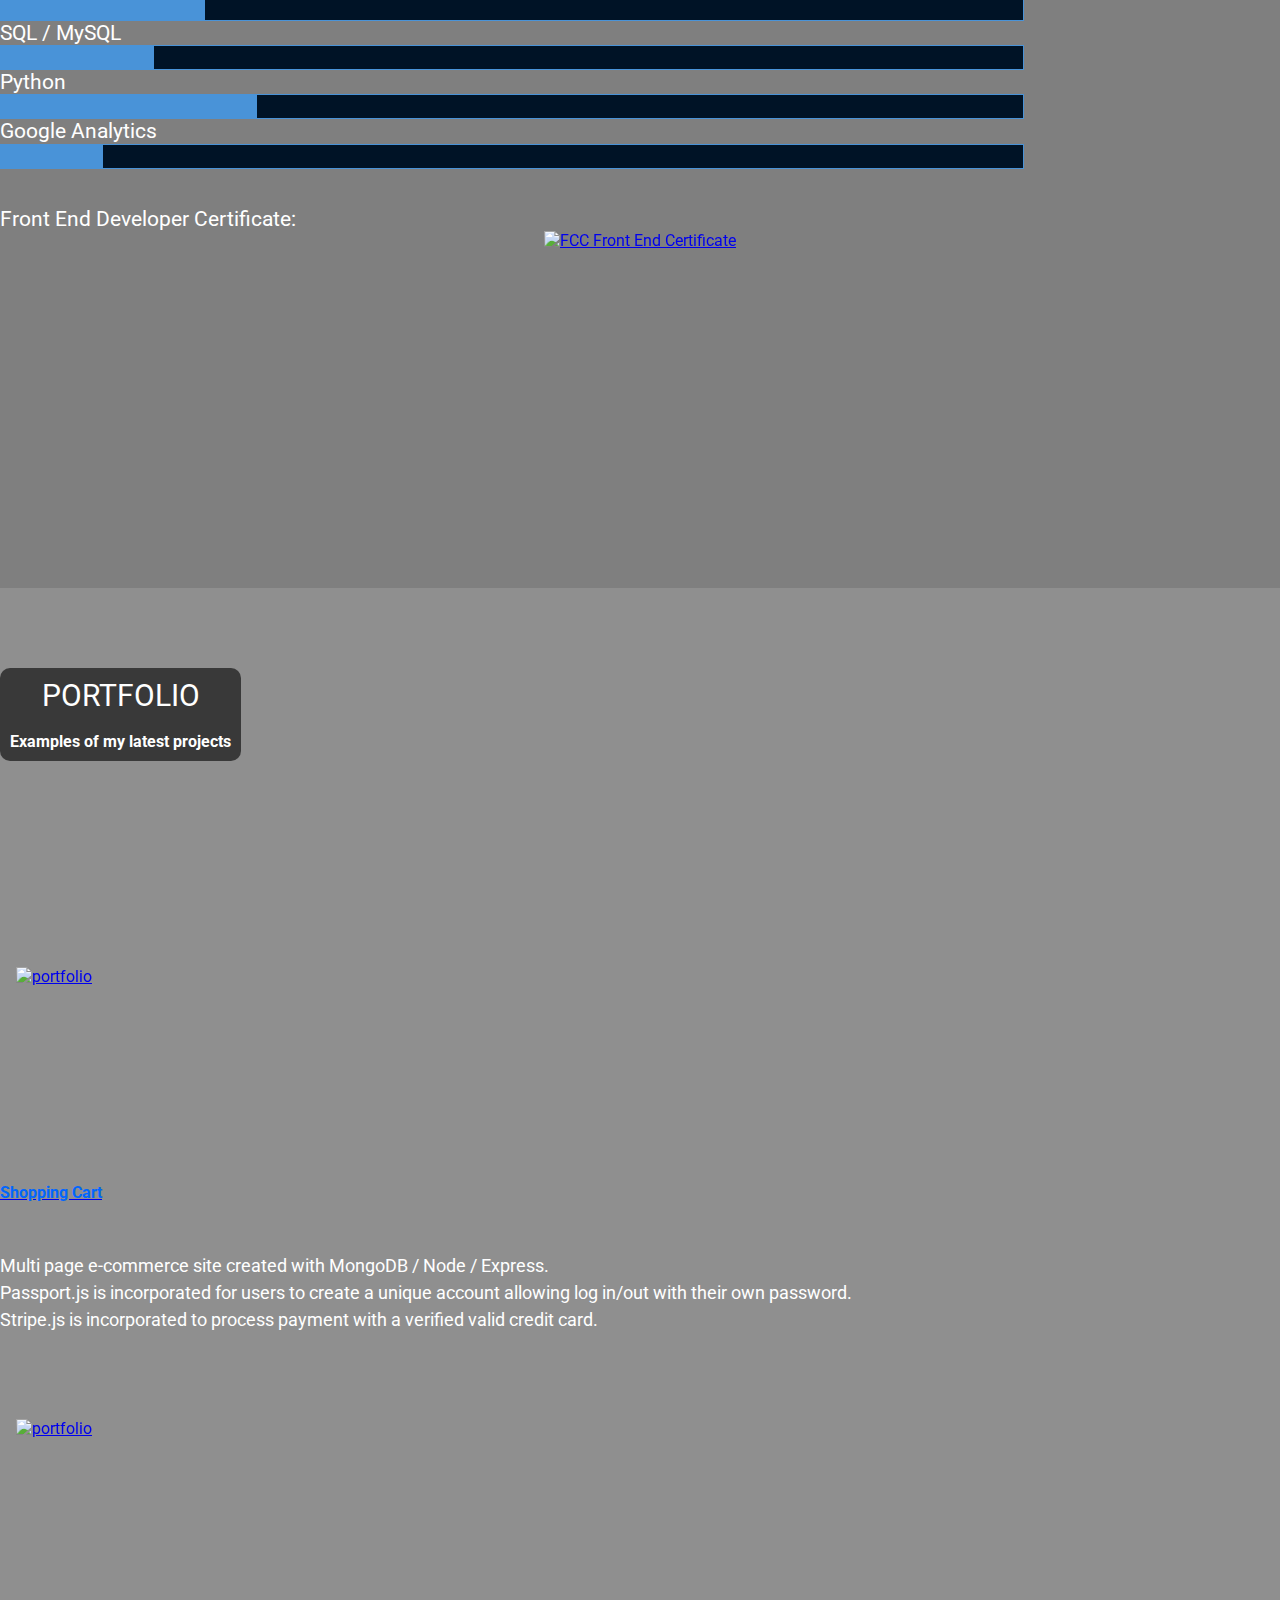
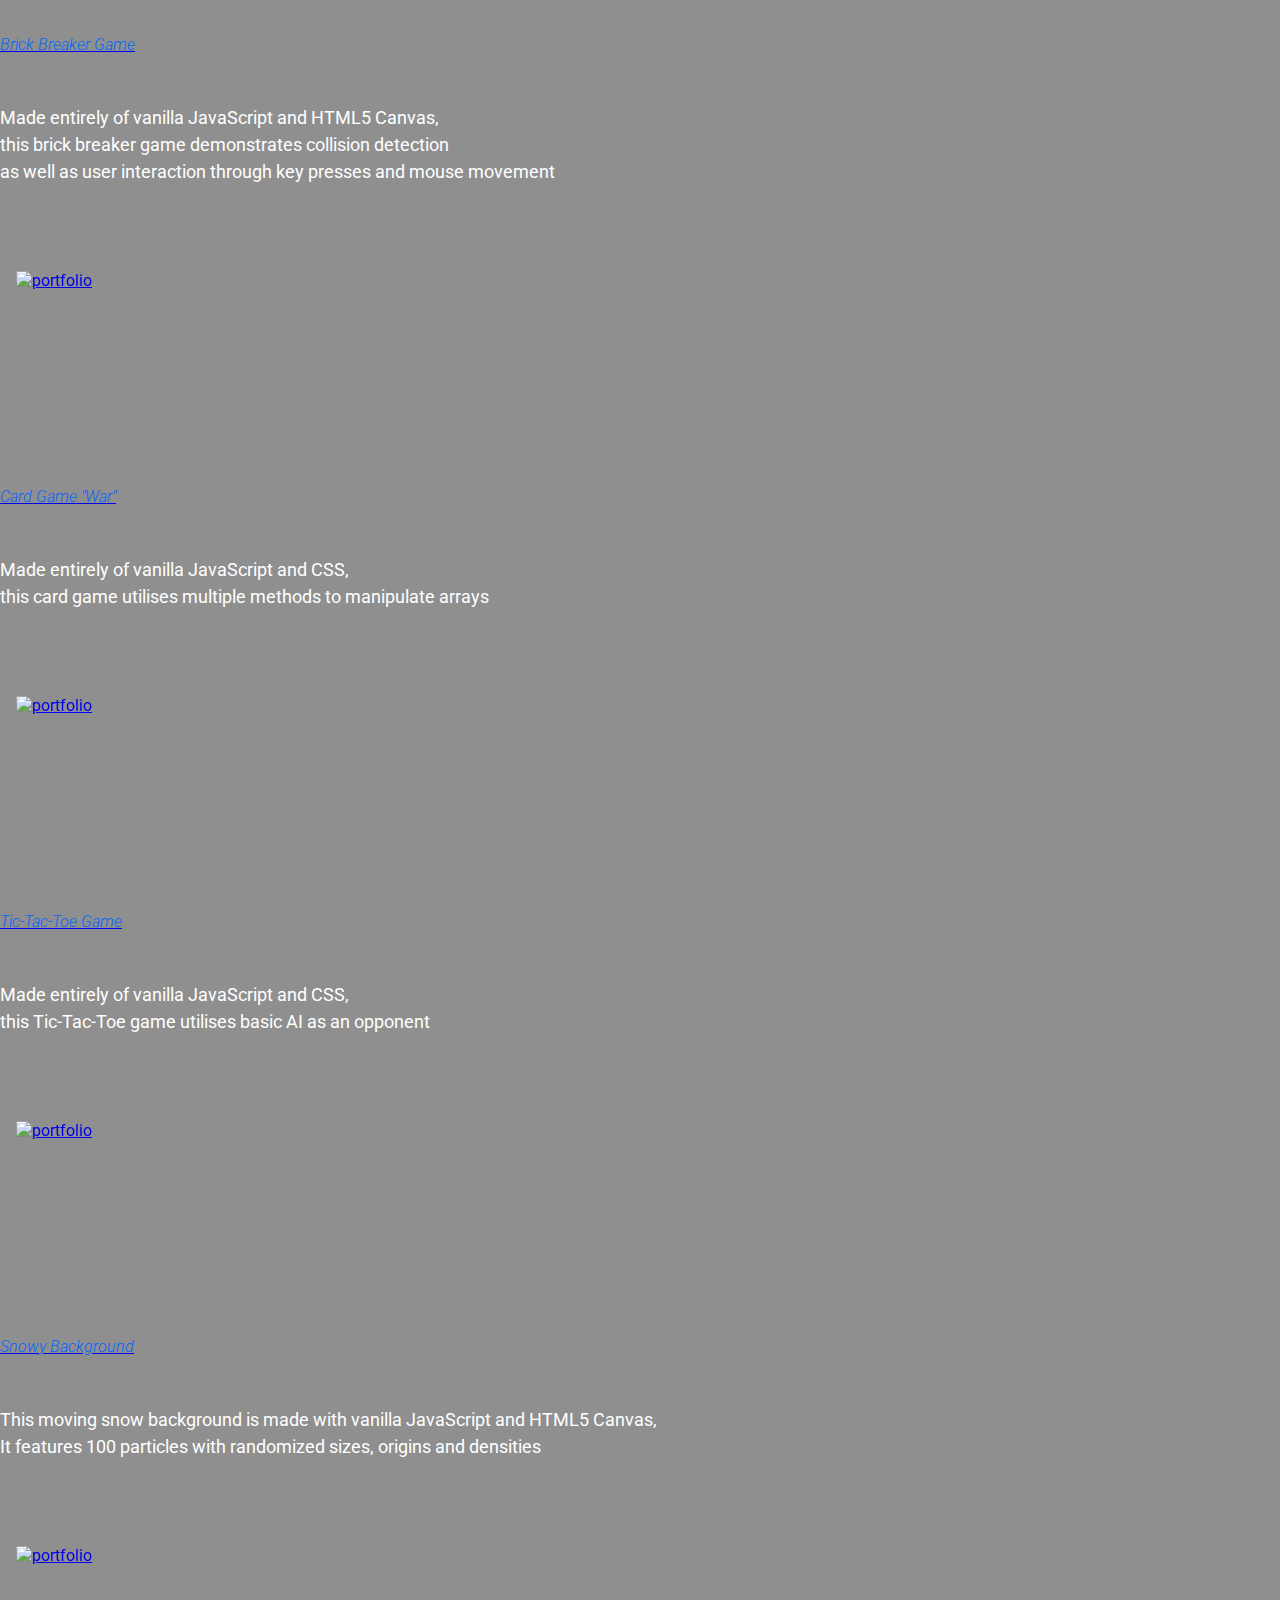
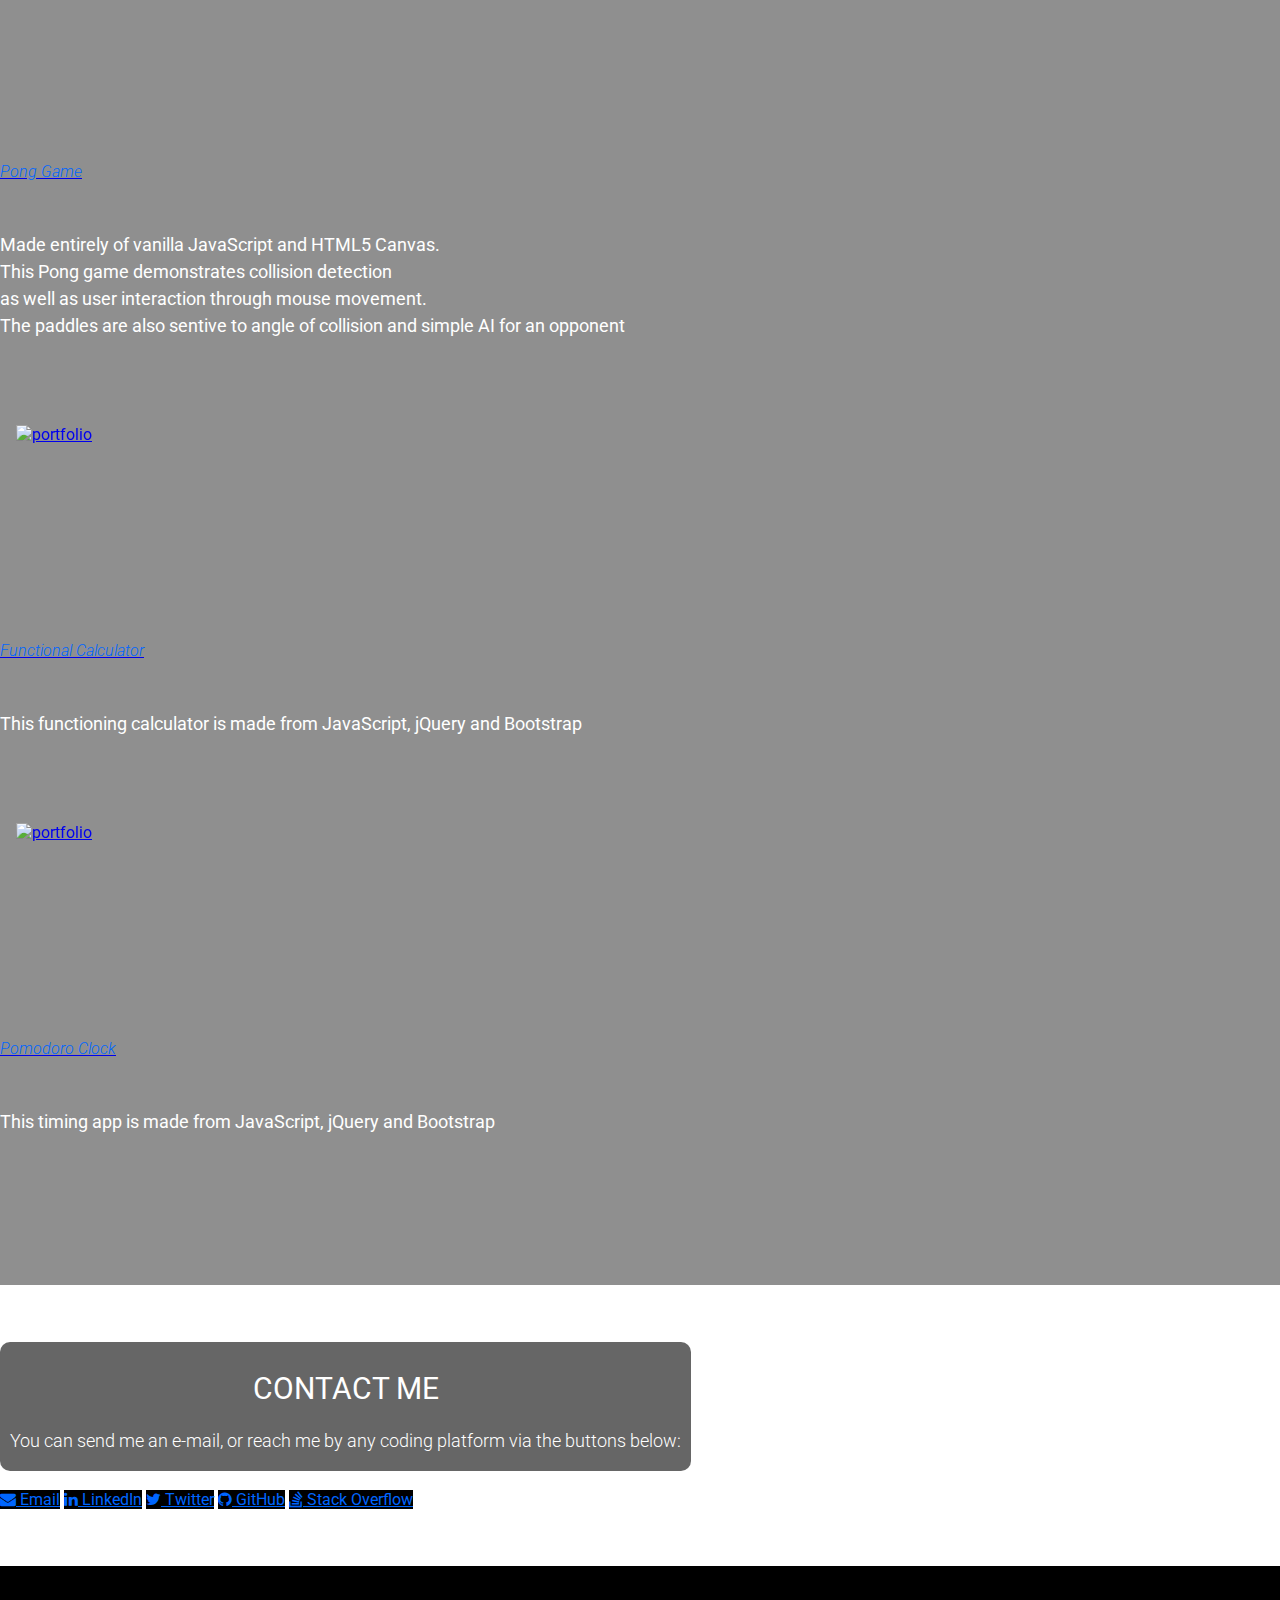
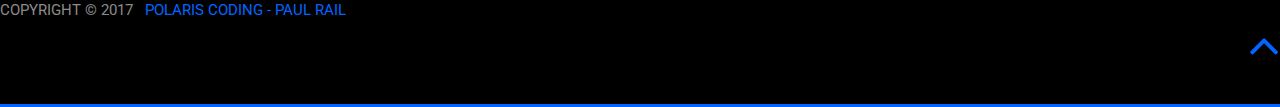
==== commit 8985707f: "fixed centering of follow my progress text" ====
--- a/index.html
+++ b/index.html
@@ -123,8 +123,12 @@
    <div class="row"> <!-- All column must start as children of a "row"  -->
       <div class="col-md-8 text-center">
 
-        <div class="row">
-          <h4 class="aboutMe headline text-center">&nbsp;&nbsp;Observe my dedication to learning EVERY DAY <br/> &nbsp;&nbsp;by following my progress on Twitter with #100DaysOfCode <br/> or my activity on GitHub!</h4>
+        <div class="row text-center">
+         <div class="col-md-12">   <!-- MUST have row THEN col THEN other elements  -->
+            <h4>Observe my dedication to learning EVERY DAY</h4>
+            <h4> by following my progress on Twitter with #100DaysOfCode</h4>
+            <h4> or my activity on GitHub!</h4>
+          </div>
         </div>
 
         <div class="container wow bounceInLeft" data-wow-duration="1s">
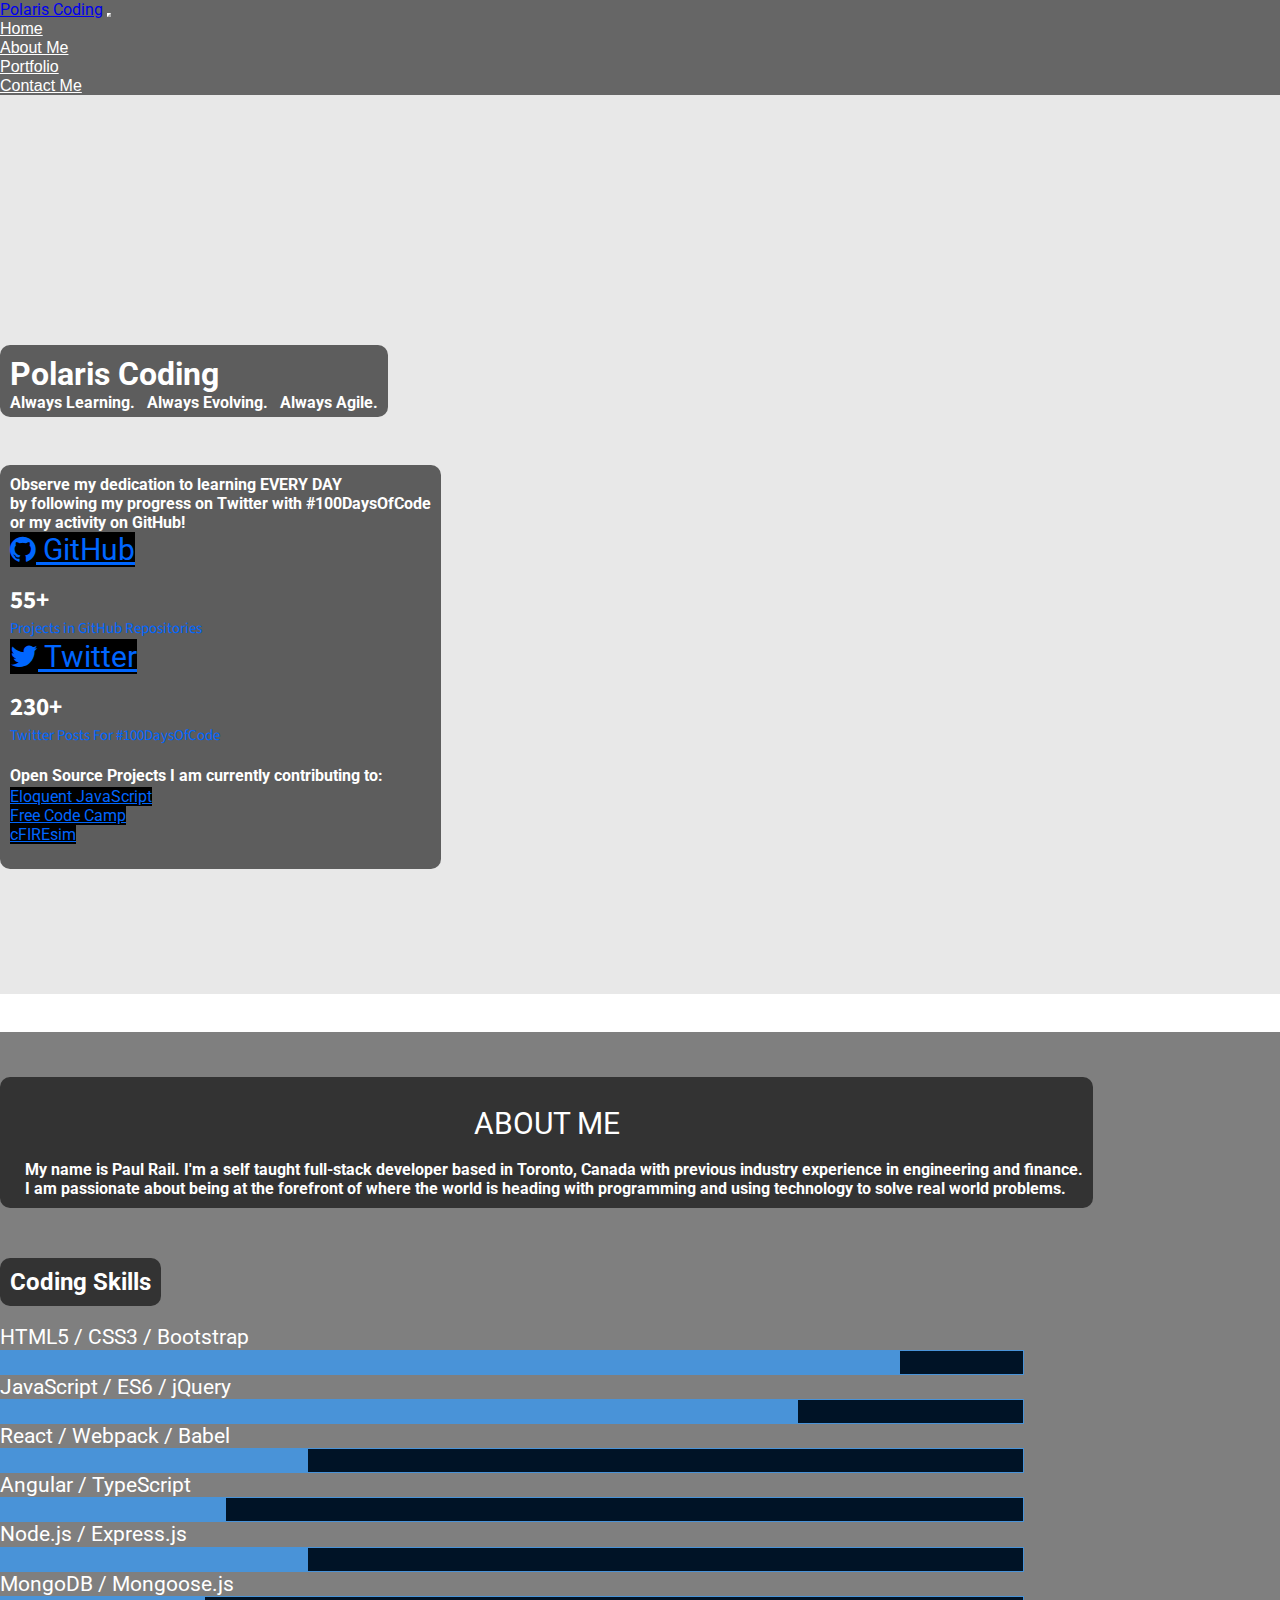
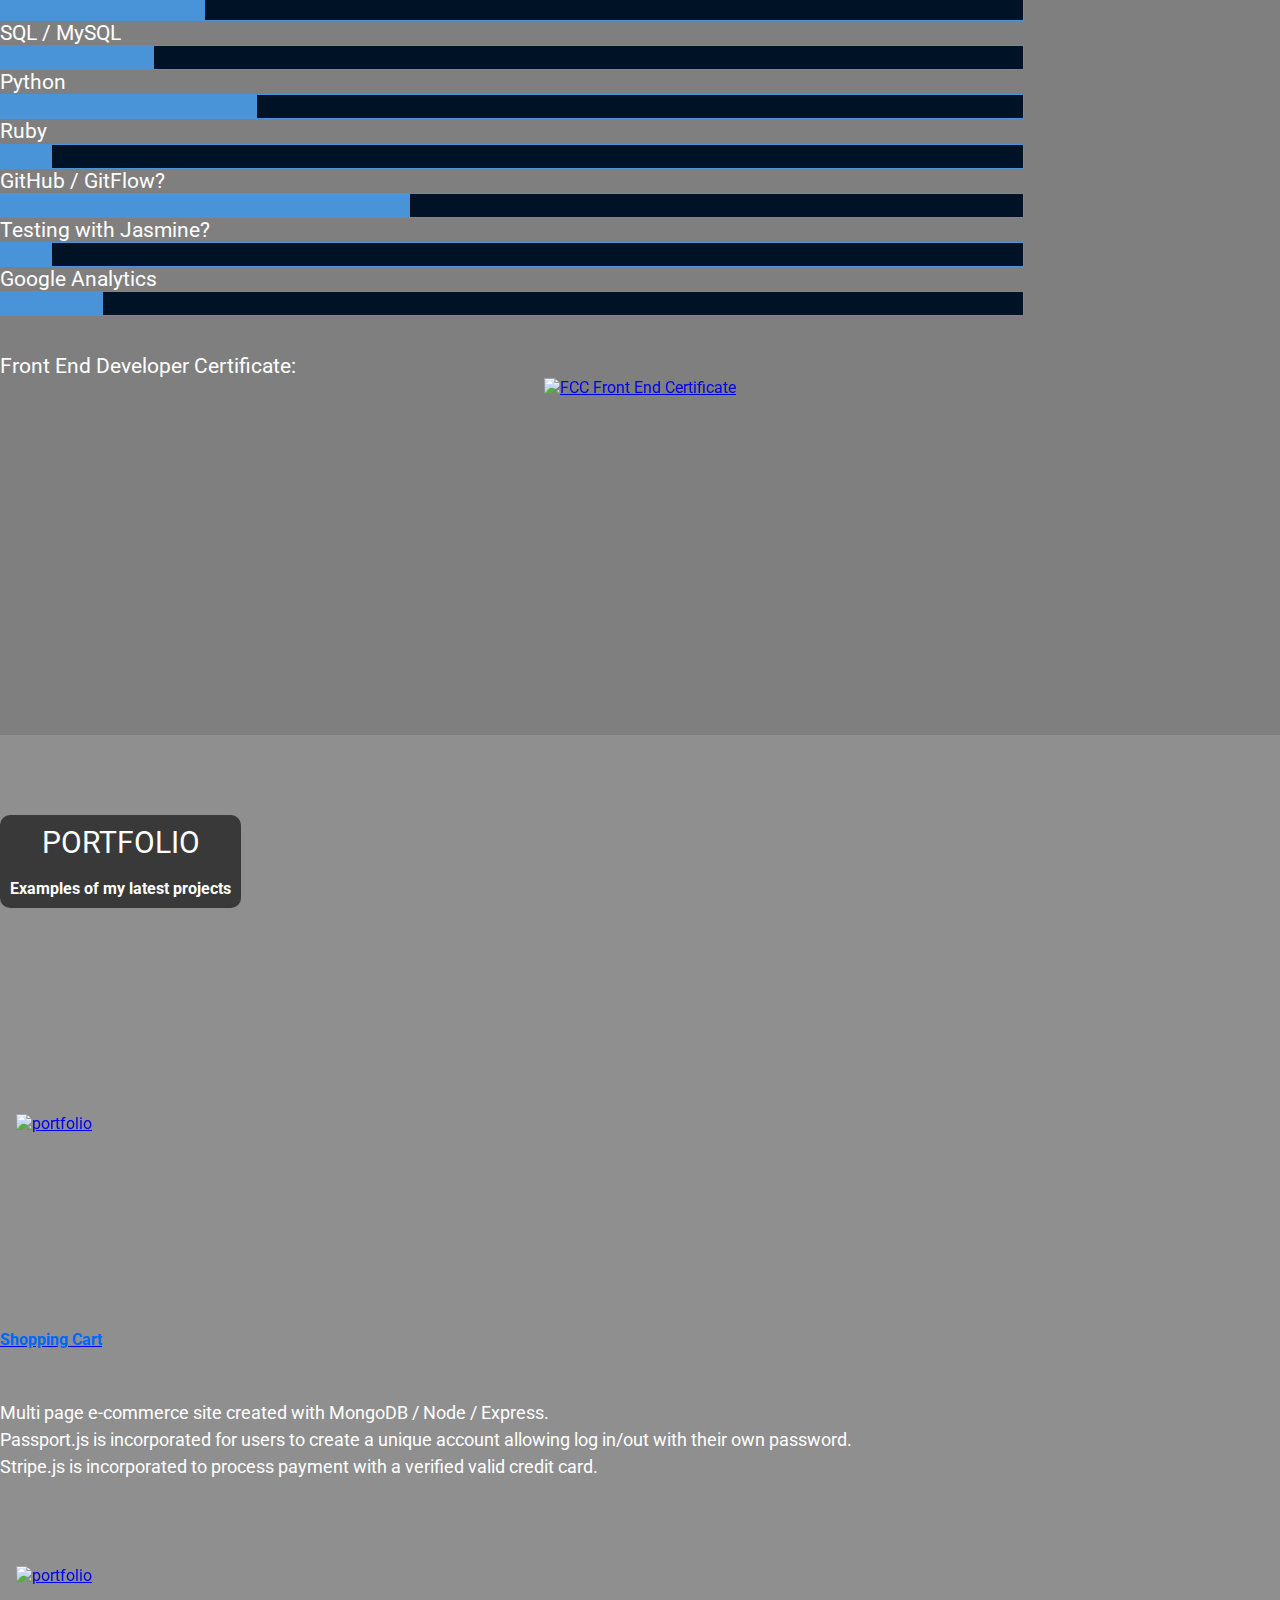
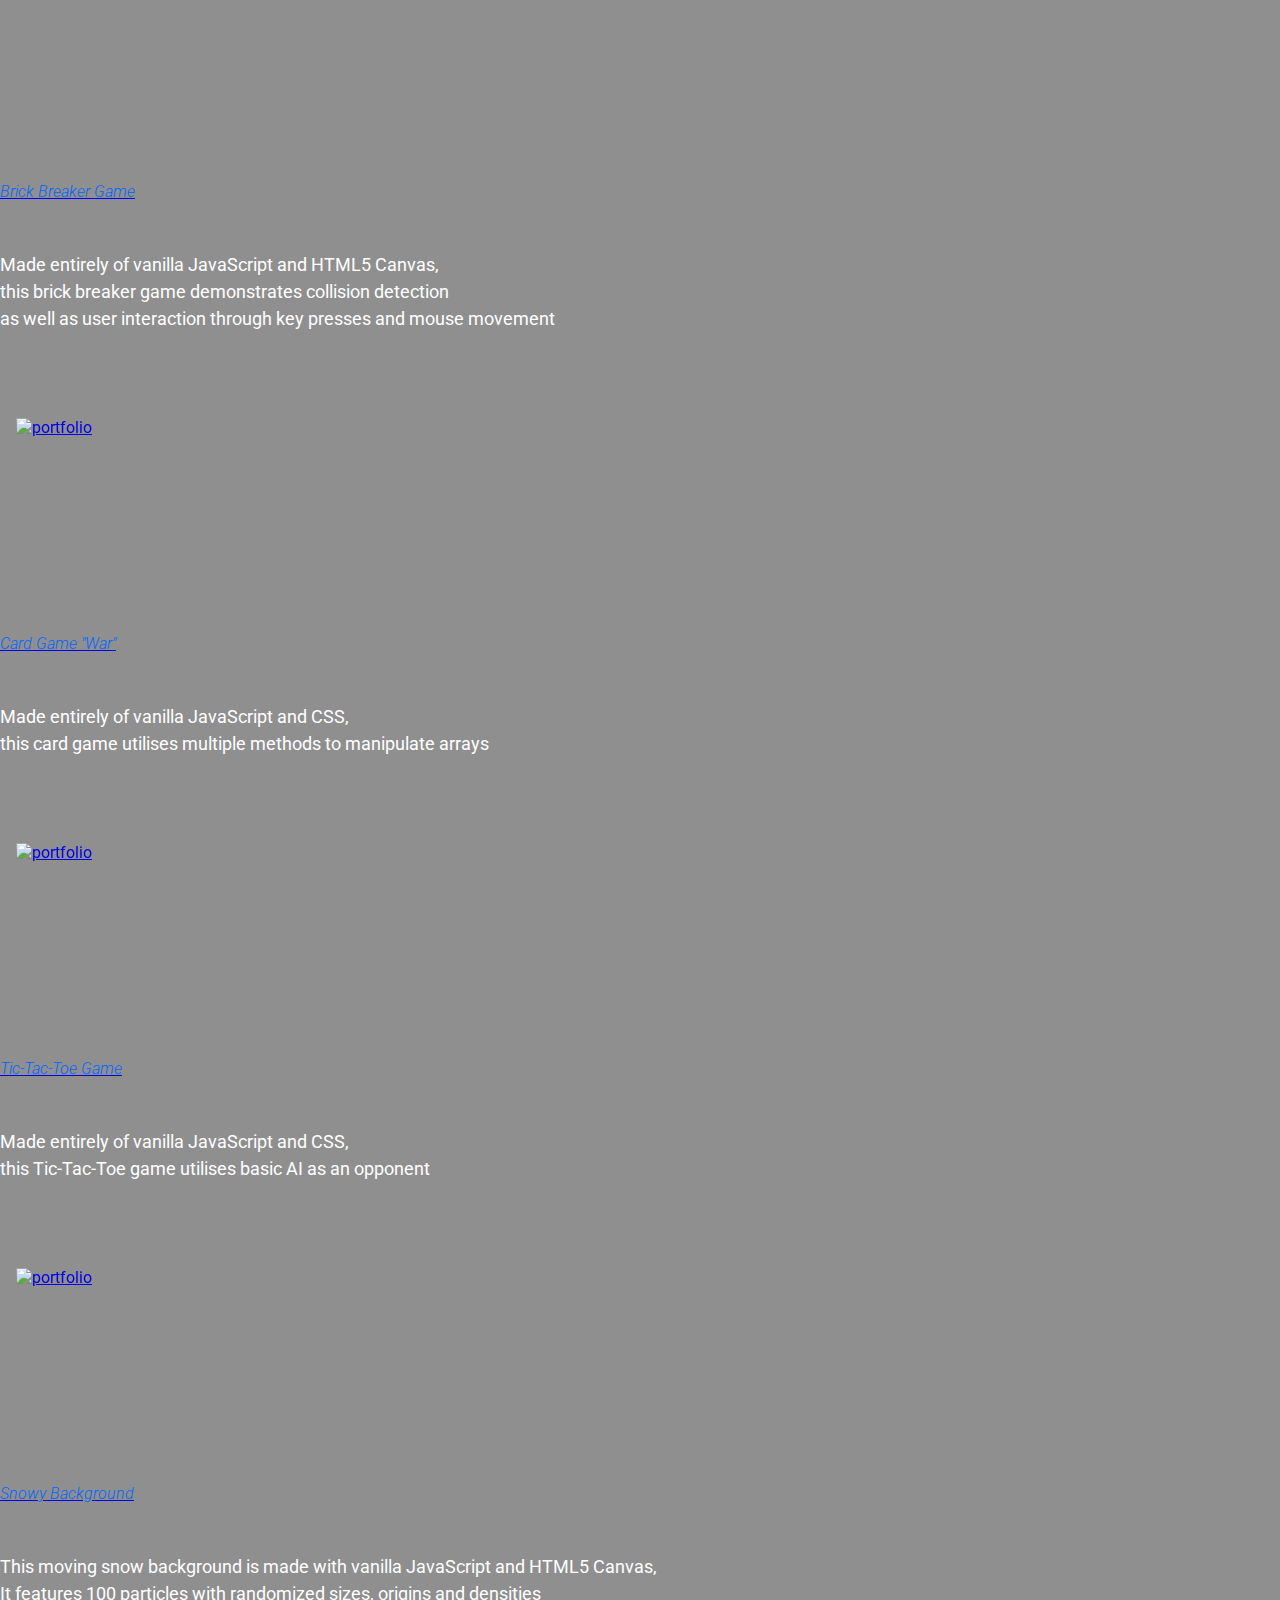
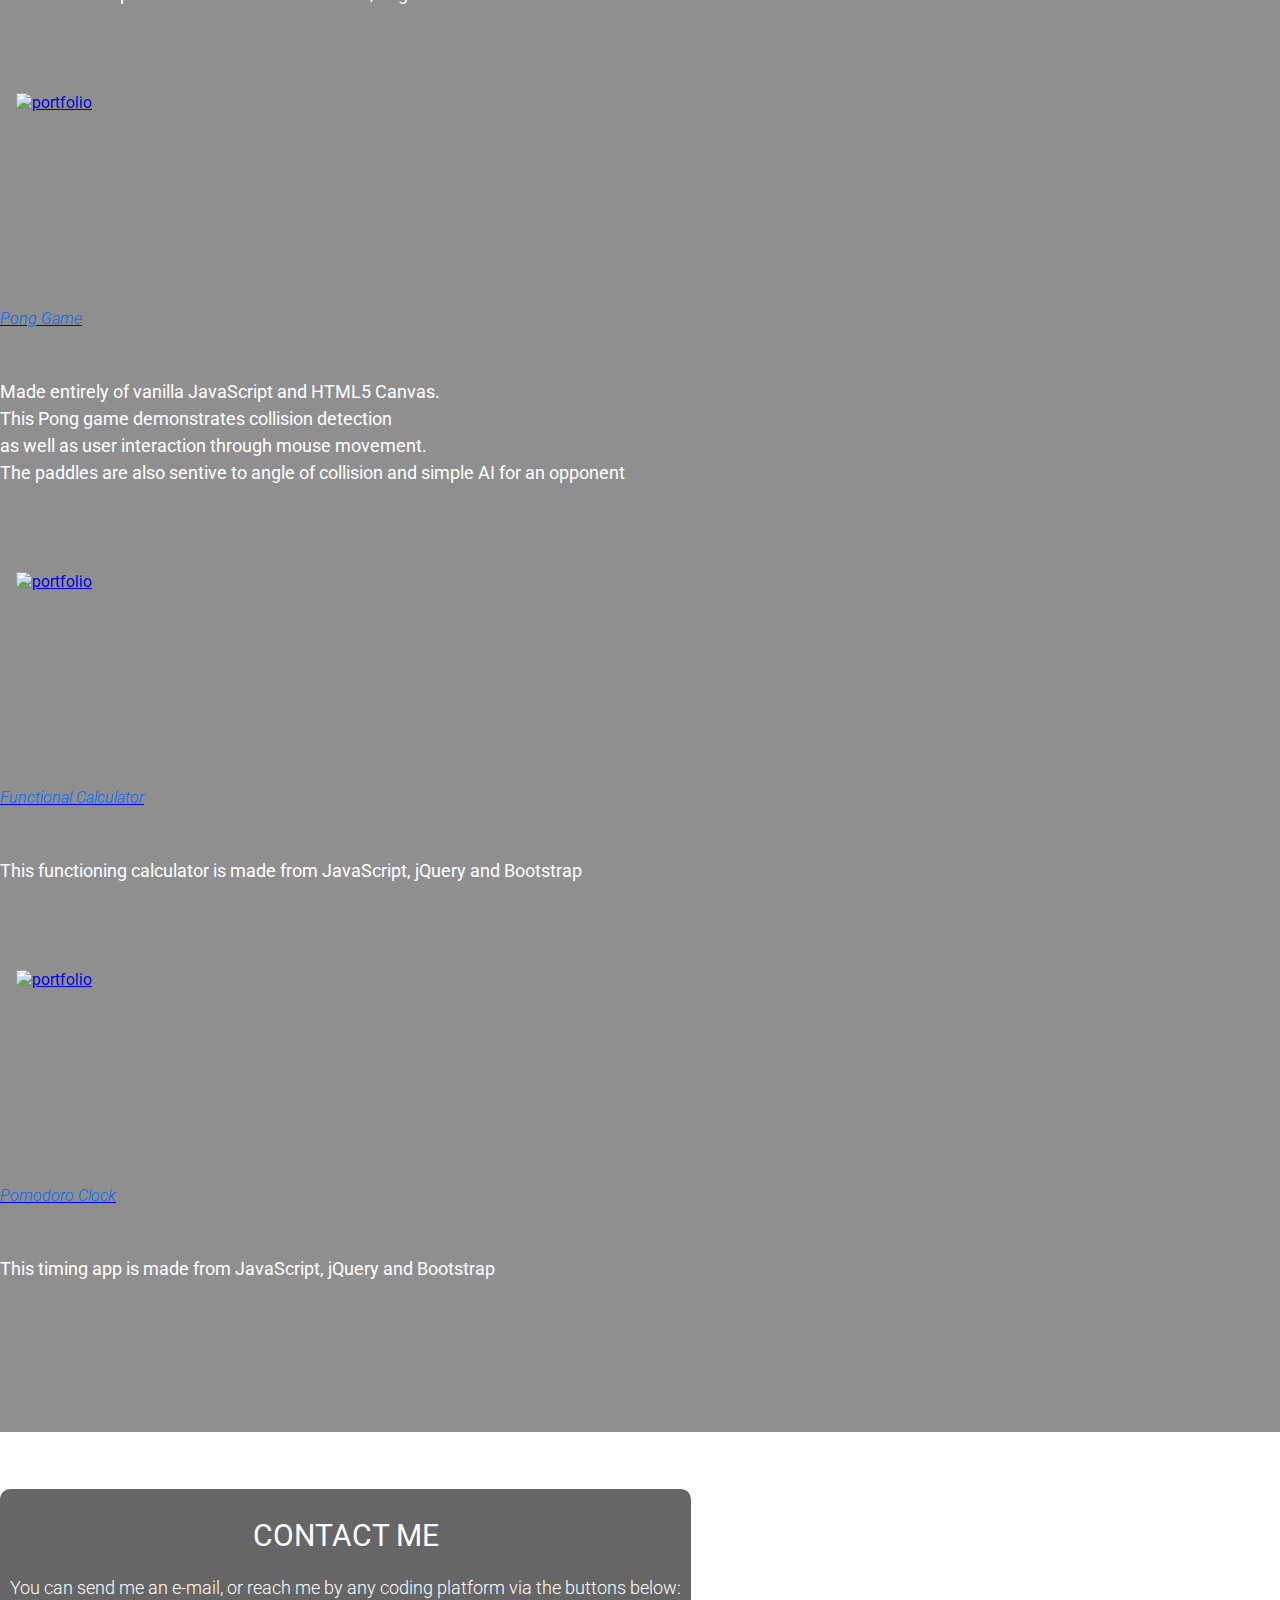
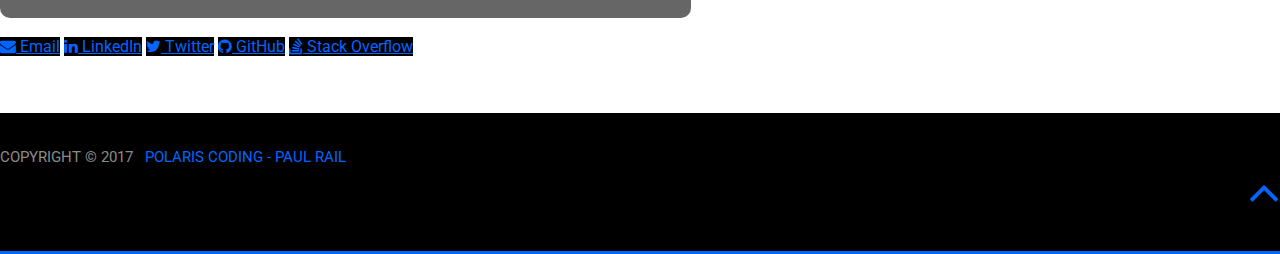
==== commit ae9a7ada: "Adding Ruby to skills" ====
--- a/index.html
+++ b/index.html
@@ -240,6 +240,12 @@
                   <progress class="align-left slide-in" min="0" max="100" value="15"></progress></br>
                   Python <br />
                   <progress class="align-left slide-in" min="0" max="100" value="25"></progress></br>
+                  Ruby <br />
+                  <progress class="align-left slide-in" min="0" max="100" value="5"></progress></br>
+                  GitHub / GitFlow? <br />
+                  <progress class="align-left slide-in" min="0" max="100" value="40"></progress></br>
+                  Testing with Jasmine? <br />
+                  <progress class="align-left slide-in" min="0" max="100" value="5"></progress></br>
                   <!-- Java <br />
                   <progress class="align-left slide-in" min="0" max="100" value="5"></progress></br> -->
                   <!-- Swift <br />
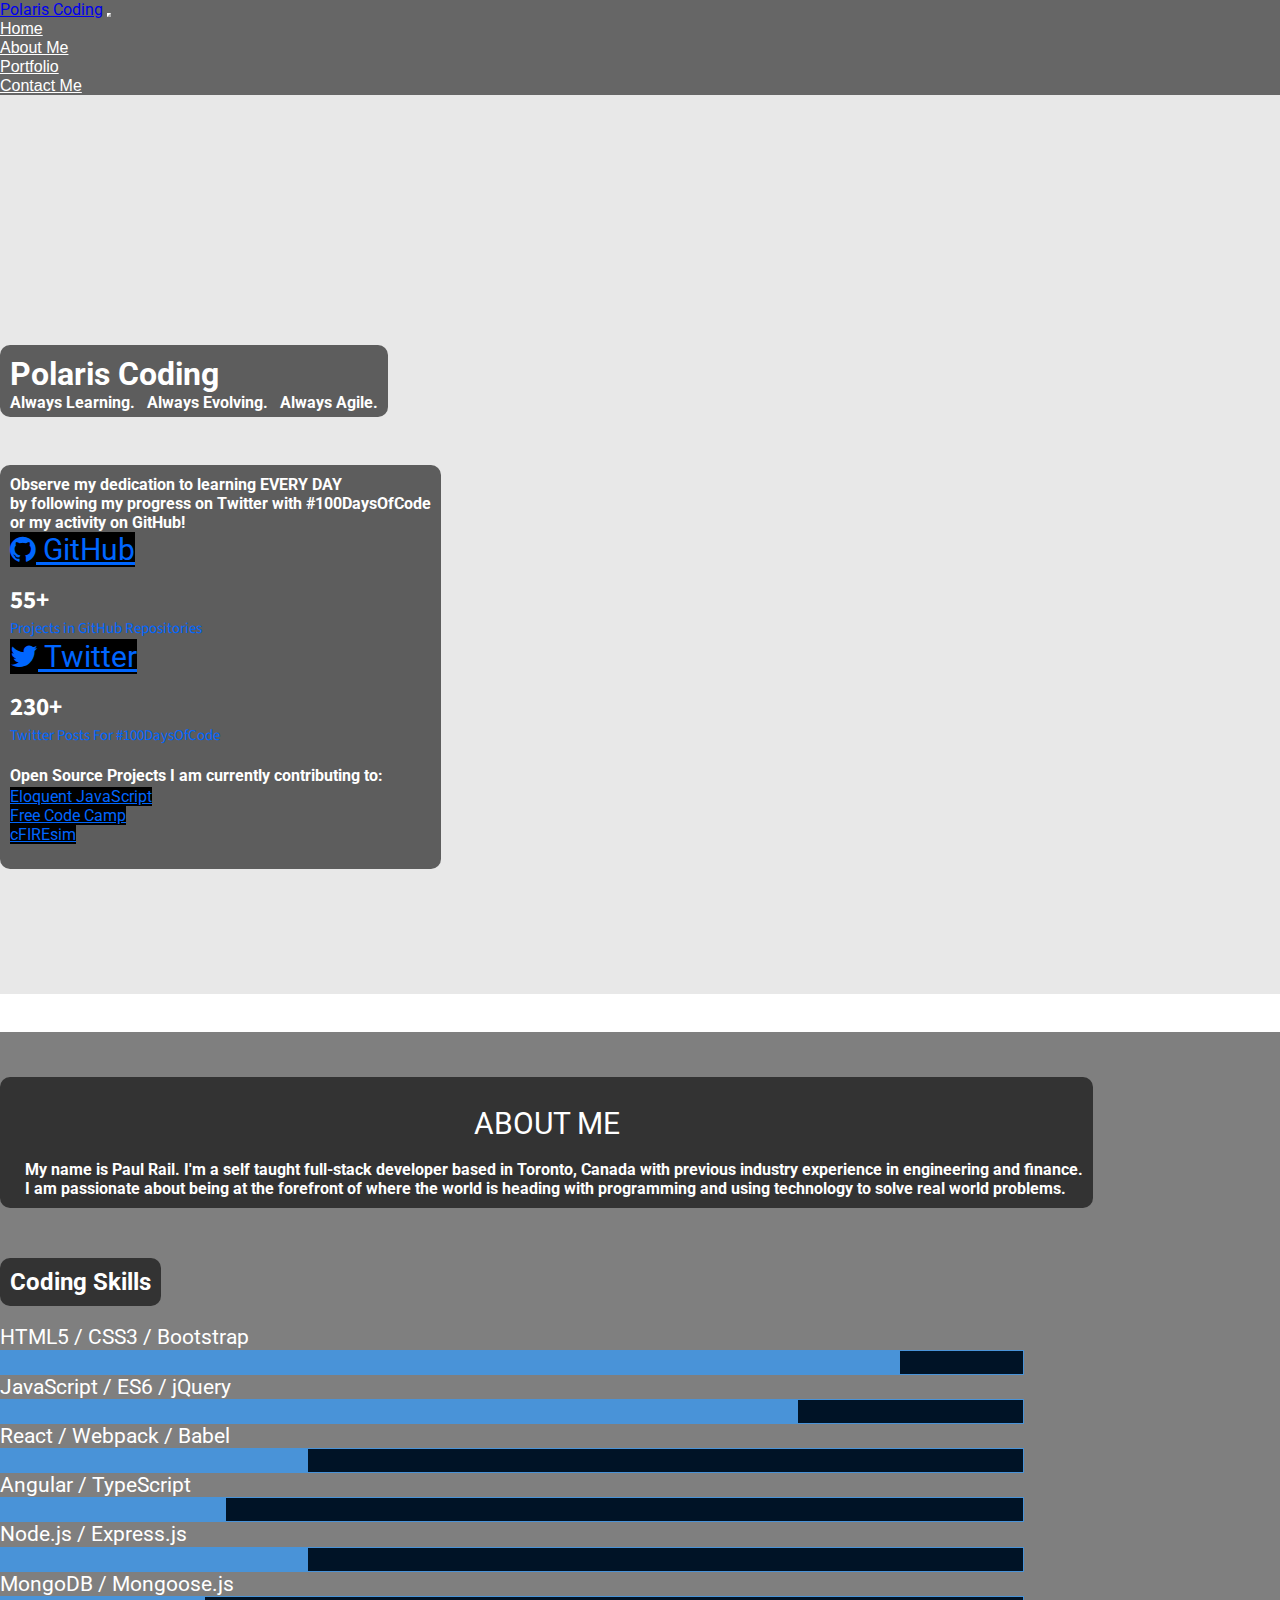
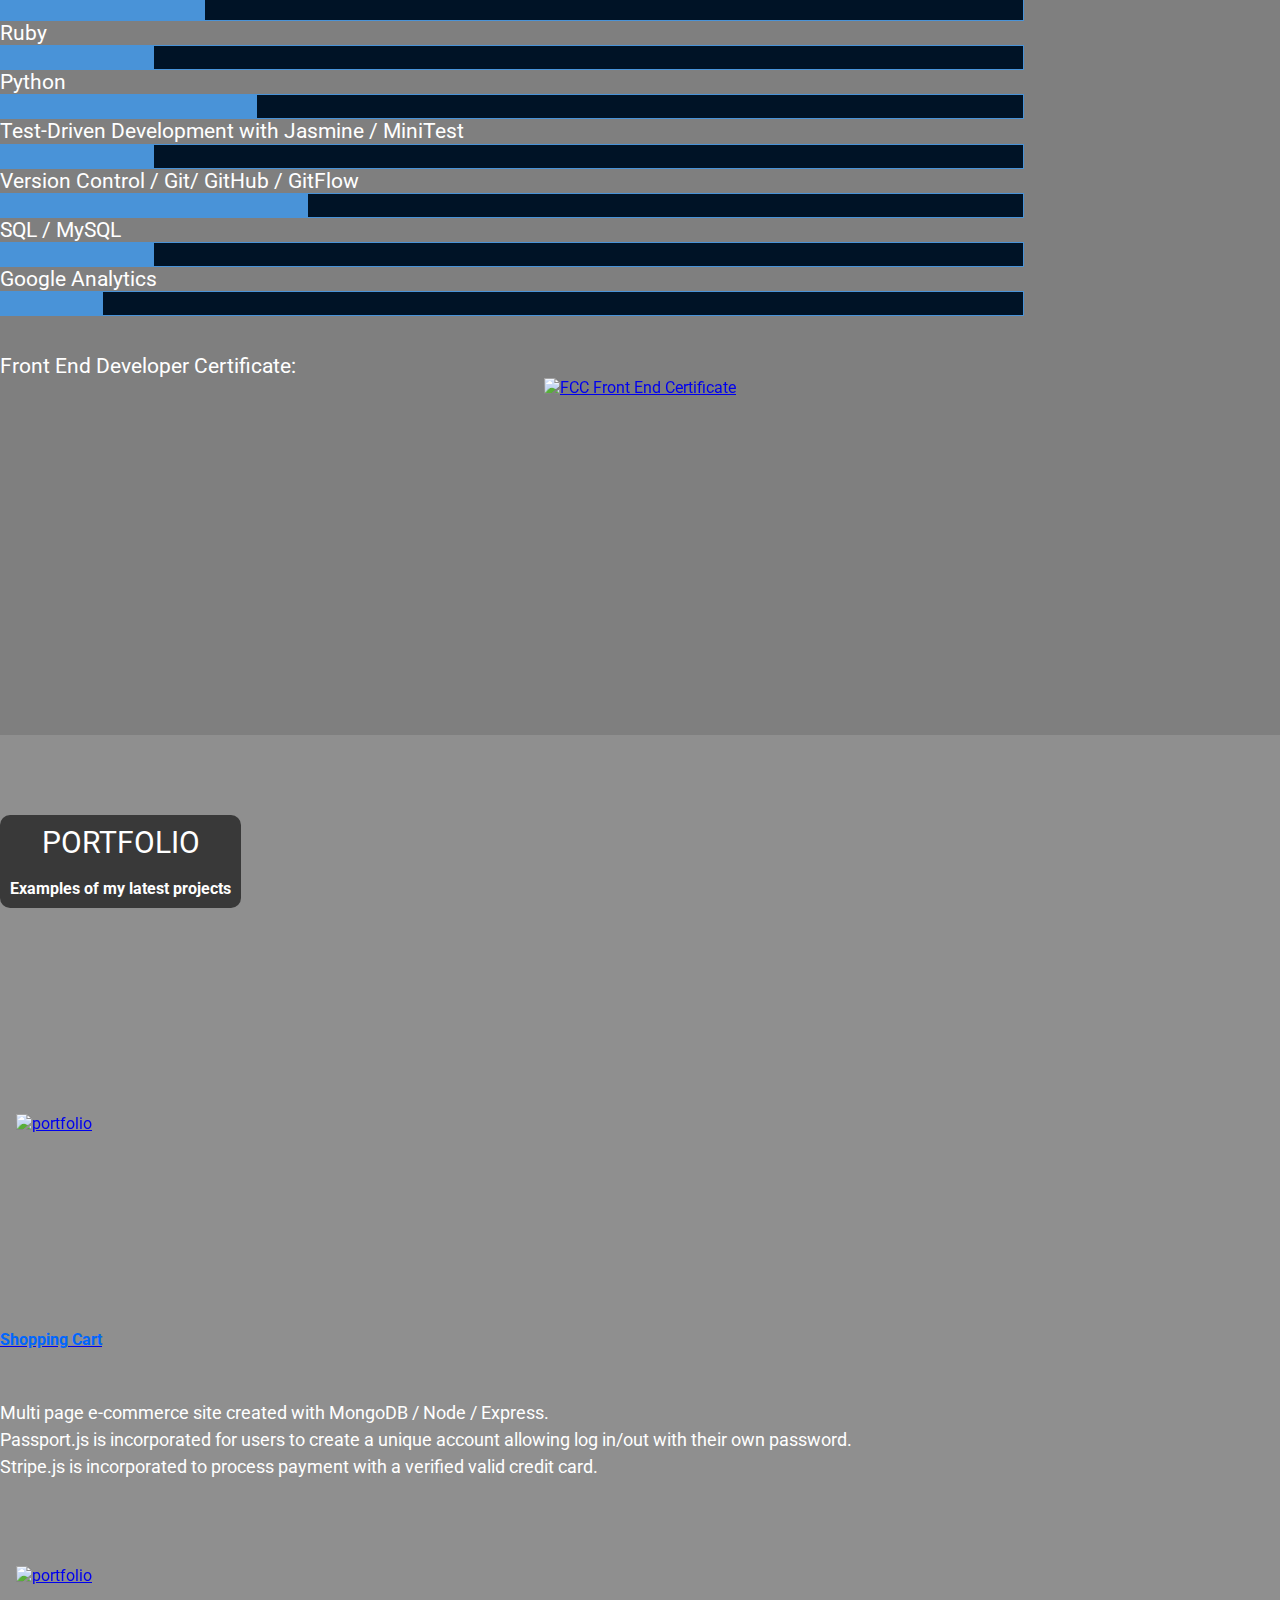
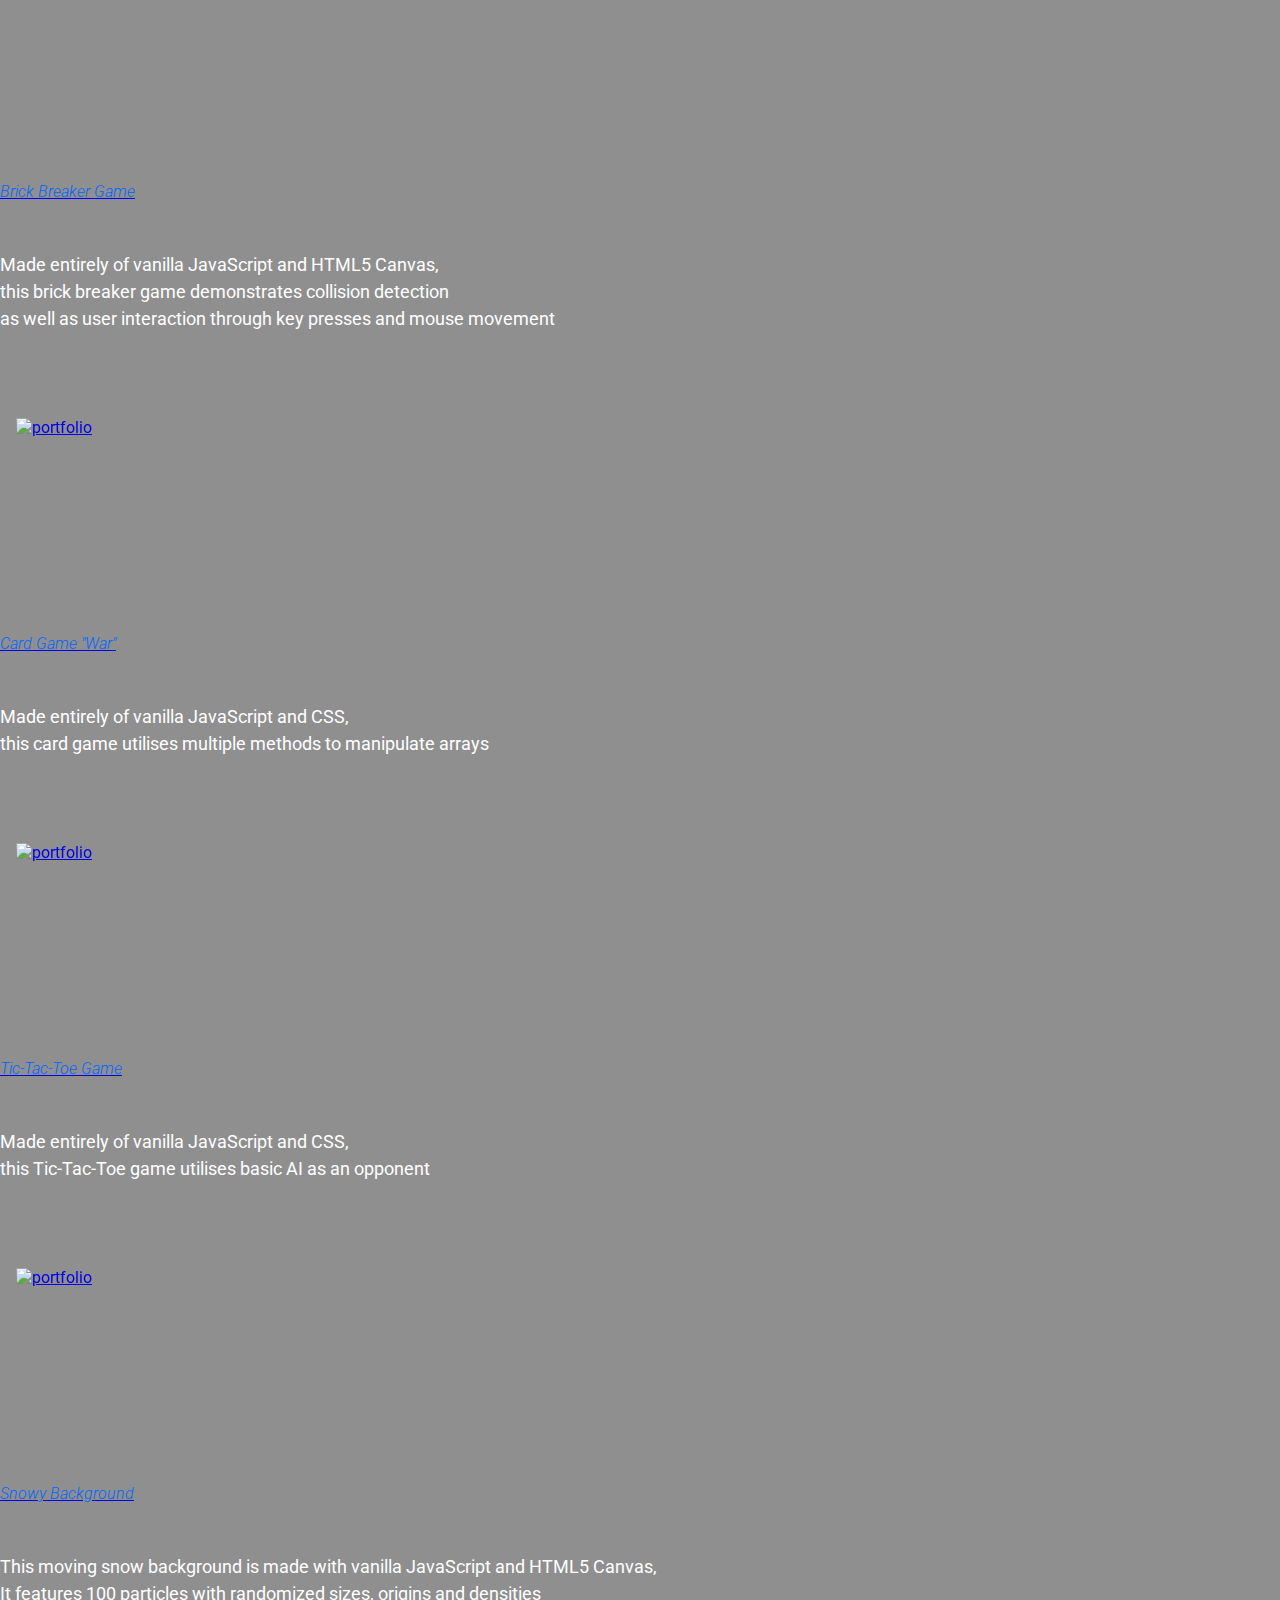
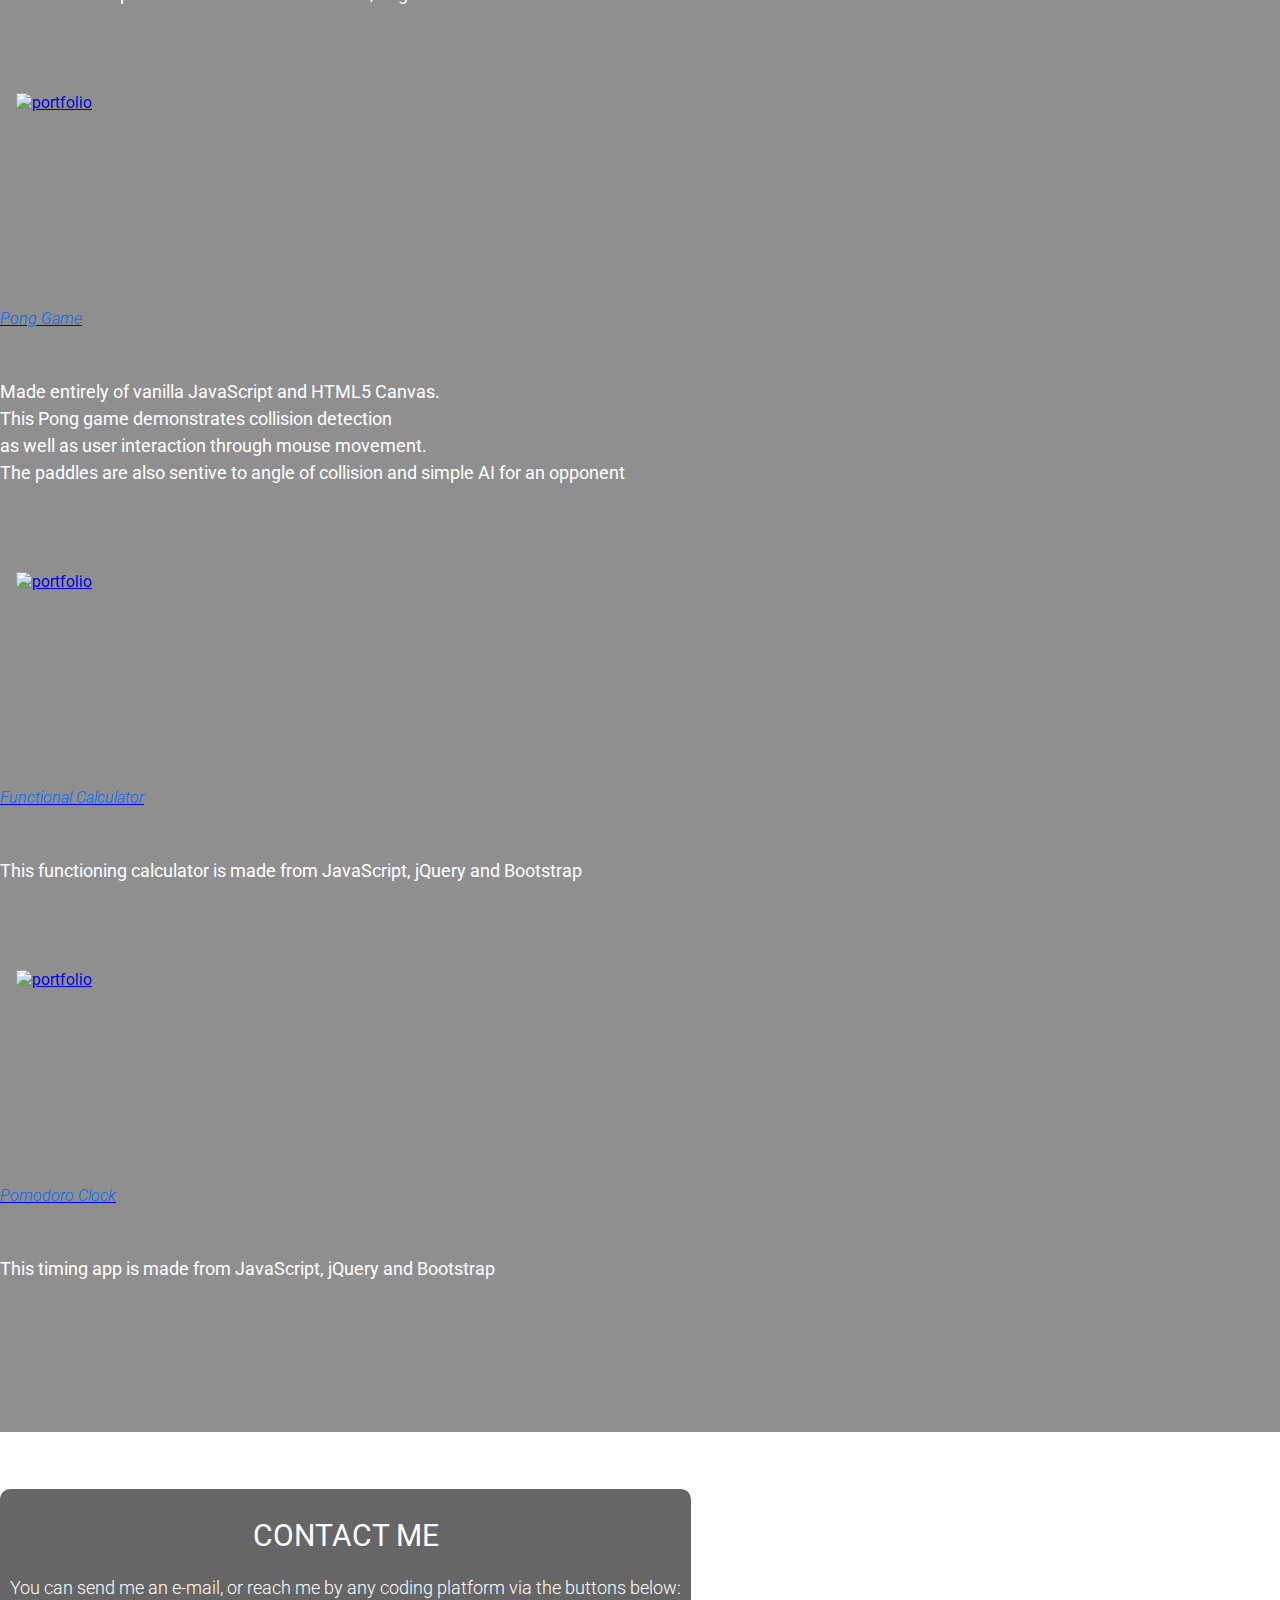
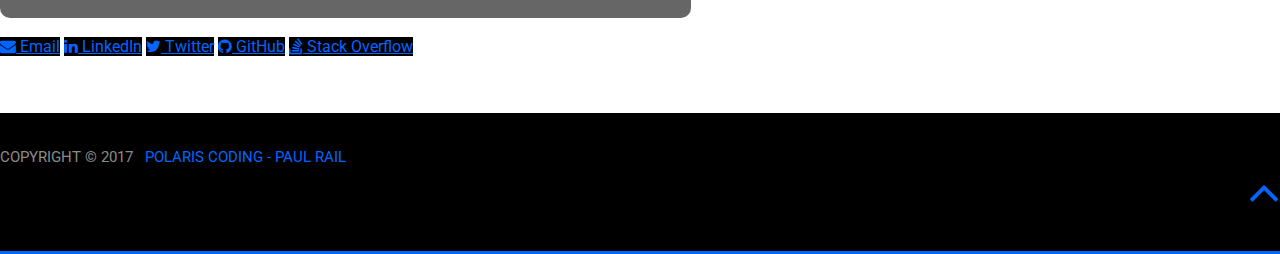
==== commit 72e7d964: "added version control / git / github to skills" ====
--- a/index.html
+++ b/index.html
@@ -224,7 +224,7 @@
                <p class="skillList wow fadeInLeft" data-wow-duration="1s" data-wow-delay="0.5s">
                   HTML5 / CSS3 / Bootstrap<br />
                   <progress class="align-left slide-in" min="0" max="100" value="88"></progress></br>
-                  JavaScript / ES6 / jQuery <br />
+                  JavaScript / ES6 / jQuery<br />
                   <progress class="align-left slide-in" min="0" max="100" value="78"></progress></br>
                   React / Webpack / Babel <br />
                   <progress class="align-left slide-in" min="0" max="100" value="30"></progress></br>
@@ -234,18 +234,18 @@
                   <progress class="align-left slide-in" min="0" max="100" value="30"></progress></br>
                   MongoDB / Mongoose.js <br />
                   <progress class="align-left slide-in" min="0" max="100" value="20"></progress></br>
+                  Ruby <br />
+                  <progress class="align-left slide-in" min="0" max="100" value="15"></progress></br>
+                  Python <br />
+                  <progress class="align-left slide-in" min="0" max="100" value="25"></progress></br>
+                  Test-Driven Development with Jasmine / MiniTest <br />
+                  <progress class="align-left slide-in" min="0" max="100" value="15"></progress></br>
+                  Version Control / Git/ GitHub / GitFlow <br />
+                  <progress class="align-left slide-in" min="0" max="100" value="30"></progress></br>
                   <!-- Passport.js / Stripe.js <br />
                   <progress class="align-left slide-in" min="0" max="100" value="10"></progress></br> -->
                   SQL / MySQL <br />
                   <progress class="align-left slide-in" min="0" max="100" value="15"></progress></br>
-                  Python <br />
-                  <progress class="align-left slide-in" min="0" max="100" value="25"></progress></br>
-                  Ruby <br />
-                  <progress class="align-left slide-in" min="0" max="100" value="5"></progress></br>
-                  GitHub / GitFlow? <br />
-                  <progress class="align-left slide-in" min="0" max="100" value="40"></progress></br>
-                  Testing with Jasmine? <br />
-                  <progress class="align-left slide-in" min="0" max="100" value="5"></progress></br>
                   <!-- Java <br />
                   <progress class="align-left slide-in" min="0" max="100" value="5"></progress></br> -->
                   <!-- Swift <br />
